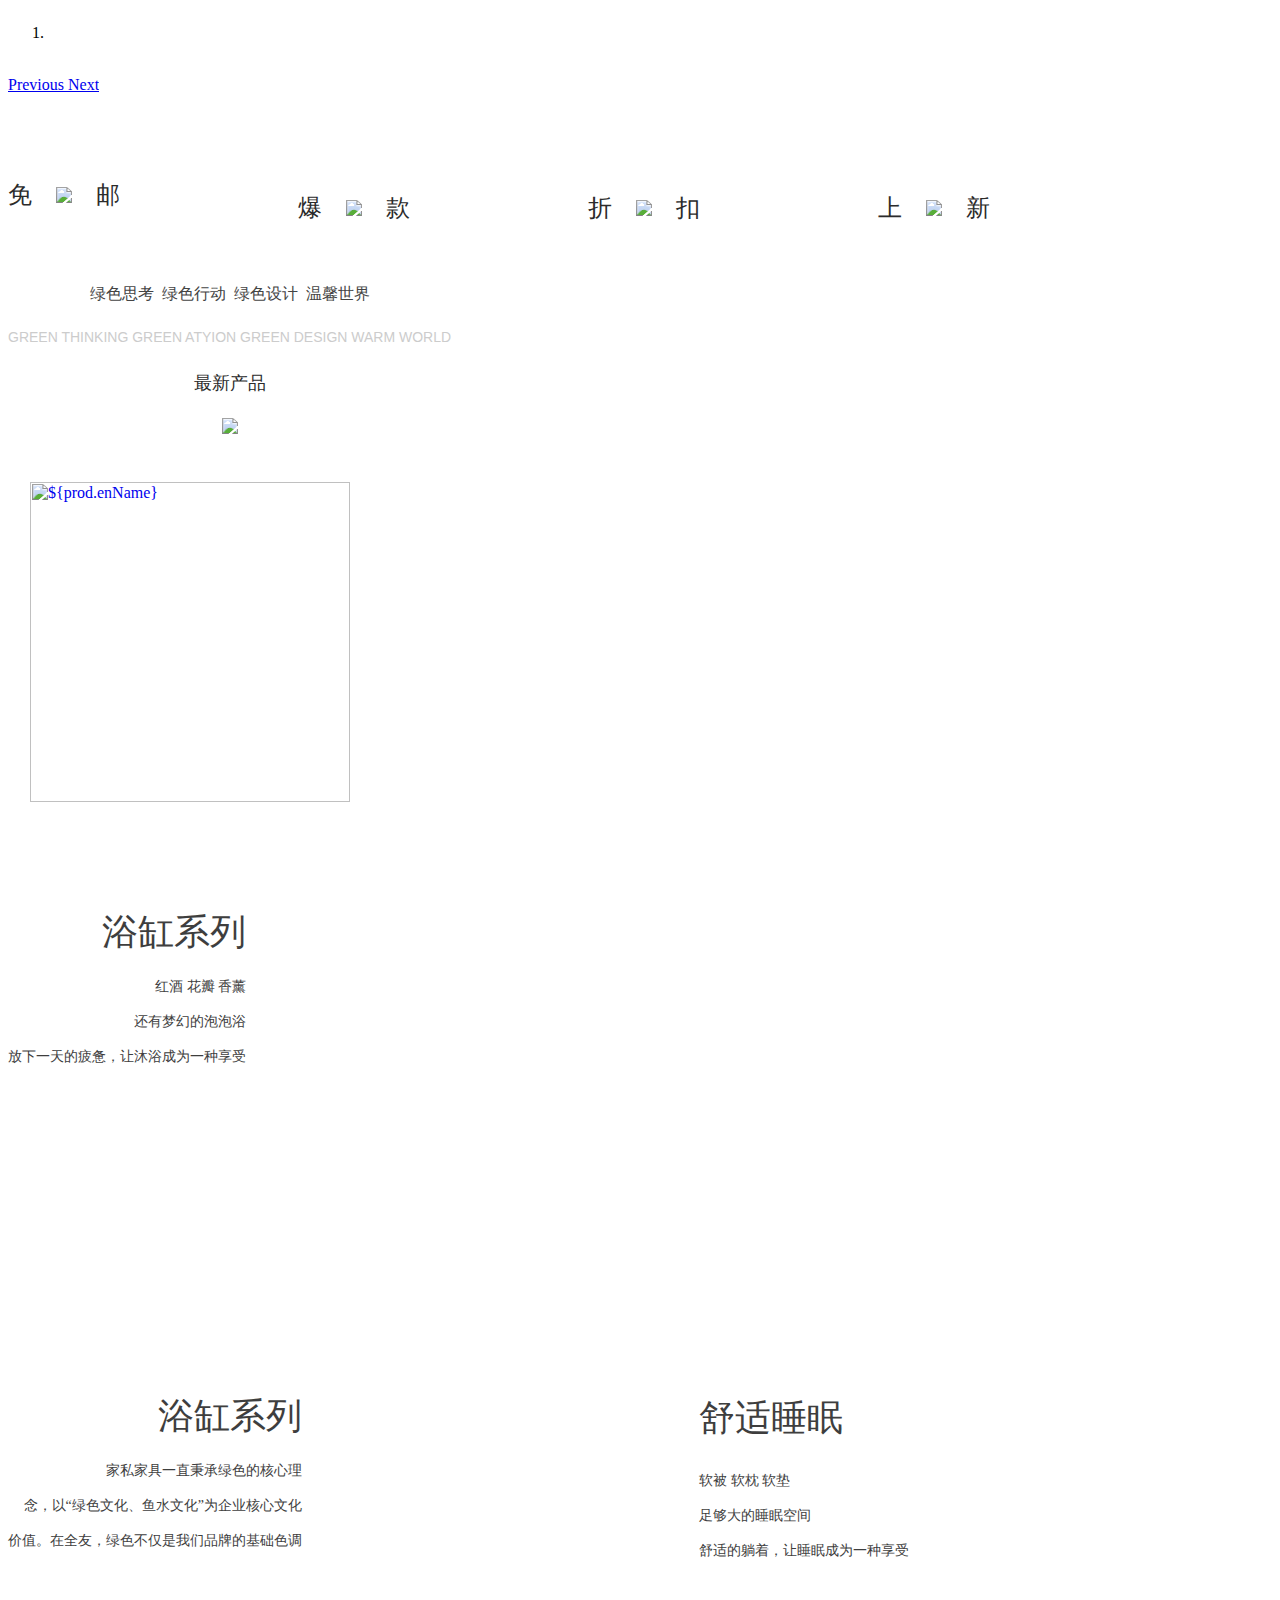
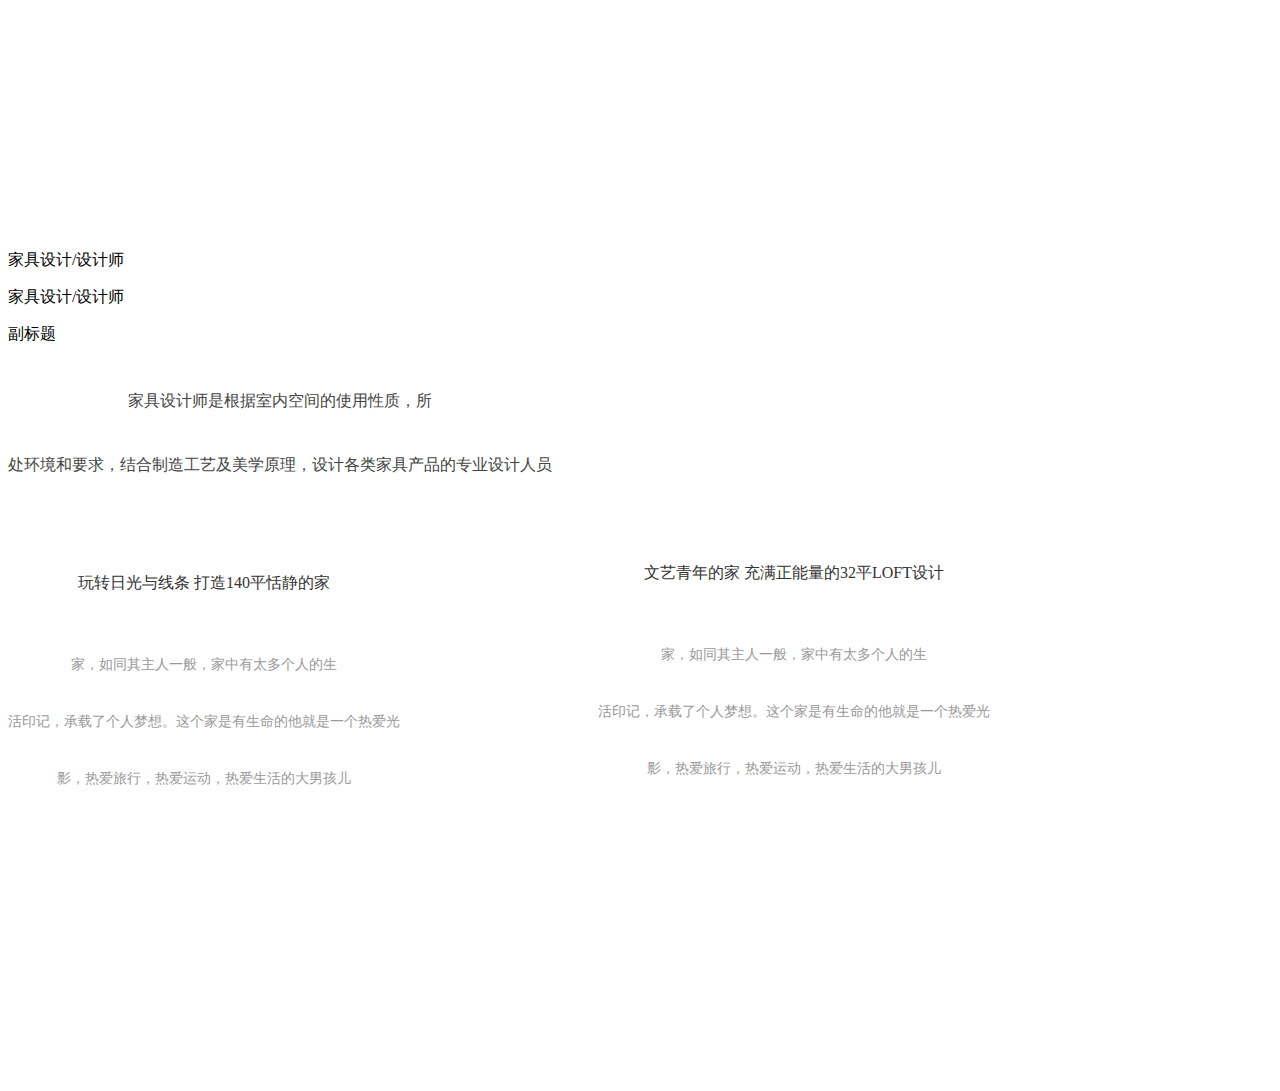
==== src/main/resources/templates/index.html @ b88e956c "feat(zuishare-member): 完善功能" ====
<!DOCTYPE HTML>
<html lang="en" xmlns:th="http://www.thymeleaf.org">
<head>
    <link rel="stylesheet" type="text/css" href="/bootstrap/css/bootstrap.min.css"/>
    <head th:replace="fragments/fragment :: headJsCss"></head>
    <link type='text/css' th:href='@{/css/fkModule.min.css}' rel='stylesheet' id='jzModule2_1_1'/>
    <link type="text/css" th:href="@{/css/jzcusstyle.css}" rel="stylesheet" />
</head>
<body class="g_body g_locale2052 g_cusSiteWidth">
<div id="g_main" class='g_main g_col2 '>
    <div id="web" class="g_web ">

        <div th:replace="fragments/fragment :: menu"></div>

        <table class="webBannerTable J_webBannerTable" cellpadding="0" cellspacing="0">
            <tr>
                <td align="center" class="fk-moduleZoneWrap">


                    <div id="webBanner" class="webBanner">
                        <table class="bannerTable" cellpadding="0" cellspacing="0">
                            <tr>
                                <td class="bannerLeft"></td>
                                <td class="bannerCenter" align='center' valign='top'>
                                    <div class='bannerTop'></div>
                                    <div id='bannerV2' class='banner extBanner' defaultwidth='0'
                                         style='height:auto; background: none; overflow: hidden;'>
                                        <div class="imageSwitchShowName"><span
                                                class="spanHiddenName spanShowName"></span><span
                                                class="spanHiddenName"></span></div>
                                        <div id="carousel-generic" class="carousel slide" data-ride="carousel">
                                            <!-- Indicators -->
                                            <ol class="carousel-indicators">
                                                <li th:each="ad,iterStat:${ads}" data-target="#carousel-generic" th:attr="data-slide-to=${iterStat.index}" th:class="${iterStat.first}?'active'"></li>
                                            </ol>

                                            <!-- Wrapper for slides -->
                                            <div class="carousel-inner" role="listbox">
                                                <div th:each="ad,iterStat:${ads}" th:class="${iterStat.first}?'item active':'item'">
                                                    <a th:href="@{${ad.url}}" target="_blank"><img th:src="@{'/'+${ad.picUrl}}" th:alt="${ad.name}"/></a>
                                                    <div class="carousel-caption" th:utext="${ad.comment}">
                                                    </div>
                                                </div>
                                            </div>

                                            <!-- Controls -->
                                            <a class="left carousel-control" href="#carousel-generic" role="button" data-slide="prev">
                                                <span class="glyphicon glyphicon-chevron-left" aria-hidden="true"></span>
                                                <span class="sr-only">Previous</span>
                                            </a>
                                            <a class="right carousel-control" href="#carousel-generic" role="button" data-slide="next">
                                                <span class="glyphicon glyphicon-chevron-right" aria-hidden="true"></span>
                                                <span class="sr-only">Next</span>
                                            </a>
                                        </div>

                                    </div>
                                </td>
                                <td class="bannerRight"></td>
                            </tr>
                        </table>
                    </div>
                </td>
            </tr>
        </table>

        <div th:replace="fragments/fragment :: absTableAndFullTopForms"></div>

        <table id="webContainerTable" class="webContainerTable" cellpadding="0" cellspacing="0">
            <tr>
                <td align="center">
                    <div id="webContainer" class="webContainer">
                        <div id="container" class="container">
                            <table class="containerTop" cellpadding='0' cellspacing='0'>
                                <tr valign='top'>
                                    <td class="left"></td>
                                    <td class="center"></td>
                                    <td class="right"></td>
                                </tr>
                            </table>

                            <table class="containerMiddle" cellpadding='0' cellspacing='0'>
                                <tr valign='top'>
                                    <td id="containerMiddleLeft" class="containerMiddleLeft">


                                    </td>

                                    <td class="containerMiddleCenter">
                                        <div id="containerMiddleCenterTop" class="containerMiddleCenterTop">

                                        </div>

                                        <div id="containerForms" class="containerForms">
                                            <div id="topForms" class="column forms mainForms topForms"
                                                 style='display:none'>

                                            </div>

                                            <table class="containerFormsMiddle" cellpadding='0' cellspacing='0'>
                                                <tr>
                                                    <td valign="top" id="containerFormsLeft" class="containerFormsLeft"
                                                        style='display:none'>
                                                        <div class="containerFormsLeftTop">
                                                        </div>
                                                        <div id="leftForms" class="column forms sideForms leftForms">

                                                        </div>
                                                        <div class="containerFormsLeftBottom">
                                                        </div>
                                                    </td>

                                                    <td valign="top" id="containerFormsCenter"
                                                        class="containerFormsCenter">

                                                        <div id="centerTopForms"
                                                             class="column forms mainForms centerTopForms">
                                                            <div id='module316' _indexClass='formIndex1' _moduleType='1'
                                                                 _modulestyle='35' _moduleid='316'
                                                                 class='form form316 formIndex1 formStyle35 layoutModule  formStyle35_2  fk-formCol '
                                                                 title='' _sys='0' _banId='' style='' _side='0'
                                                                 _inTab='0' _inMulMCol='0' _inFullmeasure='0'
                                                                 _inpack='0' _autoHeight='1' _global='false'
                                                                 _independent='false'>
                                                                <table class='formTop formTop316' cellpadding='0'
                                                                       cellspacing='0'>
                                                                    <tr>
                                                                        <td class='left'></td>
                                                                        <td class='center'></td>
                                                                        <td class='right'></td>
                                                                    </tr>
                                                                </table>
                                                                <table class=' formMiddle formMiddle316' style=''
                                                                       cellpadding='0' cellspacing='0'>
                                                                    <tr>
                                                                        <td class='formMiddleLeft formMiddleLeft316'></td>
                                                                        <td class='formMiddleCenter formMiddleCenter316  f-colFormMiddleCenter '
                                                                            valign='top'>
                                                                            <div class='formMiddleContent formMiddleContent316 multiColFormMiddleContent f-colFormMiddleContent  fk-formContentOtherPadding'
                                                                                 tabStyle='0'>
                                                                                <div class='mulMColContent'
                                                                                     id='mulMColContent316'>
                                                                                    <table width="100%" border="0"
                                                                                           cellspacing="0"
                                                                                           class="mulMColContentTable"
                                                                                           cellpadding="0">
                                                                                        <tbody>
                                                                                        <tr>
                                                                                            <td class=" mulColLayout mulColPadding"
                                                                                                style="width:290px;">
                                                                                                <div id="mulMCol316_cid_1"
                                                                                                     class="mulMColList">
                                                                                                    <div id='module317'
                                                                                                         _indexClass=''
                                                                                                         _moduleType='1'
                                                                                                         _modulestyle='1'
                                                                                                         _moduleid='317'
                                                                                                         class='form form317 formStyle1 formInMulMCol '
                                                                                                         title=''
                                                                                                         _sys='0'
                                                                                                         _banId=''
                                                                                                         style=''
                                                                                                         _side='0'
                                                                                                         _inTab='0'
                                                                                                         _inMulMCol='316'
                                                                                                         _inFullmeasure='0'
                                                                                                         _inpack='0'
                                                                                                         _autoHeight='1'
                                                                                                         _global='false'
                                                                                                         _independent='false'>
                                                                                                        <table class='formTop formTop317'
                                                                                                               cellpadding='0'
                                                                                                               cellspacing='0'>
                                                                                                            <tr>
                                                                                                                <td class='left'></td>
                                                                                                                <td class='center'></td>
                                                                                                                <td class='right'></td>
                                                                                                            </tr>
                                                                                                        </table>
                                                                                                        <table class=' formMiddle formMiddle317'
                                                                                                               style=''
                                                                                                               cellpadding='0'
                                                                                                               cellspacing='0'>
                                                                                                            <tr>
                                                                                                                <td class='formMiddleLeft formMiddleLeft317'></td>
                                                                                                                <td class='formMiddleCenter formMiddleCenter317 '
                                                                                                                    valign='top'>
                                                                                                                    <div class='formMiddleContent formMiddleContent317 fk-formContentOtherPadding'
                                                                                                                         tabStyle='0'>
                                                                                                                        <div class='richModuleSlaveImgContainer richTextImg textImg3'>
                                                                                                                            <img imgid='AD0It_qCBRAEGAAg1IWawgUo_NGMpgEwhwE4hwE'
                                                                                                                                 imgurl=''
                                                                                                                                 imglinktype='1'
                                                                                                                                 imgcolId='2'
                                                                                                                                 imgpath='http://10532151.s61i.faiusr.com/4/AD0It_qCBRAEGAAg1IWawgUo_NGMpgEwhwE4hwE.png'
                                                                                                                                 class='richModuleSlaveImg richImg richImg3'
                                                                                                                                 alt=''
                                                                                                                                 title=''
                                                                                                                                 src='http://10532151.s61i.faiusr.com/4/AD0It_qCBRAEGAAg1IWawgUo_NGMpgEwhwE4hwE.png'/>
                                                                                                                        </div>
                                                                                                                        <div class='richContent richContent3'>
                                                                                                                            <p style="text-align:center;margin-top:5px;">
                                                                                                                                <span style="text-decoration:none;font-family:微软雅黑;font-size:24px;color:#2B2B2B;"><br/></span>
                                                                                                                            </p>
                                                                                                                            <p style="text-align:center;margin-top:5px;">
                                                                                                                                <span style="text-decoration:none;font-family:微软雅黑;font-size:24px;color:#2B2B2B;">免　<img
                                                                                                                                        src="http://10532151.s61i.faiusr.com/4/AD0It_qCBRAEGAAg04WawgUo9NG-lwIwCDgY.png"
                                                                                                                                        width="8"
                                                                                                                                        height="24"
                                                                                                                                        alt=" "/>　邮</span>
                                                                                                                            </p>
                                                                                                                        </div>
                                                                                                                    </div>
                                                                                                                </td>
                                                                                                                <td class='formMiddleRight formMiddleRight317'></td>
                                                                                                            </tr>
                                                                                                        </table>
                                                                                                        <table class='formBottom formBottom317'
                                                                                                               cellpadding='0'
                                                                                                               cellspacing='0'>
                                                                                                            <tr>
                                                                                                                <td class='left left317'></td>
                                                                                                                <td class='center center317'></td>
                                                                                                                <td class='right right317'></td>
                                                                                                            </tr>
                                                                                                        </table>
                                                                                                        <div class='clearfloat clearfloat317'></div>
                                                                                                    </div>
                                                                                                </div>
                                                                                                <div class="mulModuleColStyleLine"
                                                                                                     style=""></div>
                                                                                            </td>
                                                                                            <td class=" mulColLayout mulColPadding"
                                                                                                style="width:290px;">
                                                                                                <div id="mulMCol316_cid_2"
                                                                                                     class="mulMColList">
                                                                                                    <div id='module318'
                                                                                                         _indexClass=''
                                                                                                         _moduleType='1'
                                                                                                         _modulestyle='1'
                                                                                                         _moduleid='318'
                                                                                                         class='form form318 formStyle1 formInMulMCol '
                                                                                                         title=''
                                                                                                         _sys='0'
                                                                                                         _banId=''
                                                                                                         style=''
                                                                                                         _side='0'
                                                                                                         _inTab='0'
                                                                                                         _inMulMCol='316'
                                                                                                         _inFullmeasure='0'
                                                                                                         _inpack='0'
                                                                                                         _autoHeight='1'
                                                                                                         _global='false'
                                                                                                         _independent='false'>
                                                                                                        <table class='formTop formTop318'
                                                                                                               cellpadding='0'
                                                                                                               cellspacing='0'>
                                                                                                            <tr>
                                                                                                                <td class='left'></td>
                                                                                                                <td class='center'></td>
                                                                                                                <td class='right'></td>
                                                                                                            </tr>
                                                                                                        </table>
                                                                                                        <table class=' formMiddle formMiddle318'
                                                                                                               style=''
                                                                                                               cellpadding='0'
                                                                                                               cellspacing='0'>
                                                                                                            <tr>
                                                                                                                <td class='formMiddleLeft formMiddleLeft318'></td>
                                                                                                                <td class='formMiddleCenter formMiddleCenter318 '
                                                                                                                    valign='top'>
                                                                                                                    <div class='formMiddleContent formMiddleContent318 fk-formContentOtherPadding'
                                                                                                                         tabStyle='0'>
                                                                                                                        <div class='richModuleSlaveImgContainer richTextImg textImg3'>
                                                                                                                            <img imgid='AD0It_qCBRAEGAAg1IWawgUo9aDmmgYwhwE4hwE'
                                                                                                                                 imgurl=''
                                                                                                                                 imglinktype='1'
                                                                                                                                 imgcolId='2'
                                                                                                                                 imgpath='http://10532151.s61i.faiusr.com/4/AD0It_qCBRAEGAAg1IWawgUo9aDmmgYwhwE4hwE.png'
                                                                                                                                 class='richModuleSlaveImg richImg richImg3'
                                                                                                                                 alt=''
                                                                                                                                 title=''
                                                                                                                                 src='http://10532151.s61i.faiusr.com/4/AD0It_qCBRAEGAAg1IWawgUo9aDmmgYwhwE4hwE.png'/>
                                                                                                                        </div>
                                                                                                                        <div class='richContent richContent3'>
                                                                                                                            <p style="text-align:center;">
                                                                                                                                <span style="color:#2B2B2B;font-family:微软雅黑;font-size:24px;line-height:43.2px;text-align:center;"><br/></span>
                                                                                                                            </p>
                                                                                                                            <p style="text-align:center;margin-top:5px;">
                                                                                                                                <span style="color:#2B2B2B;font-family:微软雅黑;font-size:24px;line-height:43.2px;text-align:center;">爆　</span><img
                                                                                                                                    src="http://10532151.s61i.faiusr.com/4/AD0It_qCBRAEGAAg04WawgUo9NG-lwIwCDgY.png"
                                                                                                                                    width="8"
                                                                                                                                    height="24"
                                                                                                                                    alt=" "
                                                                                                                                    style="color:#2B2B2B;font-family:微软雅黑;font-size:24px;line-height:43.2px;text-align:center;"/><span
                                                                                                                                    style="color:#2B2B2B;font-family:微软雅黑;font-size:24px;line-height:43.2px;text-align:center;">　款</span>
                                                                                                                            </p>
                                                                                                                        </div>
                                                                                                                    </div>
                                                                                                                </td>
                                                                                                                <td class='formMiddleRight formMiddleRight318'></td>
                                                                                                            </tr>
                                                                                                        </table>
                                                                                                        <table class='formBottom formBottom318'
                                                                                                               cellpadding='0'
                                                                                                               cellspacing='0'>
                                                                                                            <tr>
                                                                                                                <td class='left left318'></td>
                                                                                                                <td class='center center318'></td>
                                                                                                                <td class='right right318'></td>
                                                                                                            </tr>
                                                                                                        </table>
                                                                                                        <div class='clearfloat clearfloat318'></div>
                                                                                                    </div>
                                                                                                </div>
                                                                                                <div class="mulModuleColStyleLine"
                                                                                                     style=""></div>
                                                                                            </td>
                                                                                            <td class=" mulColLayout mulColPadding"
                                                                                                style="width:290px;">
                                                                                                <div id="mulMCol316_cid_3"
                                                                                                     class="mulMColList">
                                                                                                    <div id='module319'
                                                                                                         _indexClass=''
                                                                                                         _moduleType='1'
                                                                                                         _modulestyle='1'
                                                                                                         _moduleid='319'
                                                                                                         class='form form319 formStyle1 formInMulMCol '
                                                                                                         title=''
                                                                                                         _sys='0'
                                                                                                         _banId=''
                                                                                                         style=''
                                                                                                         _side='0'
                                                                                                         _inTab='0'
                                                                                                         _inMulMCol='316'
                                                                                                         _inFullmeasure='0'
                                                                                                         _inpack='0'
                                                                                                         _autoHeight='1'
                                                                                                         _global='false'
                                                                                                         _independent='false'>
                                                                                                        <table class='formTop formTop319'
                                                                                                               cellpadding='0'
                                                                                                               cellspacing='0'>
                                                                                                            <tr>
                                                                                                                <td class='left'></td>
                                                                                                                <td class='center'></td>
                                                                                                                <td class='right'></td>
                                                                                                            </tr>
                                                                                                        </table>
                                                                                                        <table class=' formMiddle formMiddle319'
                                                                                                               style=''
                                                                                                               cellpadding='0'
                                                                                                               cellspacing='0'>
                                                                                                            <tr>
                                                                                                                <td class='formMiddleLeft formMiddleLeft319'></td>
                                                                                                                <td class='formMiddleCenter formMiddleCenter319 '
                                                                                                                    valign='top'>
                                                                                                                    <div class='formMiddleContent formMiddleContent319 fk-formContentOtherPadding'
                                                                                                                         tabStyle='0'>
                                                                                                                        <div class='richModuleSlaveImgContainer richTextImg textImg3'>
                                                                                                                            <img imgid='AD0It_qCBRAEGAAg1IWawgUorpzWvgMwhwE4hwE'
                                                                                                                                 imgurl=''
                                                                                                                                 imglinktype='1'
                                                                                                                                 imgcolId='2'
                                                                                                                                 imgpath='http://10532151.s61i.faiusr.com/4/AD0It_qCBRAEGAAg1IWawgUorpzWvgMwhwE4hwE.png'
                                                                                                                                 class='richModuleSlaveImg richImg richImg3'
                                                                                                                                 alt=''
                                                                                                                                 title=''
                                                                                                                                 src='http://10532151.s61i.faiusr.com/4/AD0It_qCBRAEGAAg1IWawgUorpzWvgMwhwE4hwE.png'/>
                                                                                                                        </div>
                                                                                                                        <div class='richContent richContent3'>
                                                                                                                            <p style="text-align:center;">
                                                                                                                                <span style="color:#2B2B2B;font-family:微软雅黑;font-size:24px;line-height:43.2px;text-align:center;"><br/></span>
                                                                                                                            </p>
                                                                                                                            <p style="text-align:center;margin-top:5px;">
                                                                                                                                <span style="color:#2B2B2B;font-family:微软雅黑;font-size:24px;line-height:43.2px;text-align:center;">折　</span><img
                                                                                                                                    src="http://10532151.s61i.faiusr.com/4/AD0It_qCBRAEGAAg04WawgUo9NG-lwIwCDgY.png"
                                                                                                                                    width="8"
                                                                                                                                    height="24"
                                                                                                                                    alt=" "
                                                                                                                                    style="color:#2B2B2B;font-family:微软雅黑;font-size:24px;line-height:43.2px;text-align:center;"/><span
                                                                                                                                    style="color:#2B2B2B;font-family:微软雅黑;font-size:24px;line-height:43.2px;text-align:center;">　扣</span>
                                                                                                                            </p>
                                                                                                                        </div>
                                                                                                                    </div>
                                                                                                                </td>
                                                                                                                <td class='formMiddleRight formMiddleRight319'></td>
                                                                                                            </tr>
                                                                                                        </table>
                                                                                                        <table class='formBottom formBottom319'
                                                                                                               cellpadding='0'
                                                                                                               cellspacing='0'>
                                                                                                            <tr>
                                                                                                                <td class='left left319'></td>
                                                                                                                <td class='center center319'></td>
                                                                                                                <td class='right right319'></td>
                                                                                                            </tr>
                                                                                                        </table>
                                                                                                        <div class='clearfloat clearfloat319'></div>
                                                                                                    </div>
                                                                                                </div>
                                                                                                <div class="mulModuleColStyleLine"
                                                                                                     style=""></div>
                                                                                            </td>
                                                                                            <td class="mulColLayout"
                                                                                                style="">
                                                                                                <div id="mulMCol316_cid_4"
                                                                                                     class="mulMColList">
                                                                                                    <div id='module320'
                                                                                                         _indexClass=''
                                                                                                         _moduleType='1'
                                                                                                         _modulestyle='1'
                                                                                                         _moduleid='320'
                                                                                                         class='form form320 formStyle1 formInMulMCol '
                                                                                                         title=''
                                                                                                         _sys='0'
                                                                                                         _banId=''
                                                                                                         style=''
                                                                                                         _side='0'
                                                                                                         _inTab='0'
                                                                                                         _inMulMCol='316'
                                                                                                         _inFullmeasure='0'
                                                                                                         _inpack='0'
                                                                                                         _autoHeight='1'
                                                                                                         _global='false'
                                                                                                         _independent='false'>
                                                                                                        <table class='formTop formTop320'
                                                                                                               cellpadding='0'
                                                                                                               cellspacing='0'>
                                                                                                            <tr>
                                                                                                                <td class='left'></td>
                                                                                                                <td class='center'></td>
                                                                                                                <td class='right'></td>
                                                                                                            </tr>
                                                                                                        </table>
                                                                                                        <table class=' formMiddle formMiddle320'
                                                                                                               style=''
                                                                                                               cellpadding='0'
                                                                                                               cellspacing='0'>
                                                                                                            <tr>
                                                                                                                <td class='formMiddleLeft formMiddleLeft320'></td>
                                                                                                                <td class='formMiddleCenter formMiddleCenter320 '
                                                                                                                    valign='top'>
                                                                                                                    <div class='formMiddleContent formMiddleContent320 fk-formContentOtherPadding'
                                                                                                                         tabStyle='0'>
                                                                                                                        <div class='richModuleSlaveImgContainer richTextImg textImg3'>
                                                                                                                            <img imgid='AD0It_qCBRAEGAAg1oWawgUojrq2HTCHATiHAQ'
                                                                                                                                 imgurl=''
                                                                                                                                 imglinktype='1'
                                                                                                                                 imgcolId='2'
                                                                                                                                 imgpath='http://10532151.s61i.faiusr.com/4/AD0It_qCBRAEGAAg1oWawgUojrq2HTCHATiHAQ.png'
                                                                                                                                 class='richModuleSlaveImg richImg richImg3'
                                                                                                                                 alt=''
                                                                                                                                 title=''
                                                                                                                                 src='http://10532151.s61i.faiusr.com/4/AD0It_qCBRAEGAAg1oWawgUojrq2HTCHATiHAQ.png'/>
                                                                                                                        </div>
                                                                                                                        <div class='richContent richContent3'>
                                                                                                                            <p style="text-align:center;margin-top:5px;">
                                                                                                                                <span style="color:#2B2B2B;font-family:微软雅黑;font-size:24px;line-height:43.2px;text-align:center;"></span>
                                                                                                                            </p>
                                                                                                                            <p style="text-align:center;margin-top:5px;">
                                                                                                                                <span style="color:#2B2B2B;font-family:微软雅黑;font-size:24px;line-height:43.2px;text-align:center;"><br/></span>
                                                                                                                            </p>
                                                                                                                            <p style="text-align:center;text-indent:0em;margin-top:5px;">
                                                                                                                                <span style="color:#2B2B2B;font-family:微软雅黑;font-size:24px;line-height:43.2px;text-align:center;">上　</span><img
                                                                                                                                    src="http://10532151.s61i.faiusr.com/4/AD0It_qCBRAEGAAg04WawgUo9NG-lwIwCDgY.png"
                                                                                                                                    width="8"
                                                                                                                                    height="24"
                                                                                                                                    alt=" "
                                                                                                                                    style="color:#2B2B2B;font-family:微软雅黑;font-size:24px;line-height:43.2px;text-align:center;"/><span
                                                                                                                                    style="color:#2B2B2B;font-family:微软雅黑;font-size:24px;line-height:43.2px;text-align:center;">　新</span>
                                                                                                                            </p>
                                                                                                                        </div>
                                                                                                                    </div>
                                                                                                                </td>
                                                                                                                <td class='formMiddleRight formMiddleRight320'></td>
                                                                                                            </tr>
                                                                                                        </table>
                                                                                                        <table class='formBottom formBottom320'
                                                                                                               cellpadding='0'
                                                                                                               cellspacing='0'>
                                                                                                            <tr>
                                                                                                                <td class='left left320'></td>
                                                                                                                <td class='center center320'></td>
                                                                                                                <td class='right right320'></td>
                                                                                                            </tr>
                                                                                                        </table>
                                                                                                        <div class='clearfloat clearfloat320'></div>
                                                                                                    </div>
                                                                                                </div>
                                                                                            </td>
                                                                                        </tr>
                                                                                        </tbody>
                                                                                    </table>
                                                                                </div>
                                                                            </div>
                                                                        </td>
                                                                        <td class='formMiddleRight formMiddleRight316'></td>
                                                                    </tr>
                                                                </table>
                                                                <table class='formBottom formBottom316' cellpadding='0'
                                                                       cellspacing='0'>
                                                                    <tr>
                                                                        <td class='left left316'></td>
                                                                        <td class='center center316'></td>
                                                                        <td class='right right316'></td>
                                                                    </tr>
                                                                </table>
                                                                <div class='clearfloat clearfloat316'></div>
                                                            </div>


                                                        </div>
                                                        <div class="containerFormsCenterMiddle J_containerFormsCenterMiddle">
                                                            <div id="middleLeftForms"
                                                                 class="column forms mainForms middleLeftForms"
                                                                 style='display:none'

                                                            >

                                                            </div>
                                                            <div id="middleRightForms"
                                                                 class="column forms mainForms middleRightForms"
                                                                 style='display:none'

                                                            >

                                                            </div>
                                                            <div class="clearfloat"></div>
                                                        </div>
                                                        <div id="centerBottomForms"
                                                             class="column forms mainForms centerBottomForms"
                                                             style='display:none'>

                                                        </div>
                                                    </td>

                                                    <td valign="top" id="containerFormsRight"
                                                        class="containerFormsRight" style='display:none'>
                                                        <div class="containerFormsRightTop">
                                                        </div>
                                                        <div id="rightForms" class="column forms sideForms rightForms">

                                                        </div>
                                                        <div class="containerFormsRightBottom">
                                                        </div>
                                                    </td>
                                                </tr>
                                            </table>

                                            <div id="bottomForms" class="column forms mainForms bottomForms"
                                                 style='display:none'>

                                            </div>

                                            <div id="containerPlaceholder" class="containerPlaceholder"></div>

                                        </div>

                                        <div id="containerMiddleCenterBottom" class="containerMiddleCenterBottom">
                                        </div>

                                    </td>

                                    <td id="containerMiddleRight" class="containerMiddleRight"></td>
                                </tr>
                            </table>

                            <table class="containerBottom" cellpadding='0' cellspacing='0'>
                                <tr valign='top'>
                                    <td class="left"></td>
                                    <td class="center"></td>
                                    <td class="right"></td>
                                </tr>
                            </table>
                        </div>

                    </div>
                </td>
            </tr>
        </table>

        <div id="fullmeasureBottomForms"
             class="fullmeasureContainer forms fk-fullmeasureForms fullmeasureForms fullmeasureBottomForms">
            <div id='module321' _indexClass='formIndex1' _moduleType='1' _modulestyle='80' _moduleid='321'
                 class='form form321 formIndex1 formStyle80 fk-formFullmeasure ' title='' _sys='0' _banId='' style=''
                 _side='0' _inTab='0' _inMulMCol='0' _inFullmeasure='0' _inpack='0' _autoHeight='0' _global='false'
                 _independent='false'>
                <div class='fillContentRelative'
                     style='position:absolute; z-index:-1; height:100%; width:100%;display:none;'></div>
                <div style='position:relative;'
                     class='fullmeasureOuterContentPage fullmeasureOuterContentPage1 J_fullmeasurePageShow' page='1'>
                    <div class='fullmeasureOuterContentBg fullmeasureOuterContentBg321 fullmeasureStyle0'></div>
                    <div class='fullmeasureOuterContent fullmeasureOuterContent321'>
                        <div class='fullmeasureContent fullmeasureContent321' id='fullmeasureContent321_1'
                             moduleId='321'>
                            <div class='fullmeasureContentBg fullmeasureContentBg321'></div>
                            <div id='module322' _indexClass='' _moduleType='1' _modulestyle='1' _moduleid='322'
                                 class='form form322 formStyle1' title='' _sys='0' _banId='' style='' _side='0'
                                 _inTab='0' _inMulMCol='0' _inFullmeasure='321' _inpack='0' _autoHeight='1'
                                 _global='false' _independent='false'>
                                <table class='formTop formTop322' cellpadding='0' cellspacing='0'>
                                    <tr>
                                        <td class='left'></td>
                                        <td class='center'></td>
                                        <td class='right'></td>
                                    </tr>
                                </table>
                                <table class=' formMiddle formMiddle322' style='' cellpadding='0' cellspacing='0'>
                                    <tr>
                                        <td class='formMiddleLeft formMiddleLeft322'></td>
                                        <td class='formMiddleCenter formMiddleCenter322 ' valign='top'>
                                            <div class='formMiddleContent formMiddleContent322 fk-formContentOtherPadding'
                                                 tabStyle='0'>
                                                <div class='richModuleSlaveImgContainer richTextImg textImg3'>
                                                    <img imgid='AD0It_qCBRAEGAAg0oWawgUoysmD_gQwRDhE' imgurl=''
                                                         imglinktype='1' imgcolId='2'
                                                         imgpath='http://10532151.s61i.faiusr.com/4/AD0It_qCBRAEGAAg0oWawgUoysmD_gQwRDhE.png'
                                                         class='richModuleSlaveImg richImg richImg3' alt='' title=''
                                                         src='http://10532151.s61i.faiusr.com/4/AD0It_qCBRAEGAAg0oWawgUoysmD_gQwRDhE.png'/>
                                                </div>
                                                <div class='richContent richContent3'><p
                                                        style="text-align:center;margin-top:20px;"><span
                                                        style="font-family:微软雅黑;font-size:16px;color:#444444;">绿色思考 &nbsp;绿色行动 &nbsp;绿色设计 &nbsp;温馨世界</span>
                                                </p>
                                                    <p style="text-align:center;margin-top:20px;"><span
                                                            style="line-height:1.8;font-family:Arial;font-size:14px;color:#CCCCCC;">GREEN THINKING GREEN ATYION GREEN DESIGN WARM WORLD</span><br/>
                                                    </p>
                                                    <p style="text-align:center;margin-top:20px;"><span
                                                            style="color:#CCCCCC;font-family:Arial;"><span
                                                            style="line-height:25.2px;font-family:微软雅黑;font-size:18px;color:#2B2B2B;">最新产品</span></span>
                                                    </p>
                                                    <p style="text-align:center;margin-top:20px;"><span
                                                            style="color:#CCCCCC;font-family:Arial;"><span
                                                            style="line-height:25.2px;font-family:微软雅黑;font-size:18px;color:#2B2B2B;">
									<img src="http://10532151.s61i.faiusr.com/4/AD0It_qCBRAEGAAg0oWawgUo1ruakwIwIjgQ.png"
                                         width="34" height="16" alt=" "/></span></span></p></div>
                                            </div>
                                        </td>
                                        <td class='formMiddleRight formMiddleRight322'></td>
                                    </tr>
                                </table>
                                <table class='formBottom formBottom322' cellpadding='0' cellspacing='0'>
                                    <tr>
                                        <td class='left left322'></td>
                                        <td class='center center322'></td>
                                        <td class='right right322'></td>
                                    </tr>
                                </table>
                                <div class='clearfloat clearfloat322'></div>
                            </div>

                            <div id="module395" _indexclass="" _moduletype="1" _modulestyle="2" _moduleid="395" class="form form395 formStyle2" title="" _sys="0" _banid="" style="" _side="0" _intab="0" _inmulmcol="0" _infullmeasure="321" _inpack="0" _inpopupzone="0" _autoheight="1" _global="false" _independent="false">
                                <table class="formTop formTop395" cellpadding="0" cellspacing="0"><tbody><tr><td class="left"></td><td class="center"></td><td class="right"></td></tr></tbody></table>
                                <table class=" formMiddle formMiddle395" style="" cellpadding="0" cellspacing="0"><tbody><tr>
                                    <td class="formMiddleLeft formMiddleLeft395"></td>
                                    <td class="formMiddleCenter formMiddleCenter395 " valign="top">
                                        <div class="formMiddleContent formMiddleContent395 fk-formContentOtherPadding" tabstyle="0">
                                            <div id="productList395" class="fk-productTitleList productList "  picwidth="320" picheight="320" _bordertype="0" _bgtype="1" _borderwidth="1">
                                                <div th:each="prod:${indexProducts}" topclassname="productListTopIcon" topswitch="on" class="productTileForm fk-productListTilePaddingClass3" style="width: 320px; margin: 25px 23px 25px 22px; height: 363px;">
                                                    <div th:id="'productTileForm'+${prod.id}" class="topFlagImgDiv imgDiv " style="width:320px;height:320px;">
                                                        <table cellpadding="0" cellspacing="0">
                                                            <tbody><tr th:id="'module395product'+${prod.id}">
                                                                <td>
                                                                    <a hidefocus="true" th:href="@{'/product/'+${prod.id}}" href="/" target="_blank">
                                                                        <img th:alt="${prod.enName}" th:src="@{'/'+${prod.picUrl}}" title="${prod.enName}" style="width: 320px; height: 320px; margin-left: 0px;"/>
                                                                    </a>
                                                                </td>
                                                            </tr>
                                                            </tbody></table>
                                                    </div>
                                                    <div class="propList  " style="text-align:center">
                                                        <table class="fk-productName propDiv productName" cellpadding="0" cellspacing="0">
                                                            <tbody><tr>
                                                                <td>
                                                                    <a class="fk-productName" hidefocus="true" href="javascript:;" th:title="${prod.enName}" th:text="${prod.enName}"></a>
                                                                </td>
                                                            </tr>
                                                            </tbody></table>
                                                    </div>
                                                </div>
                                                <div class="clearfloat"></div>
                                            </div>
                                        </div>
                                    </td>
                                    <td class="formMiddleRight formMiddleRight395"></td>
                                </tr></tbody></table>
                                <table class="formBottom formBottom395" cellpadding="0" cellspacing="0"><tbody><tr><td class="left left395"></td><td class="center center395"></td><td class="right right395"></td></tr></tbody></table>
                                <div class="clearfloat clearfloat395"></div>
                            </div>

                        </div>
                    </div>
                    <div class='clearfloat clearfloat321'></div>
                </div>
            </div>

            <div id='module331' _indexClass='formIndex2' _moduleType='1' _modulestyle='80' _moduleid='331'
                 class='form form331 formIndex2 formStyle80 fk-formFullmeasure ' title='' _sys='0' _banId='' style=''
                 _side='0' _inTab='0' _inMulMCol='0' _inFullmeasure='0' _inpack='0' _autoHeight='1' _global='false'
                 _independent='false'>
                <div class='fillContentRelative'
                     style='position:absolute; z-index:-1; height:100%; width:100%;display:none;'></div>
                <div style='position:relative;'
                     class='fullmeasureOuterContentPage fullmeasureOuterContentPage1 J_fullmeasurePageShow' page='1'>
                    <div class='fullmeasureOuterContentBg fullmeasureOuterContentBg331 fullmeasureStyle0'></div>
                    <div class='fullmeasureOuterContent fullmeasureOuterContent331'>
                        <div class='fullmeasureContent fullmeasureContent331' id='fullmeasureContent331_1'
                             moduleId='331'>
                            <div class='fullmeasureContentBg fullmeasureContentBg331'></div>
                            <div id='module332' _indexClass='' _moduleType='1' _modulestyle='35' _moduleid='332'
                                 class='form form332 formStyle35 layoutModule  formStyle35_2  fk-formCol ' title=''
                                 _sys='0' _banId='' style='' _side='0' _inTab='0' _inMulMCol='0' _inFullmeasure='331'
                                 _inpack='0' _autoHeight='0' _global='false' _independent='false'>
                                <table class='formTop formTop332' cellpadding='0' cellspacing='0'>
                                    <tr>
                                        <td class='left'></td>
                                        <td class='center'></td>
                                        <td class='right'></td>
                                    </tr>
                                </table>
                                <table class=' formMiddle formMiddle332' style='height:500px; ' cellpadding='0'
                                       cellspacing='0'>
                                    <tr>
                                        <td class='formMiddleLeft formMiddleLeft332'></td>
                                        <td class='formMiddleCenter formMiddleCenter332  f-colFormMiddleCenter '
                                            valign='top'>
                                            <div class='formMiddleContent formMiddleContent332 multiColFormMiddleContent f-colFormMiddleContent  fk-formContentOtherPadding'
                                                 tabStyle='0'>
                                                <div class='mulMColContent' id='mulMColContent332'>
                                                    <table width="100%" border="0" cellspacing="0"
                                                           class="mulMColContentTable" cellpadding="0">
                                                        <tbody>
                                                        <tr>
                                                            <td class=" mulColLayout mulColPadding"
                                                                style="width:492px;">
                                                                <div id="mulMCol332_cid_1" class="mulMColList">
                                                                    <div id='module333' _indexClass='' _moduleType='1'
                                                                         _modulestyle='1' _moduleid='333'
                                                                         class='form form333 formStyle1 formInMulMCol '
                                                                         title='' _sys='0' _banId='' style='' _side='0'
                                                                         _inTab='0' _inMulMCol='332' _inFullmeasure='0'
                                                                         _inpack='0' _autoHeight='1' _global='false'
                                                                         _independent='false'>
                                                                        <table class='formTop formTop333'
                                                                               cellpadding='0' cellspacing='0'>
                                                                            <tr>
                                                                                <td class='left'></td>
                                                                                <td class='center'></td>
                                                                                <td class='right'></td>
                                                                            </tr>
                                                                        </table>
                                                                        <table class=' formMiddle formMiddle333'
                                                                               style='' cellpadding='0' cellspacing='0'>
                                                                            <tr>
                                                                                <td class='formMiddleLeft formMiddleLeft333'></td>
                                                                                <td class='formMiddleCenter formMiddleCenter333 '
                                                                                    valign='top'>
                                                                                    <div class='formMiddleContent formMiddleContent333 fk-formContentOtherPadding'
                                                                                         tabStyle='0'>
                                                                                        <div class='richContent richContent0'>
                                                                                            <p style="text-align:right;">
                                                                                                <span style="font-family:微软雅黑;font-size:36px;color:#3E3E3E;">浴缸系列</span>
                                                                                            </p>
                                                                                            <p style="text-align:right;margin-top:20px;">
                                                                                                <span style="font-family:微软雅黑;font-size:14px;color:#3E3E3E;">红酒 花瓣 香薰</span>
                                                                                            </p>
                                                                                            <p style="text-align:right;">
                                                                                                <span style="font-family:微软雅黑;font-size:14px;color:#3E3E3E;">还有梦幻的泡泡浴</span>
                                                                                            </p>
                                                                                            <p style="text-align:right;">
                                                                                                <span style="font-family:微软雅黑;font-size:14px;color:#3E3E3E;">放下一天的疲惫，让沐浴成为一种享受</span>
                                                                                            </p>
                                                                                            <p><br/></p></div>
                                                                                    </div>
                                                                                </td>
                                                                                <td class='formMiddleRight formMiddleRight333'></td>
                                                                            </tr>
                                                                        </table>
                                                                        <table class='formBottom formBottom333'
                                                                               cellpadding='0' cellspacing='0'>
                                                                            <tr>
                                                                                <td class='left left333'></td>
                                                                                <td class='center center333'></td>
                                                                                <td class='right right333'></td>
                                                                            </tr>
                                                                        </table>
                                                                        <div class='clearfloat clearfloat333'></div>
                                                                    </div>
                                                                </div>
                                                                <div class="mulModuleColStyleLine" style=""></div>
                                                            </td>
                                                            <td class="mulColLayout" style="">
                                                                <div id="mulMCol332_cid_2" class="mulMColList">
                                                                    <div id='module334' _indexClass='' _moduleType='1'
                                                                         _modulestyle='1' _moduleid='334'
                                                                         class='form form334 formStyle1 formInMulMCol '
                                                                         title='' _sys='0' _banId='' style='' _side='0'
                                                                         _inTab='0' _inMulMCol='332' _inFullmeasure='0'
                                                                         _inpack='0' _autoHeight='1' _global='false'
                                                                         _independent='false'>
                                                                        <table class='formTop formTop334'
                                                                               cellpadding='0' cellspacing='0'>
                                                                            <tr>
                                                                                <td class='left'></td>
                                                                                <td class='center'></td>
                                                                                <td class='right'></td>
                                                                            </tr>
                                                                        </table>
                                                                        <table class=' formMiddle formMiddle334'
                                                                               style='' cellpadding='0' cellspacing='0'>
                                                                            <tr>
                                                                                <td class='formMiddleLeft formMiddleLeft334'></td>
                                                                                <td class='formMiddleCenter formMiddleCenter334 '
                                                                                    valign='top'>
                                                                                    <div class='formMiddleContent formMiddleContent334 fk-formContentOtherPadding'
                                                                                         tabStyle='0'>
                                                                                        <div class='richContent richContent0'>
                                                                                            <p style="text-align:left;">
                                                                                                <span style="font-family:微软雅黑;font-size:36px;color:#FFFFFF;">沙发系列</span>
                                                                                            </p>
                                                                                            <p style="text-align:left;margin-top:20px;">
                                                                                                <span style="line-height:1.8;font-family:微软雅黑;font-size:14px;color:#FFFFFF;">在制作和设计的理念上都以休闲舒适为主，</span>
                                                                                            </p>
                                                                                            <p><span
                                                                                                    style="font-family:微软雅黑;font-size:14px;color:#FFFFFF;">满足了用户生活和运动的各种需要。我们致力于创</span>
                                                                                            </p>
                                                                                            <p><span
                                                                                                    style="font-family:微软雅黑;font-size:14px;color:#FFFFFF;">造更为阳光休闲的生活，带给用户更快乐轻松的状态。</span>
                                                                                            </p>
                                                                                            <p style="text-align:left;margin-top:20px;">
                                                                                                <span style="font-family:微软雅黑;font-size:14px;color:#3E3E3E;"></span><br/>
                                                                                            </p>
                                                                                            <p><br/></p></div>
                                                                                    </div>
                                                                                </td>
                                                                                <td class='formMiddleRight formMiddleRight334'></td>
                                                                            </tr>
                                                                        </table>
                                                                        <table class='formBottom formBottom334'
                                                                               cellpadding='0' cellspacing='0'>
                                                                            <tr>
                                                                                <td class='left left334'></td>
                                                                                <td class='center center334'></td>
                                                                                <td class='right right334'></td>
                                                                            </tr>
                                                                        </table>
                                                                        <div class='clearfloat clearfloat334'></div>
                                                                    </div>
                                                                </div>
                                                            </td>
                                                        </tr>
                                                        </tbody>
                                                    </table>
                                                </div>
                                            </div>
                                        </td>
                                        <td class='formMiddleRight formMiddleRight332'></td>
                                    </tr>
                                </table>
                                <table class='formBottom formBottom332' cellpadding='0' cellspacing='0'>
                                    <tr>
                                        <td class='left left332'></td>
                                        <td class='center center332'></td>
                                        <td class='right right332'></td>
                                    </tr>
                                </table>
                                <div class='clearfloat clearfloat332'></div>
                            </div>
                            <div id='module335' _indexClass='' _moduleType='1' _modulestyle='35' _moduleid='335'
                                 class='form form335 formStyle35 layoutModule  formStyle35_2  fk-formCol ' title=''
                                 _sys='0' _banId='' style='' _side='0' _inTab='0' _inMulMCol='0' _inFullmeasure='331'
                                 _inpack='0' _autoHeight='0' _global='false' _independent='false'>
                                <table class='formTop formTop335' cellpadding='0' cellspacing='0'>
                                    <tr>
                                        <td class='left'></td>
                                        <td class='center'></td>
                                        <td class='right'></td>
                                    </tr>
                                </table>
                                <table class=' formMiddle formMiddle335' style='height:480px; ' cellpadding='0'
                                       cellspacing='0'>
                                    <tr>
                                        <td class='formMiddleLeft formMiddleLeft335'></td>
                                        <td class='formMiddleCenter formMiddleCenter335  f-colFormMiddleCenter '
                                            valign='top'>
                                            <div class='formMiddleContent formMiddleContent335 multiColFormMiddleContent f-colFormMiddleContent  fk-formContentOtherPadding'
                                                 tabStyle='0'>
                                                <div class='mulMColContent' id='mulMColContent335'>
                                                    <table width="100%" border="0" cellspacing="0"
                                                           class="mulMColContentTable" cellpadding="0">
                                                        <tbody>
                                                        <tr>
                                                            <td class=" mulColLayout mulColPadding"
                                                                style="width:691px;">
                                                                <div id="mulMCol335_cid_1" class="mulMColList">
                                                                    <div id='module336' _indexClass='' _moduleType='1'
                                                                         _modulestyle='1' _moduleid='336'
                                                                         class='form form336 formStyle1 formInMulMCol '
                                                                         title='' _sys='0' _banId='' style='' _side='0'
                                                                         _inTab='0' _inMulMCol='335' _inFullmeasure='0'
                                                                         _inpack='0' _autoHeight='1' _global='false'
                                                                         _independent='false'>
                                                                        <table class='formTop formTop336'
                                                                               cellpadding='0' cellspacing='0'>
                                                                            <tr>
                                                                                <td class='left'></td>
                                                                                <td class='center'></td>
                                                                                <td class='right'></td>
                                                                            </tr>
                                                                        </table>
                                                                        <table class=' formMiddle formMiddle336'
                                                                               style='' cellpadding='0' cellspacing='0'>
                                                                            <tr>
                                                                                <td class='formMiddleLeft formMiddleLeft336'></td>
                                                                                <td class='formMiddleCenter formMiddleCenter336 '
                                                                                    valign='top'>
                                                                                    <div class='formMiddleContent formMiddleContent336 fk-formContentOtherPadding'
                                                                                         tabStyle='0'>
                                                                                        <div class='richContent richContent0'>
                                                                                            <p style="text-align:right;">
                                                                                                <span style="font-family:微软雅黑;font-size:36px;color:#3E3E3E;">浴缸系列</span>
                                                                                            </p>
                                                                                            <p style="text-align:right;margin-top:20px;">
                                                                                                <span style="font-family:微软雅黑;font-size:14px;color:#3E3E3E;"></span>
                                                                                            </p>
                                                                                            <p style="text-align:right;">
                                                                                                <span style="font-family:微软雅黑;font-size:14px;color:#3E3E3E;">家私家具一直秉承绿色的核心理</span>
                                                                                            </p>
                                                                                            <p style="text-align:right;">
                                                                                                <span style="font-family:微软雅黑;font-size:14px;color:#3E3E3E;">念，以“绿色文化、鱼水文化”为企业核心文化</span>
                                                                                            </p>
                                                                                            <p style="text-align:right;">
                                                                                                <span style="font-family:微软雅黑;font-size:14px;color:#3E3E3E;">价值。在全友，绿色不仅是我们品牌的基础色调</span>
                                                                                            </p>
                                                                                            <p style="text-align:right;margin-top:20px;">
                                                                                                <span style="font-family:微软雅黑;font-size:14px;color:#3E3E3E;"></span><br/>
                                                                                            </p>
                                                                                            <p><br/></p></div>
                                                                                    </div>
                                                                                </td>
                                                                                <td class='formMiddleRight formMiddleRight336'></td>
                                                                            </tr>
                                                                        </table>
                                                                        <table class='formBottom formBottom336'
                                                                               cellpadding='0' cellspacing='0'>
                                                                            <tr>
                                                                                <td class='left left336'></td>
                                                                                <td class='center center336'></td>
                                                                                <td class='right right336'></td>
                                                                            </tr>
                                                                        </table>
                                                                        <div class='clearfloat clearfloat336'></div>
                                                                    </div>
                                                                </div>
                                                                <div class="mulModuleColStyleLine" style=""></div>
                                                            </td>
                                                            <td class="mulColLayout" style="">
                                                                <div id="mulMCol335_cid_2" class="mulMColList">
                                                                    <div id='module337' _indexClass='' _moduleType='1'
                                                                         _modulestyle='1' _moduleid='337'
                                                                         class='form form337 formStyle1 formInMulMCol '
                                                                         title='' _sys='0' _banId='' style='' _side='0'
                                                                         _inTab='0' _inMulMCol='335' _inFullmeasure='0'
                                                                         _inpack='0' _autoHeight='1' _global='false'
                                                                         _independent='false'>
                                                                        <table class='formTop formTop337'
                                                                               cellpadding='0' cellspacing='0'>
                                                                            <tr>
                                                                                <td class='left'></td>
                                                                                <td class='center'></td>
                                                                                <td class='right'></td>
                                                                            </tr>
                                                                        </table>
                                                                        <table class=' formMiddle formMiddle337'
                                                                               style='' cellpadding='0' cellspacing='0'>
                                                                            <tr>
                                                                                <td class='formMiddleLeft formMiddleLeft337'></td>
                                                                                <td class='formMiddleCenter formMiddleCenter337 '
                                                                                    valign='top'>
                                                                                    <div class='formMiddleContent formMiddleContent337 fk-formContentOtherPadding'
                                                                                         tabStyle='0'>
                                                                                        <div class='richContent richContent0'>
                                                                                            <p style="text-align:left;">
                                                                                                <span style="color:#3E3E3E;font-family:微软雅黑;"><span
                                                                                                        style="font-size:36px;line-height:64.8px;">舒适睡眠</span></span>
                                                                                            </p>
                                                                                            <p style="text-align:left;margin-top:20px;">
                                                                                                <span style="font-family:微软雅黑;font-size:14px;color:#3E3E3E;"></span>
                                                                                            </p>
                                                                                            <p style="text-align:left;">
                                                                                                <span style="font-family:微软雅黑;font-size:14px;color:#3E3E3E;"></span>
                                                                                            </p>
                                                                                            <p><span
                                                                                                    style="font-family:微软雅黑;font-size:14px;color:#3E3E3E;">软被 软枕 软垫</span>
                                                                                            </p>
                                                                                            <p><span
                                                                                                    style="font-family:微软雅黑;font-size:14px;color:#3E3E3E;">足够大的睡眠空间</span>
                                                                                            </p>
                                                                                            <p><span
                                                                                                    style="font-family:微软雅黑;font-size:14px;color:#3E3E3E;">舒适的躺着，让睡眠成为一种享受</span>
                                                                                            </p>
                                                                                            <p style="text-align:left;">
                                                                                                <span style="font-family:微软雅黑;font-size:14px;color:#3E3E3E;"></span><br/>
                                                                                            </p>
                                                                                            <p><br/></p></div>
                                                                                    </div>
                                                                                </td>
                                                                                <td class='formMiddleRight formMiddleRight337'></td>
                                                                            </tr>
                                                                        </table>
                                                                        <table class='formBottom formBottom337'
                                                                               cellpadding='0' cellspacing='0'>
                                                                            <tr>
                                                                                <td class='left left337'></td>
                                                                                <td class='center center337'></td>
                                                                                <td class='right right337'></td>
                                                                            </tr>
                                                                        </table>
                                                                        <div class='clearfloat clearfloat337'></div>
                                                                    </div>
                                                                </div>
                                                            </td>
                                                        </tr>
                                                        </tbody>
                                                    </table>
                                                </div>
                                            </div>
                                        </td>
                                        <td class='formMiddleRight formMiddleRight335'></td>
                                    </tr>
                                </table>
                                <table class='formBottom formBottom335' cellpadding='0' cellspacing='0'>
                                    <tr>
                                        <td class='left left335'></td>
                                        <td class='center center335'></td>
                                        <td class='right right335'></td>
                                    </tr>
                                </table>
                                <div class='clearfloat clearfloat335'></div>
                            </div>
                        </div>
                    </div>
                    <div class='clearfloat clearfloat331'></div>
                </div>
            </div>

            <div id='module342' _indexClass='formIndex3' _moduleType='1' _modulestyle='80' _moduleid='342'
                 class='form form342 formIndex3 formStyle80 fk-formFullmeasure ' title='' _sys='0' _banId='' style=''
                 _side='0' _inTab='0' _inMulMCol='0' _inFullmeasure='0' _inpack='0' _autoHeight='1' _global='false'
                 _independent='false'>
                <div class='fillContentRelative'
                     style='position:absolute; z-index:-1; height:100%; width:100%;display:none;'></div>
                <div style='position:relative;'
                     class='fullmeasureOuterContentPage fullmeasureOuterContentPage1 J_fullmeasurePageShow' page='1'>
                    <div class='fullmeasureOuterContentBg fullmeasureOuterContentBg342 fullmeasureStyle0'></div>
                    <div class='fullmeasureOuterContent fullmeasureOuterContent342'>
                        <div class='fullmeasureContent fullmeasureContent342' id='fullmeasureContent342_1'
                             moduleId='342'>
                            <div class='fullmeasureContentBg fullmeasureContentBg342'></div>
                            <div id='module343' _indexClass='' _moduleType='1' _modulestyle='1' _moduleid='343'
                                 systemPattern='340' class='form form343 formStyle1 jz-modulePattern340' title=''
                                 _sys='0' _banId='' style='' _side='0' _inTab='0' _inMulMCol='0' _inFullmeasure='342'
                                 _inpack='0' _autoHeight='1' _global='false' _independent='false'>
                                <table class='formTop formTop343' cellpadding='0' cellspacing='0'>
                                    <tr>
                                        <td class='left'></td>
                                        <td class='center'></td>
                                        <td class='right'></td>
                                    </tr>
                                </table>
                                <table class='formBanner formBanner343' cellpadding='0' cellspacing='0' style=''>
                                    <tr>
                                        <td class='left left343'></td>
                                        <td class='center center343' valign='top'>
                                            <table cellpadding='0' cellspacing='0'
                                                   class='formBannerTitle formBannerTitle343'>
                                                <tr>
                                                    <td class='titleLeft titleLeft343' valign='top'>
                                                    </td>
                                                    <td class='titleCenter titleCenter343' valign='top'>
                                                        <div class='titleText titleText343'><span
                                                                class='bannerNormalTitle fk_mainTitle mainTitle mainTitle343'>家具设计/设计师</span>
                                                            <div class='bannerTextOutWrap j_doubleTitleSkin'><span
                                                                    class='bannerTextInnerWrap'><span
                                                                    class='doubleTitleWrap doubleTitleWrap343'><p
                                                                    class='mainTitleWrap'><span
                                                                    class='mainTitle_fontIcon ' style=''></span><span
                                                                    class='fk_mainTitle mainTitle mainTitle343'>家具设计/设计师</span></p><p
                                                                    class='subTitleWrap'><span
                                                                    class='subTitleLineTop dividingLine dividingLine343'></span><span
                                                                    class='subTitleText fk_auxiliaryTitle auxiliaryTitle auxiliaryTitle343'>副标题</span><span
                                                                    class='subTitleLineBottom dividingLine dividingLine343'></span></p><p
                                                                    class='titleUnderAidLine0 dividingLine dividingLine343'></p></span><p
                                                                    class='titleInnerAidLine0 dividingLine dividingLine343'></p><p
                                                                    class='titleInnerAidLine1 dividingLine dividingLine343'></p><p
                                                                    class='titleInnerAidLine dividingLineDefault dividingLineDefault343'></p></span>
                                                            </div>
                                                        </div>
                                                    </td>
                                                    <td class='titleRight titleRight343' valign='top'>
                                                    </td>
                                                </tr>
                                            </table>
                                        </td>
                                        <td class='right right343'></td>
                                    </tr>
                                </table>
                                <table class=' formMiddle formMiddle343' style='' cellpadding='0' cellspacing='0'>
                                    <tr>
                                        <td class='formMiddleLeft formMiddleLeft343'></td>
                                        <td class='formMiddleCenter formMiddleCenter343 ' valign='top'>
                                            <div class='formMiddleContent formMiddleContent343 fk-formContentOtherPadding'
                                                 tabStyle='0'>
                                                <div class='richContent richContent0'><p
                                                        style="text-align:center;line-height:3em;"><span
                                                        style="font-family:微软雅黑;font-size:16px;color:#444444;">家具设计师是根据室内空间的使用性质，所</span>
                                                </p>
                                                    <p style="text-align:center;line-height:3em;"><span
                                                            style="font-family:微软雅黑;font-size:16px;color:#444444;">处环境和要求，结合制造工艺及美学原理，设计各类家具产品的专业设计人员</span>
                                                    </p>
                                                    <p><br/></p></div>
                                            </div>
                                        </td>
                                        <td class='formMiddleRight formMiddleRight343'></td>
                                    </tr>
                                </table>
                                <table class='formBottom formBottom343' cellpadding='0' cellspacing='0'>
                                    <tr>
                                        <td class='left left343'></td>
                                        <td class='center center343'></td>
                                        <td class='right right343'></td>
                                    </tr>
                                </table>
                                <div class='clearfloat clearfloat343'></div>
                            </div>
                            <div id='module344' _indexClass='' _moduleType='1' _modulestyle='35' _moduleid='344'
                                 class='form form344 formStyle35 layoutModule  formStyle35_2  fk-formCol ' title=''
                                 _sys='0' _banId='' style='' _side='0' _inTab='0' _inMulMCol='0' _inFullmeasure='342'
                                 _inpack='0' _autoHeight='1' _global='false' _independent='false'>
                                <table class='formTop formTop344' cellpadding='0' cellspacing='0'>
                                    <tr>
                                        <td class='left'></td>
                                        <td class='center'></td>
                                        <td class='right'></td>
                                    </tr>
                                </table>
                                <table class=' formMiddle formMiddle344' style='' cellpadding='0' cellspacing='0'>
                                    <tr>
                                        <td class='formMiddleLeft formMiddleLeft344'></td>
                                        <td class='formMiddleCenter formMiddleCenter344  f-colFormMiddleCenter '
                                            valign='top'>
                                            <div class='formMiddleContent formMiddleContent344 multiColFormMiddleContent f-colFormMiddleContent  fk-formContentOtherPadding'
                                                 tabStyle='0'>
                                                <div class='mulMColContent' id='mulMColContent344'>
                                                    <table width="100%" border="0" cellspacing="0"
                                                           class="mulMColContentTable" cellpadding="0">
                                                        <tbody>
                                                        <tr>
                                                            <td class=" mulColLayout mulColPadding"
                                                                style="width:590px;">
                                                                <div id="mulMCol344_cid_1" class="mulMColList">
                                                                    <div id='module345' _indexClass='' _moduleType='1'
                                                                         _modulestyle='1' _moduleid='345'
                                                                         class='form form345 formStyle1 formInMulMCol '
                                                                         title='' _sys='0' _banId='' style='' _side='0'
                                                                         _inTab='0' _inMulMCol='344' _inFullmeasure='0'
                                                                         _inpack='0' _autoHeight='1' _global='false'
                                                                         _independent='false'>
                                                                        <table class='formTop formTop345'
                                                                               cellpadding='0' cellspacing='0'>
                                                                            <tr>
                                                                                <td class='left'></td>
                                                                                <td class='center'></td>
                                                                                <td class='right'></td>
                                                                            </tr>
                                                                        </table>
                                                                        <table class=' formMiddle formMiddle345'
                                                                               style='' cellpadding='0' cellspacing='0'>
                                                                            <tr>
                                                                                <td class='formMiddleLeft formMiddleLeft345'></td>
                                                                                <td class='formMiddleCenter formMiddleCenter345 '
                                                                                    valign='top'>
                                                                                    <div class='formMiddleContent formMiddleContent345 fk-formContentOtherPadding'
                                                                                         tabStyle='0'>
                                                                                        <div class='richModuleSlaveImgContainer richTextImg textImg4'>
                                                                                            <img imgid='AD0It_qCBRACGAAg0oWawgUo4qzpuAcw9AM4rAI'
                                                                                                 imgurl=''
                                                                                                 imglinktype='1'
                                                                                                 imgcolId='2'
                                                                                                 imgpath='http://10532151.s61i.faiusr.com/2/AD0It_qCBRACGAAg0oWawgUo4qzpuAcw9AM4rAI.jpg'
                                                                                                 class='richModuleSlaveImg richImg richImg4'
                                                                                                 alt='' title=''
                                                                                                 src='http://10532151.s61i.faiusr.com/2/AD0It_qCBRACGAAg0oWawgUo4qzpuAcw9AM4rAI.jpg'/>
                                                                                        </div>
                                                                                        <div class='richContent richContent4'></div>
                                                                                    </div>
                                                                                </td>
                                                                                <td class='formMiddleRight formMiddleRight345'></td>
                                                                            </tr>
                                                                        </table>
                                                                        <table class='formBottom formBottom345'
                                                                               cellpadding='0' cellspacing='0'>
                                                                            <tr>
                                                                                <td class='left left345'></td>
                                                                                <td class='center center345'></td>
                                                                                <td class='right right345'></td>
                                                                            </tr>
                                                                        </table>
                                                                        <div class='clearfloat clearfloat345'></div>
                                                                    </div>
                                                                    <div id='module347' _indexClass='' _moduleType='1'
                                                                         _modulestyle='1' _moduleid='347'
                                                                         class='form form347 formStyle1 formInMulMCol '
                                                                         title='' _sys='0' _banId='' style='' _side='0'
                                                                         _inTab='0' _inMulMCol='344' _inFullmeasure='0'
                                                                         _inpack='0' _autoHeight='0' _global='false'
                                                                         _independent='false'>
                                                                        <table class='formTop formTop347'
                                                                               cellpadding='0' cellspacing='0'>
                                                                            <tr>
                                                                                <td class='left'></td>
                                                                                <td class='center'></td>
                                                                                <td class='right'></td>
                                                                            </tr>
                                                                        </table>
                                                                        <table class=' formMiddle formMiddle347'
                                                                               style='height:300px; ' cellpadding='0'
                                                                               cellspacing='0'>
                                                                            <tr>
                                                                                <td class='formMiddleLeft formMiddleLeft347'></td>
                                                                                <td class='formMiddleCenter formMiddleCenter347 '
                                                                                    valign='top'>
                                                                                    <div class='formMiddleContent formMiddleContent347 fk-formContentOtherPadding'
                                                                                         tabStyle='0'>
                                                                                        <div class='richContent richContent0'>
                                                                                            <p style="text-align:center;">
                                                                                                <span style="font-family:微软雅黑;font-size:16px;color:#333333;">玩转日光与线条 打造140平恬静的家</span>
                                                                                            </p>
                                                                                            <p style="text-align:center;">
                                                                                                <span style="font-family:微软雅黑;font-size:16px;color:#333333;"><br/></span>
                                                                                            </p>
                                                                                            <p style="text-align:center;">
                                                                                                <span style="font-family:微软雅黑;font-size:16px;color:#333333;"></span>
                                                                                            </p>
                                                                                            <p style="line-height:2.5em;text-align:center;">
                                                                                                <span style="font-family:微软雅黑;font-size:14px;color:#999999;">家，如同其主人一般，家中有太多个人的生</span>
                                                                                            </p>
                                                                                            <p style="line-height:2.5em;text-align:center;">
                                                                                                <span style="font-family:微软雅黑;font-size:14px;color:#999999;">活印记，承载了个人梦想。这个家是有生命的他就是一个热爱光</span>
                                                                                            </p>
                                                                                            <p style="line-height:2.5em;text-align:center;">
                                                                                                <span style="font-family:微软雅黑;font-size:14px;color:#999999;">影，热爱旅行，热爱运动，热爱生活的大男孩儿</span>
                                                                                            </p>
                                                                                            <div><span
                                                                                                    style="font-family:微软雅黑;font-size:14px;color:#999999;"><br/></span>
                                                                                            </div>
                                                                                            <p><br/></p></div>
                                                                                    </div>
                                                                                </td>
                                                                                <td class='formMiddleRight formMiddleRight347'></td>
                                                                            </tr>
                                                                        </table>
                                                                        <table class='formBottom formBottom347'
                                                                               cellpadding='0' cellspacing='0'>
                                                                            <tr>
                                                                                <td class='left left347'></td>
                                                                                <td class='center center347'></td>
                                                                                <td class='right right347'></td>
                                                                            </tr>
                                                                        </table>
                                                                        <div class='clearfloat clearfloat347'></div>
                                                                    </div>
                                                                </div>
                                                                <div class="mulModuleColStyleLine"
                                                                     style="right:-1px;"></div>
                                                            </td>
                                                            <td class="mulColLayout" style="">
                                                                <div id="mulMCol344_cid_2" class="mulMColList">
                                                                    <div id='module346' _indexClass='' _moduleType='1'
                                                                         _modulestyle='1' _moduleid='346'
                                                                         class='form form346 formStyle1 formInMulMCol '
                                                                         title='' _sys='0' _banId='' style='' _side='0'
                                                                         _inTab='0' _inMulMCol='344' _inFullmeasure='0'
                                                                         _inpack='0' _autoHeight='0' _global='false'
                                                                         _independent='false'>
                                                                        <table class='formTop formTop346'
                                                                               cellpadding='0' cellspacing='0'>
                                                                            <tr>
                                                                                <td class='left'></td>
                                                                                <td class='center'></td>
                                                                                <td class='right'></td>
                                                                            </tr>
                                                                        </table>
                                                                        <table class=' formMiddle formMiddle346'
                                                                               style='height:300px; ' cellpadding='0'
                                                                               cellspacing='0'>
                                                                            <tr>
                                                                                <td class='formMiddleLeft formMiddleLeft346'></td>
                                                                                <td class='formMiddleCenter formMiddleCenter346 '
                                                                                    valign='top'>
                                                                                    <div class='formMiddleContent formMiddleContent346 fk-formContentOtherPadding'
                                                                                         tabStyle='0'>
                                                                                        <div class='richContent richContent0'>
                                                                                            <p style="text-align:center;">
                                                                                                <span style="font-family:微软雅黑;font-size:16px;color:#333333;">文艺青年的家 充满正能量的32平LOFT设计</span>
                                                                                            </p>
                                                                                            <p style="text-align:center;">
                                                                                                <span style="font-family:微软雅黑;font-size:16px;color:#333333;"><br/></span>
                                                                                            </p>
                                                                                            <p style="text-align:center;">
                                                                                                <span style="font-family:微软雅黑;font-size:16px;color:#333333;"></span>
                                                                                            </p>
                                                                                            <p style="text-align:center;line-height:2.5em;">
                                                                                                <span style="font-family:微软雅黑;font-size:14px;color:#999999;">家，如同其主人一般，家中有太多个人的生</span>
                                                                                            </p>
                                                                                            <p style="text-align:center;line-height:2.5em;">
                                                                                                <span style="font-family:微软雅黑;font-size:14px;color:#999999;">活印记，承载了个人梦想。这个家是有生命的他就是一个热爱光</span>
                                                                                            </p>
                                                                                            <p style="text-align:center;line-height:2.5em;">
                                                                                                <span style="font-family:微软雅黑;font-size:14px;color:#999999;">影，热爱旅行，热爱运动，热爱生活的大男孩儿</span>
                                                                                            </p>
                                                                                            <p style="text-align:center;">
                                                                                                <span style="font-family:微软雅黑;font-size:16px;color:#333333;"><br/></span><br/>
                                                                                            </p></div>
                                                                                    </div>
                                                                                </td>
                                                                                <td class='formMiddleRight formMiddleRight346'></td>
                                                                            </tr>
                                                                        </table>
                                                                        <table class='formBottom formBottom346'
                                                                               cellpadding='0' cellspacing='0'>
                                                                            <tr>
                                                                                <td class='left left346'></td>
                                                                                <td class='center center346'></td>
                                                                                <td class='right right346'></td>
                                                                            </tr>
                                                                        </table>
                                                                        <div class='clearfloat clearfloat346'></div>
                                                                    </div>
                                                                    <div id='module348' _indexClass='' _moduleType='1'
                                                                         _modulestyle='1' _moduleid='348'
                                                                         class='form form348 formStyle1 formInMulMCol '
                                                                         title='' _sys='0' _banId='' style='' _side='0'
                                                                         _inTab='0' _inMulMCol='344' _inFullmeasure='0'
                                                                         _inpack='0' _autoHeight='1' _global='false'
                                                                         _independent='false'>
                                                                        <table class='formTop formTop348'
                                                                               cellpadding='0' cellspacing='0'>
                                                                            <tr>
                                                                                <td class='left'></td>
                                                                                <td class='center'></td>
                                                                                <td class='right'></td>
                                                                            </tr>
                                                                        </table>
                                                                        <table class=' formMiddle formMiddle348'
                                                                               style='' cellpadding='0' cellspacing='0'>
                                                                            <tr>
                                                                                <td class='formMiddleLeft formMiddleLeft348'></td>
                                                                                <td class='formMiddleCenter formMiddleCenter348 '
                                                                                    valign='top'>
                                                                                    <div class='formMiddleContent formMiddleContent348 fk-formContentOtherPadding'
                                                                                         tabStyle='0'>
                                                                                        <div class='richModuleSlaveImgContainer richTextImg textImg1'>
                                                                                            <img imgid='AD0It_qCBRACGAAg04WawgUo3sOKXzD0AzisAg'
                                                                                                 imgurl=''
                                                                                                 imglinktype='1'
                                                                                                 imgcolId='2'
                                                                                                 imgpath='http://10532151.s61i.faiusr.com/2/AD0It_qCBRACGAAg04WawgUo3sOKXzD0AzisAg.jpg'
                                                                                                 class='richModuleSlaveImg richImg richImg1'
                                                                                                 alt='' title=''
                                                                                                 src='http://10532151.s61i.faiusr.com/2/AD0It_qCBRACGAAg04WawgUo3sOKXzD0AzisAg.jpg'/>
                                                                                        </div>
                                                                                        <div class='richContent richContent1'></div>
                                                                                    </div>
                                                                                </td>
                                                                                <td class='formMiddleRight formMiddleRight348'></td>
                                                                            </tr>
                                                                        </table>
                                                                        <table class='formBottom formBottom348'
                                                                               cellpadding='0' cellspacing='0'>
                                                                            <tr>
                                                                                <td class='left left348'></td>
                                                                                <td class='center center348'></td>
                                                                                <td class='right right348'></td>
                                                                            </tr>
                                                                        </table>
                                                                        <div class='clearfloat clearfloat348'></div>
                                                                    </div>
                                                                </div>
                                                            </td>
                                                        </tr>
                                                        </tbody>
                                                    </table>
                                                </div>
                                            </div>
                                        </td>
                                        <td class='formMiddleRight formMiddleRight344'></td>
                                    </tr>
                                </table>
                                <table class='formBottom formBottom344' cellpadding='0' cellspacing='0'>
                                    <tr>
                                        <td class='left left344'></td>
                                        <td class='center center344'></td>
                                        <td class='right right344'></td>
                                    </tr>
                                </table>
                                <div class='clearfloat clearfloat344'></div>
                            </div>
                        </div>
                    </div>
                    <div class='clearfloat clearfloat342'></div>
                </div>
            </div>

            <div id='module349' _indexClass='formIndex4' _moduleType='1' _modulestyle='80' _moduleid='349'
                 class='form form349 formIndex4 formStyle80 fk-formFullmeasure ' title='' _sys='0' _banId='' style=''
                 _side='0' _inTab='0' _inMulMCol='0' _inFullmeasure='0' _inpack='0' _autoHeight='1' _global='false'
                 _independent='false'>
                <div class='fillContentRelative'
                     style='position:absolute; z-index:-1; height:100%; width:100%;display:none;'></div>
                <div style='position:relative;'
                     class='fullmeasureOuterContentPage fullmeasureOuterContentPage1 J_fullmeasurePageShow' page='1'>
                    <div class='fullmeasureOuterContentBg fullmeasureOuterContentBg349 fullmeasureStyle0'></div>
                    <div class='fullmeasureOuterContent fullmeasureOuterContent349'>
                        <div class='fullmeasureContent fullmeasureContent349' id='fullmeasureContent349_1'
                             moduleId='349'>
                            <div class='fullmeasureContentBg fullmeasureContentBg349'></div>
                            <div id='module350' _indexClass='' _moduleType='1' _modulestyle='35' _moduleid='350'
                                 class='form form350 formStyle35 layoutModule  formStyle35_2  fk-formCol ' title=''
                                 _sys='0' _banId='' style='' _side='0' _inTab='0' _inMulMCol='0' _inFullmeasure='349'
                                 _inpack='0' _autoHeight='0' _global='false' _independent='false'>
                                <table class='formTop formTop350' cellpadding='0' cellspacing='0'>
                                    <tr>
                                        <td class='left'></td>
                                        <td class='center'></td>
                                        <td class='right'></td>
                                    </tr>
                                </table>
                                <table class=' formMiddle formMiddle350' style='height:200px; ' cellpadding='0'
                                       cellspacing='0'>
                                    <tr>
                                        <td class='formMiddleLeft formMiddleLeft350'></td>
                                        <td class='formMiddleCenter formMiddleCenter350  f-colFormMiddleCenter '
                                            valign='top'>
                                            <div class='formMiddleContent formMiddleContent350 multiColFormMiddleContent f-colFormMiddleContent  fk-formContentOtherPadding'
                                                 tabStyle='0'>
                                                <div class='mulMColContent' id='mulMColContent350'>
                                                    <table width="100%" border="0" cellspacing="0"
                                                           class="mulMColContentTable" cellpadding="0">
                                                        <tbody>
                                                        <tr>
                                                            <td class=" mulColLayout mulColPadding"
                                                                style="width:230px;">
                                                                <div id="mulMCol350_cid_1" class="mulMColList">
                                                                    <div id='module351' _indexClass='' _moduleType='1'
                                                                         _modulestyle='1' _moduleid='351'
                                                                         class='form form351 formStyle1 formInMulMCol '
                                                                         title='' _sys='0' _banId='' style='' _side='0'
                                                                         _inTab='0' _inMulMCol='350' _inFullmeasure='0'
                                                                         _inpack='0' _autoHeight='1' _global='false'
                                                                         _independent='false'>
                                                                        <table class='formTop formTop351'
                                                                               cellpadding='0' cellspacing='0'>
                                                                            <tr>
                                                                                <td class='left'></td>
                                                                                <td class='center'></td>
                                                                                <td class='right'></td>
                                                                            </tr>
                                                                        </table>
                                                                        <table class=' formMiddle formMiddle351'
                                                                               style='' cellpadding='0' cellspacing='0'>
                                                                            <tr>
                                                                                <td class='formMiddleLeft formMiddleLeft351'></td>
                                                                                <td class='formMiddleCenter formMiddleCenter351 '
                                                                                    valign='top'>
                                                                                    <div class='formMiddleContent formMiddleContent351 fk-formContentOtherPadding'
                                                                                         tabStyle='0'>
                                                                                        <div class='richModuleSlaveImgContainer richTextImg textImg3'>
                                                                                            <img imgid='AD0It_qCBRAEGAAg1IWawgUo6OmZ1AQwUDhQ'
                                                                                                 imgurl=''
                                                                                                 imglinktype='1'
                                                                                                 imgcolId='2'
                                                                                                 imgpath='http://10532151.s61i.faiusr.com/4/AD0It_qCBRAEGAAg1IWawgUo6OmZ1AQwUDhQ.png'
                                                                                                 class='richModuleSlaveImg richImg richImg3'
                                                                                                 alt='' title=''
                                                                                                 src='http://10532151.s61i.faiusr.com/4/AD0It_qCBRAEGAAg1IWawgUo6OmZ1AQwUDhQ.png'/>
                                                                                        </div>
                                                                                        <div class='richContent richContent3'>
                                                                                            <p style="text-align:center;margin-top:15px;">
                                                                                                <span style="font-family:微软雅黑;font-size:16px;color:#FFFFFF;">免费上门测量</span>
                                                                                            </p></div>
                                                                                    </div>
                                                                                </td>
                                                                                <td class='formMiddleRight formMiddleRight351'></td>
                                                                            </tr>
                                                                        </table>
                                                                        <table class='formBottom formBottom351'
                                                                               cellpadding='0' cellspacing='0'>
                                                                            <tr>
                                                                                <td class='left left351'></td>
                                                                                <td class='center center351'></td>
                                                                                <td class='right right351'></td>
                                                                            </tr>
                                                                        </table>
                                                                        <div class='clearfloat clearfloat351'></div>
                                                                    </div>
                                                                </div>
                                                                <div class="mulModuleColStyleLine" style=""></div>
                                                            </td>
                                                            <td class=" mulColLayout mulColPadding"
                                                                style="width:230px;">
                                                                <div id="mulMCol350_cid_2" class="mulMColList">
                                                                    <div id='module352' _indexClass='' _moduleType='1'
                                                                         _modulestyle='1' _moduleid='352'
                                                                         class='form form352 formStyle1 formInMulMCol '
                                                                         title='' _sys='0' _banId='' style='' _side='0'
                                                                         _inTab='0' _inMulMCol='350' _inFullmeasure='0'
                                                                         _inpack='0' _autoHeight='1' _global='false'
                                                                         _independent='false'>
                                                                        <table class='formTop formTop352'
                                                                               cellpadding='0' cellspacing='0'>
                                                                            <tr>
                                                                                <td class='left'></td>
                                                                                <td class='center'></td>
                                                                                <td class='right'></td>
                                                                            </tr>
                                                                        </table>
                                                                        <table class=' formMiddle formMiddle352'
                                                                               style='' cellpadding='0' cellspacing='0'>
                                                                            <tr>
                                                                                <td class='formMiddleLeft formMiddleLeft352'></td>
                                                                                <td class='formMiddleCenter formMiddleCenter352 '
                                                                                    valign='top'>
                                                                                    <div class='formMiddleContent formMiddleContent352 fk-formContentOtherPadding'
                                                                                         tabStyle='0'>
                                                                                        <div class='richModuleSlaveImgContainer richTextImg textImg3'>
                                                                                            <img imgid='AD0It_qCBRAEGAAg1oWawgUoh9DuzAMwUDhQ'
                                                                                                 imgurl=''
                                                                                                 imglinktype='1'
                                                                                                 imgcolId='2'
                                                                                                 imgpath='http://10532151.s61i.faiusr.com/4/AD0It_qCBRAEGAAg1oWawgUoh9DuzAMwUDhQ.png'
                                                                                                 class='richModuleSlaveImg richImg richImg3'
                                                                                                 alt='' title=''
                                                                                                 src='http://10532151.s61i.faiusr.com/4/AD0It_qCBRAEGAAg1oWawgUoh9DuzAMwUDhQ.png'/>
                                                                                        </div>
                                                                                        <div class='richContent richContent3'>
                                                                                            <p style="text-align:center;margin-top:15px;">
                                                                                                <span style="font-family:微软雅黑;font-size:16px;color:#FFFFFF;">免费设计</span><br/>
                                                                                            </p></div>
                                                                                    </div>
                                                                                </td>
                                                                                <td class='formMiddleRight formMiddleRight352'></td>
                                                                            </tr>
                                                                        </table>
                                                                        <table class='formBottom formBottom352'
                                                                               cellpadding='0' cellspacing='0'>
                                                                            <tr>
                                                                                <td class='left left352'></td>
                                                                                <td class='center center352'></td>
                                                                                <td class='right right352'></td>
                                                                            </tr>
                                                                        </table>
                                                                        <div class='clearfloat clearfloat352'></div>
                                                                    </div>
                                                                </div>
                                                                <div class="mulModuleColStyleLine" style=""></div>
                                                            </td>
                                                            <td class=" mulColLayout mulColPadding"
                                                                style="width:230px;">
                                                                <div id="mulMCol350_cid_3" class="mulMColList">
                                                                    <div id='module353' _indexClass='' _moduleType='1'
                                                                         _modulestyle='1' _moduleid='353'
                                                                         class='form form353 formStyle1 formInMulMCol '
                                                                         title='' _sys='0' _banId='' style='' _side='0'
                                                                         _inTab='0' _inMulMCol='350' _inFullmeasure='0'
                                                                         _inpack='0' _autoHeight='1' _global='false'
                                                                         _independent='false'>
                                                                        <table class='formTop formTop353'
                                                                               cellpadding='0' cellspacing='0'>
                                                                            <tr>
                                                                                <td class='left'></td>
                                                                                <td class='center'></td>
                                                                                <td class='right'></td>
                                                                            </tr>
                                                                        </table>
                                                                        <table class=' formMiddle formMiddle353'
                                                                               style='' cellpadding='0' cellspacing='0'>
                                                                            <tr>
                                                                                <td class='formMiddleLeft formMiddleLeft353'></td>
                                                                                <td class='formMiddleCenter formMiddleCenter353 '
                                                                                    valign='top'>
                                                                                    <div class='formMiddleContent formMiddleContent353 fk-formContentOtherPadding'
                                                                                         tabStyle='0'>
                                                                                        <div class='richModuleSlaveImgContainer richTextImg textImg3'>
                                                                                            <img imgid='AD0It_qCBRAEGAAg04WawgUosaCzkQIwUDhQ'
                                                                                                 imgurl=''
                                                                                                 imglinktype='1'
                                                                                                 imgcolId='2'
                                                                                                 imgpath='http://10532151.s61i.faiusr.com/4/AD0It_qCBRAEGAAg04WawgUosaCzkQIwUDhQ.png'
                                                                                                 class='richModuleSlaveImg richImg richImg3'
                                                                                                 alt='' title=''
                                                                                                 src='http://10532151.s61i.faiusr.com/4/AD0It_qCBRAEGAAg04WawgUosaCzkQIwUDhQ.png'
                                                                                                 data-original='http://10532151.s61i.faiusr.com/4/AD0It_qCBRAEGAAg04WawgUosaCzkQIwUDhQ.png'/>
                                                                                        </div>
                                                                                        <div class='richContent richContent3'>
                                                                                            <p style="text-align:center;margin-top:15px;">
                                                                                                <span style="font-family:微软雅黑;font-size:16px;color:#FFFFFF;">免费上门安装</span><br/>
                                                                                            </p></div>
                                                                                    </div>
                                                                                </td>
                                                                                <td class='formMiddleRight formMiddleRight353'></td>
                                                                            </tr>
                                                                        </table>
                                                                        <table class='formBottom formBottom353'
                                                                               cellpadding='0' cellspacing='0'>
                                                                            <tr>
                                                                                <td class='left left353'></td>
                                                                                <td class='center center353'></td>
                                                                                <td class='right right353'></td>
                                                                            </tr>
                                                                        </table>
                                                                        <div class='clearfloat clearfloat353'></div>
                                                                    </div>
                                                                </div>
                                                                <div class="mulModuleColStyleLine" style=""></div>
                                                            </td>
                                                            <td class=" mulColLayout mulColPadding"
                                                                style="width:230px;">
                                                                <div id="mulMCol350_cid_4" class="mulMColList">
                                                                    <div id='module354' _indexClass='' _moduleType='1'
                                                                         _modulestyle='1' _moduleid='354'
                                                                         class='form form354 formStyle1 formInMulMCol '
                                                                         title='' _sys='0' _banId='' style='' _side='0'
                                                                         _inTab='0' _inMulMCol='350' _inFullmeasure='0'
                                                                         _inpack='0' _autoHeight='1' _global='false'
                                                                         _independent='false'>
                                                                        <table class='formTop formTop354'
                                                                               cellpadding='0' cellspacing='0'>
                                                                            <tr>
                                                                                <td class='left'></td>
                                                                                <td class='center'></td>
                                                                                <td class='right'></td>
                                                                            </tr>
                                                                        </table>
                                                                        <table class=' formMiddle formMiddle354'
                                                                               style='' cellpadding='0' cellspacing='0'>
                                                                            <tr>
                                                                                <td class='formMiddleLeft formMiddleLeft354'></td>
                                                                                <td class='formMiddleCenter formMiddleCenter354 '
                                                                                    valign='top'>
                                                                                    <div class='formMiddleContent formMiddleContent354 fk-formContentOtherPadding'
                                                                                         tabStyle='0'>
                                                                                        <div class='richModuleSlaveImgContainer richTextImg textImg3'>
                                                                                            <img imgid='AD0It_qCBRAEGAAg0oWawgUo3O_LpQcwUDhQ'
                                                                                                 imgurl=''
                                                                                                 imglinktype='1'
                                                                                                 imgcolId='2'
                                                                                                 imgpath='http://10532151.s61i.faiusr.com/4/AD0It_qCBRAEGAAg0oWawgUo3O_LpQcwUDhQ.png'
                                                                                                 class='richModuleSlaveImg richImg richImg3'
                                                                                                 alt='' title=''
                                                                                                 src='http://10532151.s61i.faiusr.com/4/AD0It_qCBRAEGAAg0oWawgUo3O_LpQcwUDhQ.png'
                                                                                                 data-original='http://10532151.s61i.faiusr.com/4/AD0It_qCBRAEGAAg0oWawgUo3O_LpQcwUDhQ.png'/>
                                                                                        </div>
                                                                                        <div class='richContent richContent3'>
                                                                                            <p style="text-align:center;margin-top:15px;">
                                                                                                <span style="font-family:微软雅黑;font-size:16px;color:#FFFFFF;">100%品质保证</span>
                                                                                            </p></div>
                                                                                    </div>
                                                                                </td>
                                                                                <td class='formMiddleRight formMiddleRight354'></td>
                                                                            </tr>
                                                                        </table>
                                                                        <table class='formBottom formBottom354'
                                                                               cellpadding='0' cellspacing='0'>
                                                                            <tr>
                                                                                <td class='left left354'></td>
                                                                                <td class='center center354'></td>
                                                                                <td class='right right354'></td>
                                                                            </tr>
                                                                        </table>
                                                                        <div class='clearfloat clearfloat354'></div>
                                                                    </div>
                                                                </div>
                                                                <div class="mulModuleColStyleLine" style=""></div>
                                                            </td>
                                                            <td class="mulColLayout" style="">
                                                                <div id="mulMCol350_cid_5" class="mulMColList">
                                                                    <div id='module355' _indexClass='' _moduleType='1'
                                                                         _modulestyle='1' _moduleid='355'
                                                                         class='form form355 formStyle1 formInMulMCol '
                                                                         title='' _sys='0' _banId='' style='' _side='0'
                                                                         _inTab='0' _inMulMCol='350' _inFullmeasure='0'
                                                                         _inpack='0' _autoHeight='1' _global='false'
                                                                         _independent='false'>
                                                                        <table class='formTop formTop355'
                                                                               cellpadding='0' cellspacing='0'>
                                                                            <tr>
                                                                                <td class='left'></td>
                                                                                <td class='center'></td>
                                                                                <td class='right'></td>
                                                                            </tr>
                                                                        </table>
                                                                        <table class=' formMiddle formMiddle355'
                                                                               style='' cellpadding='0' cellspacing='0'>
                                                                            <tr>
                                                                                <td class='formMiddleLeft formMiddleLeft355'></td>
                                                                                <td class='formMiddleCenter formMiddleCenter355 '
                                                                                    valign='top'>
                                                                                    <div class='formMiddleContent formMiddleContent355 fk-formContentOtherPadding'
                                                                                         tabStyle='0'>
                                                                                        <div class='richModuleSlaveImgContainer richTextImg textImg3'>
                                                                                            <img imgid='AD0It_qCBRAEGAAg1YWawgUo6oOFywUwUDhQ'
                                                                                                 imgurl=''
                                                                                                 imglinktype='1'
                                                                                                 imgcolId='2'
                                                                                                 imgpath='http://10532151.s61i.faiusr.com/4/AD0It_qCBRAEGAAg1YWawgUo6oOFywUwUDhQ.png'
                                                                                                 class='richModuleSlaveImg richImg richImg3'
                                                                                                 alt='' title=''
                                                                                                 src='http://10532151.s61i.faiusr.com/4/AD0It_qCBRAEGAAg1YWawgUo6oOFywUwUDhQ.png'
                                                                                                 data-original='http://10532151.s61i.faiusr.com/4/AD0It_qCBRAEGAAg1YWawgUo6oOFywUwUDhQ.png'/>
                                                                                        </div>
                                                                                        <div class='richContent richContent3'>
                                                                                            <p style="text-align:center;margin-top:15px;">
                                                                                                <span style="font-size:16px;font-family:微软雅黑;color:#FFFFFF;">绿色环保材料</span>
                                                                                            </p></div>
                                                                                    </div>
                                                                                </td>
                                                                                <td class='formMiddleRight formMiddleRight355'></td>
                                                                            </tr>
                                                                        </table>
                                                                        <table class='formBottom formBottom355'
                                                                               cellpadding='0' cellspacing='0'>
                                                                            <tr>
                                                                                <td class='left left355'></td>
                                                                                <td class='center center355'></td>
                                                                                <td class='right right355'></td>
                                                                            </tr>
                                                                        </table>
                                                                        <div class='clearfloat clearfloat355'></div>
                                                                    </div>
                                                                </div>
                                                            </td>
                                                        </tr>
                                                        </tbody>
                                                    </table>
                                                </div>
                                            </div>
                                        </td>
                                        <td class='formMiddleRight formMiddleRight350'></td>
                                    </tr>
                                </table>
                                <table class='formBottom formBottom350' cellpadding='0' cellspacing='0'>
                                    <tr>
                                        <td class='left left350'></td>
                                        <td class='center center350'></td>
                                        <td class='right right350'></td>
                                    </tr>
                                </table>
                                <div class='clearfloat clearfloat350'></div>
                            </div>
                        </div>
                    </div>
                    <div class='clearfloat clearfloat349'></div>
                </div>
            </div>


            <wbr style='display:none;'/>
        </div>

        <div th:replace="fragments/fragment :: webFooterTable"></div>

    </div>
</div>


<footer th:replace="fragments/fragment :: floatDiv"></footer>

<footer th:replace="fragments/fragment :: footerCssJs"></footer>
<script type="text/javascript" src="/bootstrap/js/bootstrap.min.js"></script>
<script type="text/javascript" src="/js/tools.js"></script>
</body>
</html>
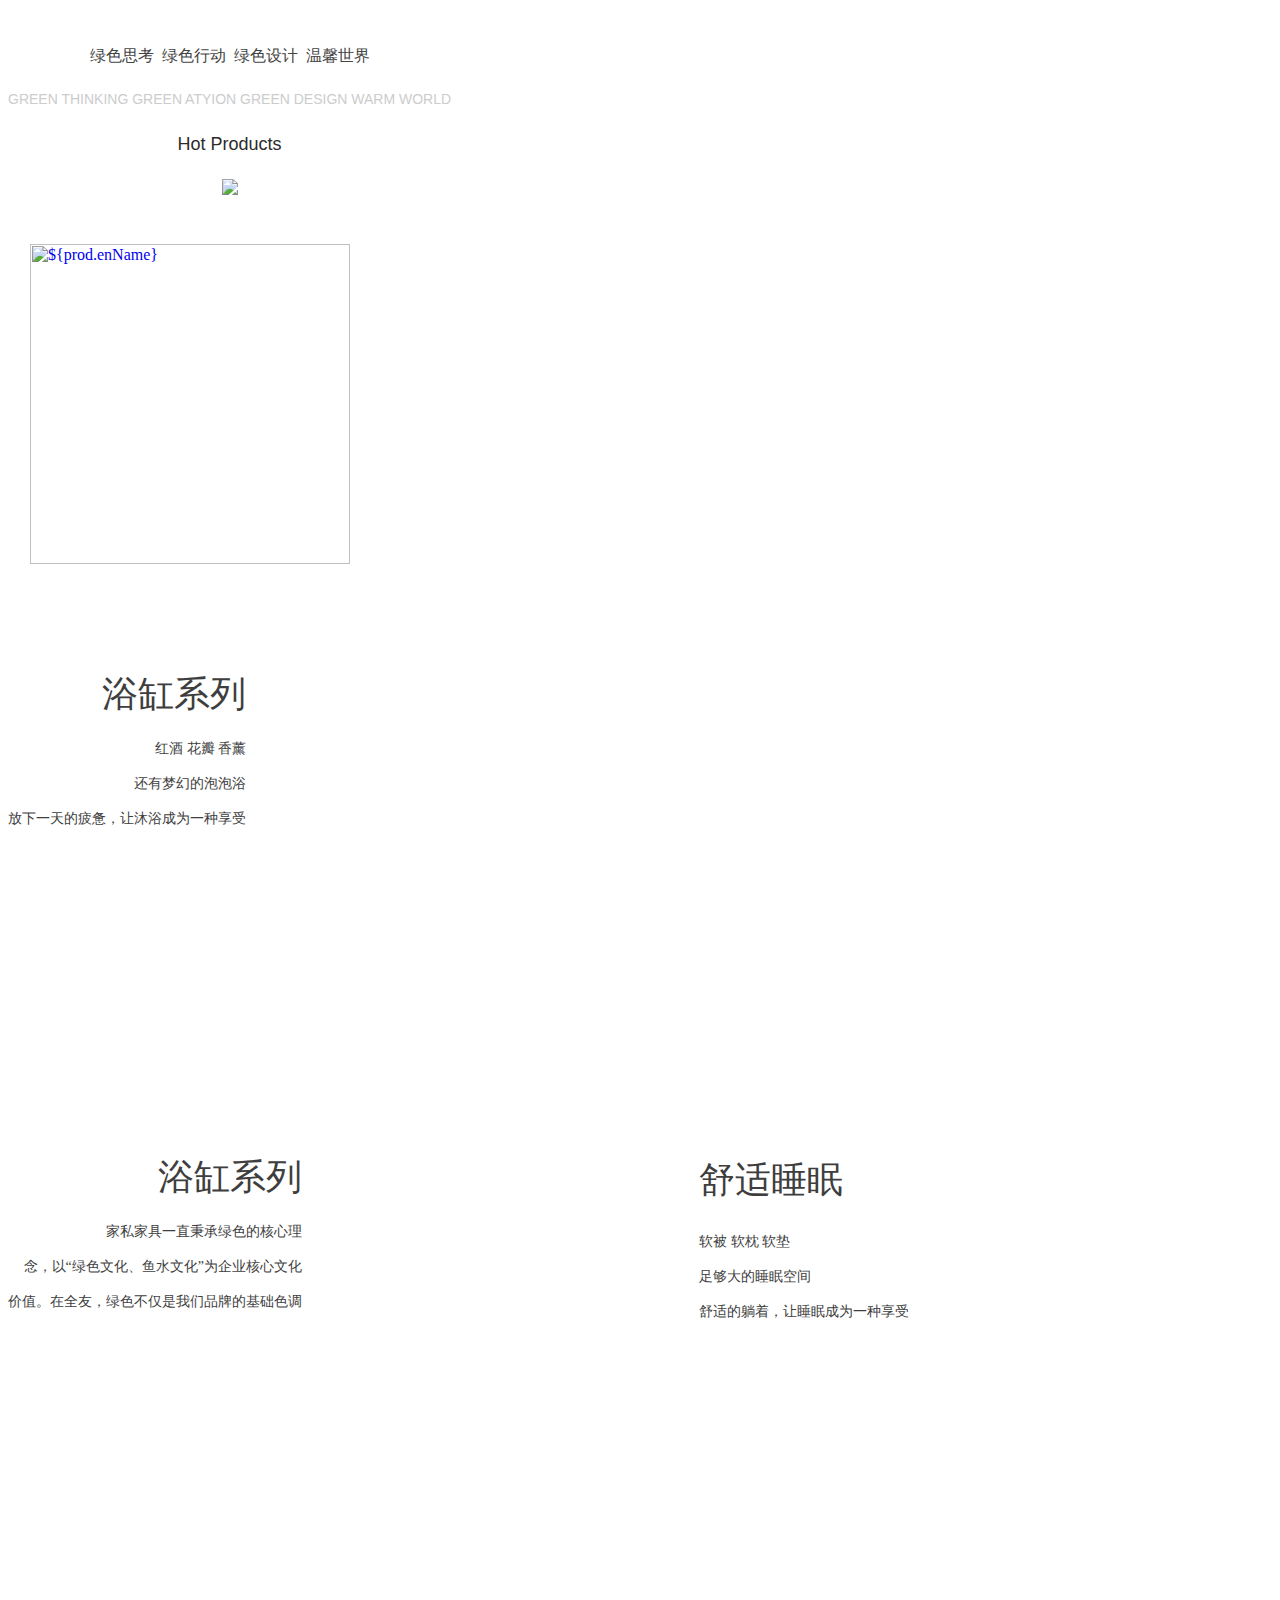
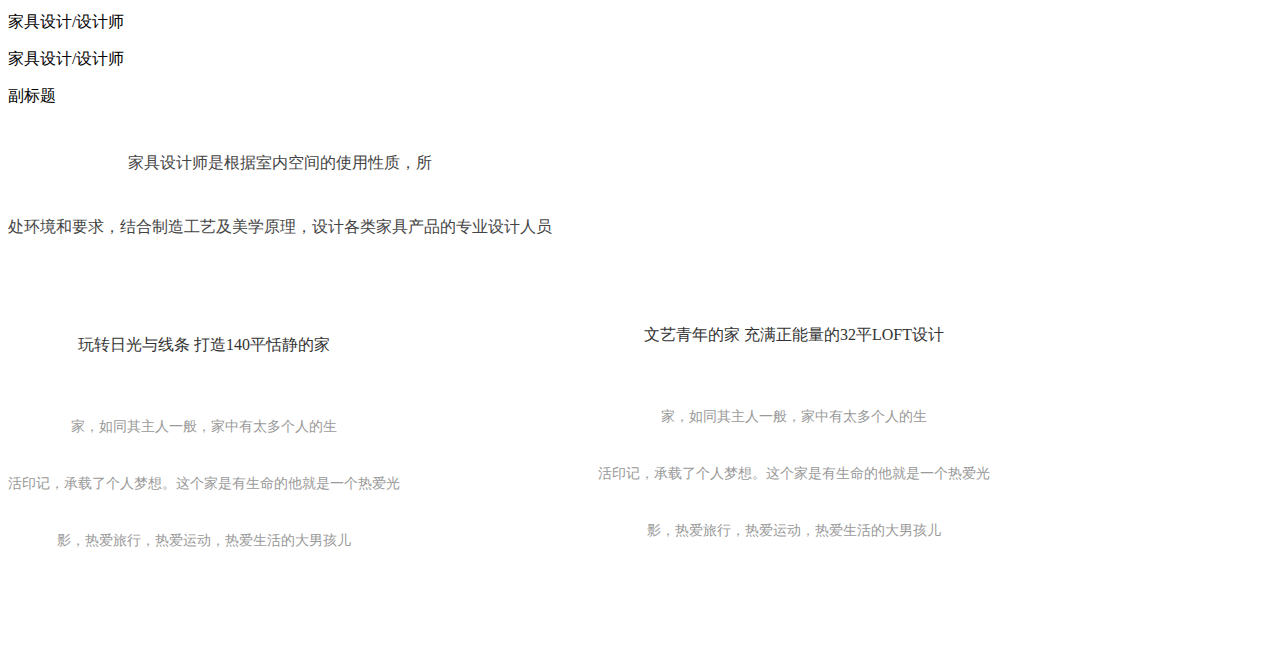
==== commit fee63471: "fix(zuishare-member): css完善" ====
--- a/src/main/resources/templates/index.html
+++ b/src/main/resources/templates/index.html
@@ -12,573 +12,9 @@
 
         <div th:replace="fragments/fragment :: menu"></div>
 
-        <table class="webBannerTable J_webBannerTable" cellpadding="0" cellspacing="0">
-            <tr>
-                <td align="center" class="fk-moduleZoneWrap">
-
-
-                    <div id="webBanner" class="webBanner">
-                        <table class="bannerTable" cellpadding="0" cellspacing="0">
-                            <tr>
-                                <td class="bannerLeft"></td>
-                                <td class="bannerCenter" align='center' valign='top'>
-                                    <div class='bannerTop'></div>
-                                    <div id='bannerV2' class='banner extBanner' defaultwidth='0'
-                                         style='height:auto; background: none; overflow: hidden;'>
-                                        <div class="imageSwitchShowName"><span
-                                                class="spanHiddenName spanShowName"></span><span
-                                                class="spanHiddenName"></span></div>
-                                        <div id="carousel-generic" class="carousel slide" data-ride="carousel">
-                                            <!-- Indicators -->
-                                            <ol class="carousel-indicators">
-                                                <li th:each="ad,iterStat:${ads}" data-target="#carousel-generic" th:attr="data-slide-to=${iterStat.index}" th:class="${iterStat.first}?'active'"></li>
-                                            </ol>
-
-                                            <!-- Wrapper for slides -->
-                                            <div class="carousel-inner" role="listbox">
-                                                <div th:each="ad,iterStat:${ads}" th:class="${iterStat.first}?'item active':'item'">
-                                                    <a th:href="@{${ad.url}}" target="_blank"><img th:src="@{'/'+${ad.picUrl}}" th:alt="${ad.name}"/></a>
-                                                    <div class="carousel-caption" th:utext="${ad.comment}">
-                                                    </div>
-                                                </div>
-                                            </div>
-
-                                            <!-- Controls -->
-                                            <a class="left carousel-control" href="#carousel-generic" role="button" data-slide="prev">
-                                                <span class="glyphicon glyphicon-chevron-left" aria-hidden="true"></span>
-                                                <span class="sr-only">Previous</span>
-                                            </a>
-                                            <a class="right carousel-control" href="#carousel-generic" role="button" data-slide="next">
-                                                <span class="glyphicon glyphicon-chevron-right" aria-hidden="true"></span>
-                                                <span class="sr-only">Next</span>
-                                            </a>
-                                        </div>
-
-                                    </div>
-                                </td>
-                                <td class="bannerRight"></td>
-                            </tr>
-                        </table>
-                    </div>
-                </td>
-            </tr>
-        </table>
+        <div th:replace="fragments/fragment :: indexAds"></div>
 
         <div th:replace="fragments/fragment :: absTableAndFullTopForms"></div>
-
-        <table id="webContainerTable" class="webContainerTable" cellpadding="0" cellspacing="0">
-            <tr>
-                <td align="center">
-                    <div id="webContainer" class="webContainer">
-                        <div id="container" class="container">
-                            <table class="containerTop" cellpadding='0' cellspacing='0'>
-                                <tr valign='top'>
-                                    <td class="left"></td>
-                                    <td class="center"></td>
-                                    <td class="right"></td>
-                                </tr>
-                            </table>
-
-                            <table class="containerMiddle" cellpadding='0' cellspacing='0'>
-                                <tr valign='top'>
-                                    <td id="containerMiddleLeft" class="containerMiddleLeft">
-
-
-                                    </td>
-
-                                    <td class="containerMiddleCenter">
-                                        <div id="containerMiddleCenterTop" class="containerMiddleCenterTop">
-
-                                        </div>
-
-                                        <div id="containerForms" class="containerForms">
-                                            <div id="topForms" class="column forms mainForms topForms"
-                                                 style='display:none'>
-
-                                            </div>
-
-                                            <table class="containerFormsMiddle" cellpadding='0' cellspacing='0'>
-                                                <tr>
-                                                    <td valign="top" id="containerFormsLeft" class="containerFormsLeft"
-                                                        style='display:none'>
-                                                        <div class="containerFormsLeftTop">
-                                                        </div>
-                                                        <div id="leftForms" class="column forms sideForms leftForms">
-
-                                                        </div>
-                                                        <div class="containerFormsLeftBottom">
-                                                        </div>
-                                                    </td>
-
-                                                    <td valign="top" id="containerFormsCenter"
-                                                        class="containerFormsCenter">
-
-                                                        <div id="centerTopForms"
-                                                             class="column forms mainForms centerTopForms">
-                                                            <div id='module316' _indexClass='formIndex1' _moduleType='1'
-                                                                 _modulestyle='35' _moduleid='316'
-                                                                 class='form form316 formIndex1 formStyle35 layoutModule  formStyle35_2  fk-formCol '
-                                                                 title='' _sys='0' _banId='' style='' _side='0'
-                                                                 _inTab='0' _inMulMCol='0' _inFullmeasure='0'
-                                                                 _inpack='0' _autoHeight='1' _global='false'
-                                                                 _independent='false'>
-                                                                <table class='formTop formTop316' cellpadding='0'
-                                                                       cellspacing='0'>
-                                                                    <tr>
-                                                                        <td class='left'></td>
-                                                                        <td class='center'></td>
-                                                                        <td class='right'></td>
-                                                                    </tr>
-                                                                </table>
-                                                                <table class=' formMiddle formMiddle316' style=''
-                                                                       cellpadding='0' cellspacing='0'>
-                                                                    <tr>
-                                                                        <td class='formMiddleLeft formMiddleLeft316'></td>
-                                                                        <td class='formMiddleCenter formMiddleCenter316  f-colFormMiddleCenter '
-                                                                            valign='top'>
-                                                                            <div class='formMiddleContent formMiddleContent316 multiColFormMiddleContent f-colFormMiddleContent  fk-formContentOtherPadding'
-                                                                                 tabStyle='0'>
-                                                                                <div class='mulMColContent'
-                                                                                     id='mulMColContent316'>
-                                                                                    <table width="100%" border="0"
-                                                                                           cellspacing="0"
-                                                                                           class="mulMColContentTable"
-                                                                                           cellpadding="0">
-                                                                                        <tbody>
-                                                                                        <tr>
-                                                                                            <td class=" mulColLayout mulColPadding"
-                                                                                                style="width:290px;">
-                                                                                                <div id="mulMCol316_cid_1"
-                                                                                                     class="mulMColList">
-                                                                                                    <div id='module317'
-                                                                                                         _indexClass=''
-                                                                                                         _moduleType='1'
-                                                                                                         _modulestyle='1'
-                                                                                                         _moduleid='317'
-                                                                                                         class='form form317 formStyle1 formInMulMCol '
-                                                                                                         title=''
-                                                                                                         _sys='0'
-                                                                                                         _banId=''
-                                                                                                         style=''
-                                                                                                         _side='0'
-                                                                                                         _inTab='0'
-                                                                                                         _inMulMCol='316'
-                                                                                                         _inFullmeasure='0'
-                                                                                                         _inpack='0'
-                                                                                                         _autoHeight='1'
-                                                                                                         _global='false'
-                                                                                                         _independent='false'>
-                                                                                                        <table class='formTop formTop317'
-                                                                                                               cellpadding='0'
-                                                                                                               cellspacing='0'>
-                                                                                                            <tr>
-                                                                                                                <td class='left'></td>
-                                                                                                                <td class='center'></td>
-                                                                                                                <td class='right'></td>
-                                                                                                            </tr>
-                                                                                                        </table>
-                                                                                                        <table class=' formMiddle formMiddle317'
-                                                                                                               style=''
-                                                                                                               cellpadding='0'
-                                                                                                               cellspacing='0'>
-                                                                                                            <tr>
-                                                                                                                <td class='formMiddleLeft formMiddleLeft317'></td>
-                                                                                                                <td class='formMiddleCenter formMiddleCenter317 '
-                                                                                                                    valign='top'>
-                                                                                                                    <div class='formMiddleContent formMiddleContent317 fk-formContentOtherPadding'
-                                                                                                                         tabStyle='0'>
-                                                                                                                        <div class='richModuleSlaveImgContainer richTextImg textImg3'>
-                                                                                                                            <img imgid='AD0It_qCBRAEGAAg1IWawgUo_NGMpgEwhwE4hwE'
-                                                                                                                                 imgurl=''
-                                                                                                                                 imglinktype='1'
-                                                                                                                                 imgcolId='2'
-                                                                                                                                 imgpath='http://10532151.s61i.faiusr.com/4/AD0It_qCBRAEGAAg1IWawgUo_NGMpgEwhwE4hwE.png'
-                                                                                                                                 class='richModuleSlaveImg richImg richImg3'
-                                                                                                                                 alt=''
-                                                                                                                                 title=''
-                                                                                                                                 src='http://10532151.s61i.faiusr.com/4/AD0It_qCBRAEGAAg1IWawgUo_NGMpgEwhwE4hwE.png'/>
-                                                                                                                        </div>
-                                                                                                                        <div class='richContent richContent3'>
-                                                                                                                            <p style="text-align:center;margin-top:5px;">
-                                                                                                                                <span style="text-decoration:none;font-family:微软雅黑;font-size:24px;color:#2B2B2B;"><br/></span>
-                                                                                                                            </p>
-                                                                                                                            <p style="text-align:center;margin-top:5px;">
-                                                                                                                                <span style="text-decoration:none;font-family:微软雅黑;font-size:24px;color:#2B2B2B;">免　<img
-                                                                                                                                        src="http://10532151.s61i.faiusr.com/4/AD0It_qCBRAEGAAg04WawgUo9NG-lwIwCDgY.png"
-                                                                                                                                        width="8"
-                                                                                                                                        height="24"
-                                                                                                                                        alt=" "/>　邮</span>
-                                                                                                                            </p>
-                                                                                                                        </div>
-                                                                                                                    </div>
-                                                                                                                </td>
-                                                                                                                <td class='formMiddleRight formMiddleRight317'></td>
-                                                                                                            </tr>
-                                                                                                        </table>
-                                                                                                        <table class='formBottom formBottom317'
-                                                                                                               cellpadding='0'
-                                                                                                               cellspacing='0'>
-                                                                                                            <tr>
-                                                                                                                <td class='left left317'></td>
-                                                                                                                <td class='center center317'></td>
-                                                                                                                <td class='right right317'></td>
-                                                                                                            </tr>
-                                                                                                        </table>
-                                                                                                        <div class='clearfloat clearfloat317'></div>
-                                                                                                    </div>
-                                                                                                </div>
-                                                                                                <div class="mulModuleColStyleLine"
-                                                                                                     style=""></div>
-                                                                                            </td>
-                                                                                            <td class=" mulColLayout mulColPadding"
-                                                                                                style="width:290px;">
-                                                                                                <div id="mulMCol316_cid_2"
-                                                                                                     class="mulMColList">
-                                                                                                    <div id='module318'
-                                                                                                         _indexClass=''
-                                                                                                         _moduleType='1'
-                                                                                                         _modulestyle='1'
-                                                                                                         _moduleid='318'
-                                                                                                         class='form form318 formStyle1 formInMulMCol '
-                                                                                                         title=''
-                                                                                                         _sys='0'
-                                                                                                         _banId=''
-                                                                                                         style=''
-                                                                                                         _side='0'
-                                                                                                         _inTab='0'
-                                                                                                         _inMulMCol='316'
-                                                                                                         _inFullmeasure='0'
-                                                                                                         _inpack='0'
-                                                                                                         _autoHeight='1'
-                                                                                                         _global='false'
-                                                                                                         _independent='false'>
-                                                                                                        <table class='formTop formTop318'
-                                                                                                               cellpadding='0'
-                                                                                                               cellspacing='0'>
-                                                                                                            <tr>
-                                                                                                                <td class='left'></td>
-                                                                                                                <td class='center'></td>
-                                                                                                                <td class='right'></td>
-                                                                                                            </tr>
-                                                                                                        </table>
-                                                                                                        <table class=' formMiddle formMiddle318'
-                                                                                                               style=''
-                                                                                                               cellpadding='0'
-                                                                                                               cellspacing='0'>
-                                                                                                            <tr>
-                                                                                                                <td class='formMiddleLeft formMiddleLeft318'></td>
-                                                                                                                <td class='formMiddleCenter formMiddleCenter318 '
-                                                                                                                    valign='top'>
-                                                                                                                    <div class='formMiddleContent formMiddleContent318 fk-formContentOtherPadding'
-                                                                                                                         tabStyle='0'>
-                                                                                                                        <div class='richModuleSlaveImgContainer richTextImg textImg3'>
-                                                                                                                            <img imgid='AD0It_qCBRAEGAAg1IWawgUo9aDmmgYwhwE4hwE'
-                                                                                                                                 imgurl=''
-                                                                                                                                 imglinktype='1'
-                                                                                                                                 imgcolId='2'
-                                                                                                                                 imgpath='http://10532151.s61i.faiusr.com/4/AD0It_qCBRAEGAAg1IWawgUo9aDmmgYwhwE4hwE.png'
-                                                                                                                                 class='richModuleSlaveImg richImg richImg3'
-                                                                                                                                 alt=''
-                                                                                                                                 title=''
-                                                                                                                                 src='http://10532151.s61i.faiusr.com/4/AD0It_qCBRAEGAAg1IWawgUo9aDmmgYwhwE4hwE.png'/>
-                                                                                                                        </div>
-                                                                                                                        <div class='richContent richContent3'>
-                                                                                                                            <p style="text-align:center;">
-                                                                                                                                <span style="color:#2B2B2B;font-family:微软雅黑;font-size:24px;line-height:43.2px;text-align:center;"><br/></span>
-                                                                                                                            </p>
-                                                                                                                            <p style="text-align:center;margin-top:5px;">
-                                                                                                                                <span style="color:#2B2B2B;font-family:微软雅黑;font-size:24px;line-height:43.2px;text-align:center;">爆　</span><img
-                                                                                                                                    src="http://10532151.s61i.faiusr.com/4/AD0It_qCBRAEGAAg04WawgUo9NG-lwIwCDgY.png"
-                                                                                                                                    width="8"
-                                                                                                                                    height="24"
-                                                                                                                                    alt=" "
-                                                                                                                                    style="color:#2B2B2B;font-family:微软雅黑;font-size:24px;line-height:43.2px;text-align:center;"/><span
-                                                                                                                                    style="color:#2B2B2B;font-family:微软雅黑;font-size:24px;line-height:43.2px;text-align:center;">　款</span>
-                                                                                                                            </p>
-                                                                                                                        </div>
-                                                                                                                    </div>
-                                                                                                                </td>
-                                                                                                                <td class='formMiddleRight formMiddleRight318'></td>
-                                                                                                            </tr>
-                                                                                                        </table>
-                                                                                                        <table class='formBottom formBottom318'
-                                                                                                               cellpadding='0'
-                                                                                                               cellspacing='0'>
-                                                                                                            <tr>
-                                                                                                                <td class='left left318'></td>
-                                                                                                                <td class='center center318'></td>
-                                                                                                                <td class='right right318'></td>
-                                                                                                            </tr>
-                                                                                                        </table>
-                                                                                                        <div class='clearfloat clearfloat318'></div>
-                                                                                                    </div>
-                                                                                                </div>
-                                                                                                <div class="mulModuleColStyleLine"
-                                                                                                     style=""></div>
-                                                                                            </td>
-                                                                                            <td class=" mulColLayout mulColPadding"
-                                                                                                style="width:290px;">
-                                                                                                <div id="mulMCol316_cid_3"
-                                                                                                     class="mulMColList">
-                                                                                                    <div id='module319'
-                                                                                                         _indexClass=''
-                                                                                                         _moduleType='1'
-                                                                                                         _modulestyle='1'
-                                                                                                         _moduleid='319'
-                                                                                                         class='form form319 formStyle1 formInMulMCol '
-                                                                                                         title=''
-                                                                                                         _sys='0'
-                                                                                                         _banId=''
-                                                                                                         style=''
-                                                                                                         _side='0'
-                                                                                                         _inTab='0'
-                                                                                                         _inMulMCol='316'
-                                                                                                         _inFullmeasure='0'
-                                                                                                         _inpack='0'
-                                                                                                         _autoHeight='1'
-                                                                                                         _global='false'
-                                                                                                         _independent='false'>
-                                                                                                        <table class='formTop formTop319'
-                                                                                                               cellpadding='0'
-                                                                                                               cellspacing='0'>
-                                                                                                            <tr>
-                                                                                                                <td class='left'></td>
-                                                                                                                <td class='center'></td>
-                                                                                                                <td class='right'></td>
-                                                                                                            </tr>
-                                                                                                        </table>
-                                                                                                        <table class=' formMiddle formMiddle319'
-                                                                                                               style=''
-                                                                                                               cellpadding='0'
-                                                                                                               cellspacing='0'>
-                                                                                                            <tr>
-                                                                                                                <td class='formMiddleLeft formMiddleLeft319'></td>
-                                                                                                                <td class='formMiddleCenter formMiddleCenter319 '
-                                                                                                                    valign='top'>
-                                                                                                                    <div class='formMiddleContent formMiddleContent319 fk-formContentOtherPadding'
-                                                                                                                         tabStyle='0'>
-                                                                                                                        <div class='richModuleSlaveImgContainer richTextImg textImg3'>
-                                                                                                                            <img imgid='AD0It_qCBRAEGAAg1IWawgUorpzWvgMwhwE4hwE'
-                                                                                                                                 imgurl=''
-                                                                                                                                 imglinktype='1'
-                                                                                                                                 imgcolId='2'
-                                                                                                                                 imgpath='http://10532151.s61i.faiusr.com/4/AD0It_qCBRAEGAAg1IWawgUorpzWvgMwhwE4hwE.png'
-                                                                                                                                 class='richModuleSlaveImg richImg richImg3'
-                                                                                                                                 alt=''
-                                                                                                                                 title=''
-                                                                                                                                 src='http://10532151.s61i.faiusr.com/4/AD0It_qCBRAEGAAg1IWawgUorpzWvgMwhwE4hwE.png'/>
-                                                                                                                        </div>
-                                                                                                                        <div class='richContent richContent3'>
-                                                                                                                            <p style="text-align:center;">
-                                                                                                                                <span style="color:#2B2B2B;font-family:微软雅黑;font-size:24px;line-height:43.2px;text-align:center;"><br/></span>
-                                                                                                                            </p>
-                                                                                                                            <p style="text-align:center;margin-top:5px;">
-                                                                                                                                <span style="color:#2B2B2B;font-family:微软雅黑;font-size:24px;line-height:43.2px;text-align:center;">折　</span><img
-                                                                                                                                    src="http://10532151.s61i.faiusr.com/4/AD0It_qCBRAEGAAg04WawgUo9NG-lwIwCDgY.png"
-                                                                                                                                    width="8"
-                                                                                                                                    height="24"
-                                                                                                                                    alt=" "
-                                                                                                                                    style="color:#2B2B2B;font-family:微软雅黑;font-size:24px;line-height:43.2px;text-align:center;"/><span
-                                                                                                                                    style="color:#2B2B2B;font-family:微软雅黑;font-size:24px;line-height:43.2px;text-align:center;">　扣</span>
-                                                                                                                            </p>
-                                                                                                                        </div>
-                                                                                                                    </div>
-                                                                                                                </td>
-                                                                                                                <td class='formMiddleRight formMiddleRight319'></td>
-                                                                                                            </tr>
-                                                                                                        </table>
-                                                                                                        <table class='formBottom formBottom319'
-                                                                                                               cellpadding='0'
-                                                                                                               cellspacing='0'>
-                                                                                                            <tr>
-                                                                                                                <td class='left left319'></td>
-                                                                                                                <td class='center center319'></td>
-                                                                                                                <td class='right right319'></td>
-                                                                                                            </tr>
-                                                                                                        </table>
-                                                                                                        <div class='clearfloat clearfloat319'></div>
-                                                                                                    </div>
-                                                                                                </div>
-                                                                                                <div class="mulModuleColStyleLine"
-                                                                                                     style=""></div>
-                                                                                            </td>
-                                                                                            <td class="mulColLayout"
-                                                                                                style="">
-                                                                                                <div id="mulMCol316_cid_4"
-                                                                                                     class="mulMColList">
-                                                                                                    <div id='module320'
-                                                                                                         _indexClass=''
-                                                                                                         _moduleType='1'
-                                                                                                         _modulestyle='1'
-                                                                                                         _moduleid='320'
-                                                                                                         class='form form320 formStyle1 formInMulMCol '
-                                                                                                         title=''
-                                                                                                         _sys='0'
-                                                                                                         _banId=''
-                                                                                                         style=''
-                                                                                                         _side='0'
-                                                                                                         _inTab='0'
-                                                                                                         _inMulMCol='316'
-                                                                                                         _inFullmeasure='0'
-                                                                                                         _inpack='0'
-                                                                                                         _autoHeight='1'
-                                                                                                         _global='false'
-                                                                                                         _independent='false'>
-                                                                                                        <table class='formTop formTop320'
-                                                                                                               cellpadding='0'
-                                                                                                               cellspacing='0'>
-                                                                                                            <tr>
-                                                                                                                <td class='left'></td>
-                                                                                                                <td class='center'></td>
-                                                                                                                <td class='right'></td>
-                                                                                                            </tr>
-                                                                                                        </table>
-                                                                                                        <table class=' formMiddle formMiddle320'
-                                                                                                               style=''
-                                                                                                               cellpadding='0'
-                                                                                                               cellspacing='0'>
-                                                                                                            <tr>
-                                                                                                                <td class='formMiddleLeft formMiddleLeft320'></td>
-                                                                                                                <td class='formMiddleCenter formMiddleCenter320 '
-                                                                                                                    valign='top'>
-                                                                                                                    <div class='formMiddleContent formMiddleContent320 fk-formContentOtherPadding'
-                                                                                                                         tabStyle='0'>
-                                                                                                                        <div class='richModuleSlaveImgContainer richTextImg textImg3'>
-                                                                                                                            <img imgid='AD0It_qCBRAEGAAg1oWawgUojrq2HTCHATiHAQ'
-                                                                                                                                 imgurl=''
-                                                                                                                                 imglinktype='1'
-                                                                                                                                 imgcolId='2'
-                                                                                                                                 imgpath='http://10532151.s61i.faiusr.com/4/AD0It_qCBRAEGAAg1oWawgUojrq2HTCHATiHAQ.png'
-                                                                                                                                 class='richModuleSlaveImg richImg richImg3'
-                                                                                                                                 alt=''
-                                                                                                                                 title=''
-                                                                                                                                 src='http://10532151.s61i.faiusr.com/4/AD0It_qCBRAEGAAg1oWawgUojrq2HTCHATiHAQ.png'/>
-                                                                                                                        </div>
-                                                                                                                        <div class='richContent richContent3'>
-                                                                                                                            <p style="text-align:center;margin-top:5px;">
-                                                                                                                                <span style="color:#2B2B2B;font-family:微软雅黑;font-size:24px;line-height:43.2px;text-align:center;"></span>
-                                                                                                                            </p>
-                                                                                                                            <p style="text-align:center;margin-top:5px;">
-                                                                                                                                <span style="color:#2B2B2B;font-family:微软雅黑;font-size:24px;line-height:43.2px;text-align:center;"><br/></span>
-                                                                                                                            </p>
-                                                                                                                            <p style="text-align:center;text-indent:0em;margin-top:5px;">
-                                                                                                                                <span style="color:#2B2B2B;font-family:微软雅黑;font-size:24px;line-height:43.2px;text-align:center;">上　</span><img
-                                                                                                                                    src="http://10532151.s61i.faiusr.com/4/AD0It_qCBRAEGAAg04WawgUo9NG-lwIwCDgY.png"
-                                                                                                                                    width="8"
-                                                                                                                                    height="24"
-                                                                                                                                    alt=" "
-                                                                                                                                    style="color:#2B2B2B;font-family:微软雅黑;font-size:24px;line-height:43.2px;text-align:center;"/><span
-                                                                                                                                    style="color:#2B2B2B;font-family:微软雅黑;font-size:24px;line-height:43.2px;text-align:center;">　新</span>
-                                                                                                                            </p>
-                                                                                                                        </div>
-                                                                                                                    </div>
-                                                                                                                </td>
-                                                                                                                <td class='formMiddleRight formMiddleRight320'></td>
-                                                                                                            </tr>
-                                                                                                        </table>
-                                                                                                        <table class='formBottom formBottom320'
-                                                                                                               cellpadding='0'
-                                                                                                               cellspacing='0'>
-                                                                                                            <tr>
-                                                                                                                <td class='left left320'></td>
-                                                                                                                <td class='center center320'></td>
-                                                                                                                <td class='right right320'></td>
-                                                                                                            </tr>
-                                                                                                        </table>
-                                                                                                        <div class='clearfloat clearfloat320'></div>
-                                                                                                    </div>
-                                                                                                </div>
-                                                                                            </td>
-                                                                                        </tr>
-                                                                                        </tbody>
-                                                                                    </table>
-                                                                                </div>
-                                                                            </div>
-                                                                        </td>
-                                                                        <td class='formMiddleRight formMiddleRight316'></td>
-                                                                    </tr>
-                                                                </table>
-                                                                <table class='formBottom formBottom316' cellpadding='0'
-                                                                       cellspacing='0'>
-                                                                    <tr>
-                                                                        <td class='left left316'></td>
-                                                                        <td class='center center316'></td>
-                                                                        <td class='right right316'></td>
-                                                                    </tr>
-                                                                </table>
-                                                                <div class='clearfloat clearfloat316'></div>
-                                                            </div>
-
-
-                                                        </div>
-                                                        <div class="containerFormsCenterMiddle J_containerFormsCenterMiddle">
-                                                            <div id="middleLeftForms"
-                                                                 class="column forms mainForms middleLeftForms"
-                                                                 style='display:none'
-
-                                                            >
-
-                                                            </div>
-                                                            <div id="middleRightForms"
-                                                                 class="column forms mainForms middleRightForms"
-                                                                 style='display:none'
-
-                                                            >
-
-                                                            </div>
-                                                            <div class="clearfloat"></div>
-                                                        </div>
-                                                        <div id="centerBottomForms"
-                                                             class="column forms mainForms centerBottomForms"
-                                                             style='display:none'>
-
-                                                        </div>
-                                                    </td>
-
-                                                    <td valign="top" id="containerFormsRight"
-                                                        class="containerFormsRight" style='display:none'>
-                                                        <div class="containerFormsRightTop">
-                                                        </div>
-                                                        <div id="rightForms" class="column forms sideForms rightForms">
-
-                                                        </div>
-                                                        <div class="containerFormsRightBottom">
-                                                        </div>
-                                                    </td>
-                                                </tr>
-                                            </table>
-
-                                            <div id="bottomForms" class="column forms mainForms bottomForms"
-                                                 style='display:none'>
-
-                                            </div>
-
-                                            <div id="containerPlaceholder" class="containerPlaceholder"></div>
-
-                                        </div>
-
-                                        <div id="containerMiddleCenterBottom" class="containerMiddleCenterBottom">
-                                        </div>
-
-                                    </td>
-
-                                    <td id="containerMiddleRight" class="containerMiddleRight"></td>
-                                </tr>
-                            </table>
-
-                            <table class="containerBottom" cellpadding='0' cellspacing='0'>
-                                <tr valign='top'>
-                                    <td class="left"></td>
-                                    <td class="center"></td>
-                                    <td class="right"></td>
-                                </tr>
-                            </table>
-                        </div>
-
-                    </div>
-                </td>
-            </tr>
-        </table>
 
         <div id="fullmeasureBottomForms"
              class="fullmeasureContainer forms fk-fullmeasureForms fullmeasureForms fullmeasureBottomForms">
@@ -628,7 +64,7 @@
                                                     </p>
                                                     <p style="text-align:center;margin-top:20px;"><span
                                                             style="color:#CCCCCC;font-family:Arial;"><span
-                                                            style="line-height:25.2px;font-family:微软雅黑;font-size:18px;color:#2B2B2B;">最新产品</span></span>
+                                                            style="line-height:25.2px;font-family:Arial, Helvetica;font-size:18px;color:#2B2B2B;">Hot Products</span></span>
                                                     </p>
                                                     <p style="text-align:center;margin-top:20px;"><span
                                                             style="color:#CCCCCC;font-family:Arial;"><span
@@ -1421,346 +857,6 @@
                      style='position:absolute; z-index:-1; height:100%; width:100%;display:none;'></div>
                 <div style='position:relative;'
                      class='fullmeasureOuterContentPage fullmeasureOuterContentPage1 J_fullmeasurePageShow' page='1'>
-                    <div class='fullmeasureOuterContentBg fullmeasureOuterContentBg349 fullmeasureStyle0'></div>
-                    <div class='fullmeasureOuterContent fullmeasureOuterContent349'>
-                        <div class='fullmeasureContent fullmeasureContent349' id='fullmeasureContent349_1'
-                             moduleId='349'>
-                            <div class='fullmeasureContentBg fullmeasureContentBg349'></div>
-                            <div id='module350' _indexClass='' _moduleType='1' _modulestyle='35' _moduleid='350'
-                                 class='form form350 formStyle35 layoutModule  formStyle35_2  fk-formCol ' title=''
-                                 _sys='0' _banId='' style='' _side='0' _inTab='0' _inMulMCol='0' _inFullmeasure='349'
-                                 _inpack='0' _autoHeight='0' _global='false' _independent='false'>
-                                <table class='formTop formTop350' cellpadding='0' cellspacing='0'>
-                                    <tr>
-                                        <td class='left'></td>
-                                        <td class='center'></td>
-                                        <td class='right'></td>
-                                    </tr>
-                                </table>
-                                <table class=' formMiddle formMiddle350' style='height:200px; ' cellpadding='0'
-                                       cellspacing='0'>
-                                    <tr>
-                                        <td class='formMiddleLeft formMiddleLeft350'></td>
-                                        <td class='formMiddleCenter formMiddleCenter350  f-colFormMiddleCenter '
-                                            valign='top'>
-                                            <div class='formMiddleContent formMiddleContent350 multiColFormMiddleContent f-colFormMiddleContent  fk-formContentOtherPadding'
-                                                 tabStyle='0'>
-                                                <div class='mulMColContent' id='mulMColContent350'>
-                                                    <table width="100%" border="0" cellspacing="0"
-                                                           class="mulMColContentTable" cellpadding="0">
-                                                        <tbody>
-                                                        <tr>
-                                                            <td class=" mulColLayout mulColPadding"
-                                                                style="width:230px;">
-                                                                <div id="mulMCol350_cid_1" class="mulMColList">
-                                                                    <div id='module351' _indexClass='' _moduleType='1'
-                                                                         _modulestyle='1' _moduleid='351'
-                                                                         class='form form351 formStyle1 formInMulMCol '
-                                                                         title='' _sys='0' _banId='' style='' _side='0'
-                                                                         _inTab='0' _inMulMCol='350' _inFullmeasure='0'
-                                                                         _inpack='0' _autoHeight='1' _global='false'
-                                                                         _independent='false'>
-                                                                        <table class='formTop formTop351'
-                                                                               cellpadding='0' cellspacing='0'>
-                                                                            <tr>
-                                                                                <td class='left'></td>
-                                                                                <td class='center'></td>
-                                                                                <td class='right'></td>
-                                                                            </tr>
-                                                                        </table>
-                                                                        <table class=' formMiddle formMiddle351'
-                                                                               style='' cellpadding='0' cellspacing='0'>
-                                                                            <tr>
-                                                                                <td class='formMiddleLeft formMiddleLeft351'></td>
-                                                                                <td class='formMiddleCenter formMiddleCenter351 '
-                                                                                    valign='top'>
-                                                                                    <div class='formMiddleContent formMiddleContent351 fk-formContentOtherPadding'
-                                                                                         tabStyle='0'>
-                                                                                        <div class='richModuleSlaveImgContainer richTextImg textImg3'>
-                                                                                            <img imgid='AD0It_qCBRAEGAAg1IWawgUo6OmZ1AQwUDhQ'
-                                                                                                 imgurl=''
-                                                                                                 imglinktype='1'
-                                                                                                 imgcolId='2'
-                                                                                                 imgpath='http://10532151.s61i.faiusr.com/4/AD0It_qCBRAEGAAg1IWawgUo6OmZ1AQwUDhQ.png'
-                                                                                                 class='richModuleSlaveImg richImg richImg3'
-                                                                                                 alt='' title=''
-                                                                                                 src='http://10532151.s61i.faiusr.com/4/AD0It_qCBRAEGAAg1IWawgUo6OmZ1AQwUDhQ.png'/>
-                                                                                        </div>
-                                                                                        <div class='richContent richContent3'>
-                                                                                            <p style="text-align:center;margin-top:15px;">
-                                                                                                <span style="font-family:微软雅黑;font-size:16px;color:#FFFFFF;">免费上门测量</span>
-                                                                                            </p></div>
-                                                                                    </div>
-                                                                                </td>
-                                                                                <td class='formMiddleRight formMiddleRight351'></td>
-                                                                            </tr>
-                                                                        </table>
-                                                                        <table class='formBottom formBottom351'
-                                                                               cellpadding='0' cellspacing='0'>
-                                                                            <tr>
-                                                                                <td class='left left351'></td>
-                                                                                <td class='center center351'></td>
-                                                                                <td class='right right351'></td>
-                                                                            </tr>
-                                                                        </table>
-                                                                        <div class='clearfloat clearfloat351'></div>
-                                                                    </div>
-                                                                </div>
-                                                                <div class="mulModuleColStyleLine" style=""></div>
-                                                            </td>
-                                                            <td class=" mulColLayout mulColPadding"
-                                                                style="width:230px;">
-                                                                <div id="mulMCol350_cid_2" class="mulMColList">
-                                                                    <div id='module352' _indexClass='' _moduleType='1'
-                                                                         _modulestyle='1' _moduleid='352'
-                                                                         class='form form352 formStyle1 formInMulMCol '
-                                                                         title='' _sys='0' _banId='' style='' _side='0'
-                                                                         _inTab='0' _inMulMCol='350' _inFullmeasure='0'
-                                                                         _inpack='0' _autoHeight='1' _global='false'
-                                                                         _independent='false'>
-                                                                        <table class='formTop formTop352'
-                                                                               cellpadding='0' cellspacing='0'>
-                                                                            <tr>
-                                                                                <td class='left'></td>
-                                                                                <td class='center'></td>
-                                                                                <td class='right'></td>
-                                                                            </tr>
-                                                                        </table>
-                                                                        <table class=' formMiddle formMiddle352'
-                                                                               style='' cellpadding='0' cellspacing='0'>
-                                                                            <tr>
-                                                                                <td class='formMiddleLeft formMiddleLeft352'></td>
-                                                                                <td class='formMiddleCenter formMiddleCenter352 '
-                                                                                    valign='top'>
-                                                                                    <div class='formMiddleContent formMiddleContent352 fk-formContentOtherPadding'
-                                                                                         tabStyle='0'>
-                                                                                        <div class='richModuleSlaveImgContainer richTextImg textImg3'>
-                                                                                            <img imgid='AD0It_qCBRAEGAAg1oWawgUoh9DuzAMwUDhQ'
-                                                                                                 imgurl=''
-                                                                                                 imglinktype='1'
-                                                                                                 imgcolId='2'
-                                                                                                 imgpath='http://10532151.s61i.faiusr.com/4/AD0It_qCBRAEGAAg1oWawgUoh9DuzAMwUDhQ.png'
-                                                                                                 class='richModuleSlaveImg richImg richImg3'
-                                                                                                 alt='' title=''
-                                                                                                 src='http://10532151.s61i.faiusr.com/4/AD0It_qCBRAEGAAg1oWawgUoh9DuzAMwUDhQ.png'/>
-                                                                                        </div>
-                                                                                        <div class='richContent richContent3'>
-                                                                                            <p style="text-align:center;margin-top:15px;">
-                                                                                                <span style="font-family:微软雅黑;font-size:16px;color:#FFFFFF;">免费设计</span><br/>
-                                                                                            </p></div>
-                                                                                    </div>
-                                                                                </td>
-                                                                                <td class='formMiddleRight formMiddleRight352'></td>
-                                                                            </tr>
-                                                                        </table>
-                                                                        <table class='formBottom formBottom352'
-                                                                               cellpadding='0' cellspacing='0'>
-                                                                            <tr>
-                                                                                <td class='left left352'></td>
-                                                                                <td class='center center352'></td>
-                                                                                <td class='right right352'></td>
-                                                                            </tr>
-                                                                        </table>
-                                                                        <div class='clearfloat clearfloat352'></div>
-                                                                    </div>
-                                                                </div>
-                                                                <div class="mulModuleColStyleLine" style=""></div>
-                                                            </td>
-                                                            <td class=" mulColLayout mulColPadding"
-                                                                style="width:230px;">
-                                                                <div id="mulMCol350_cid_3" class="mulMColList">
-                                                                    <div id='module353' _indexClass='' _moduleType='1'
-                                                                         _modulestyle='1' _moduleid='353'
-                                                                         class='form form353 formStyle1 formInMulMCol '
-                                                                         title='' _sys='0' _banId='' style='' _side='0'
-                                                                         _inTab='0' _inMulMCol='350' _inFullmeasure='0'
-                                                                         _inpack='0' _autoHeight='1' _global='false'
-                                                                         _independent='false'>
-                                                                        <table class='formTop formTop353'
-                                                                               cellpadding='0' cellspacing='0'>
-                                                                            <tr>
-                                                                                <td class='left'></td>
-                                                                                <td class='center'></td>
-                                                                                <td class='right'></td>
-                                                                            </tr>
-                                                                        </table>
-                                                                        <table class=' formMiddle formMiddle353'
-                                                                               style='' cellpadding='0' cellspacing='0'>
-                                                                            <tr>
-                                                                                <td class='formMiddleLeft formMiddleLeft353'></td>
-                                                                                <td class='formMiddleCenter formMiddleCenter353 '
-                                                                                    valign='top'>
-                                                                                    <div class='formMiddleContent formMiddleContent353 fk-formContentOtherPadding'
-                                                                                         tabStyle='0'>
-                                                                                        <div class='richModuleSlaveImgContainer richTextImg textImg3'>
-                                                                                            <img imgid='AD0It_qCBRAEGAAg04WawgUosaCzkQIwUDhQ'
-                                                                                                 imgurl=''
-                                                                                                 imglinktype='1'
-                                                                                                 imgcolId='2'
-                                                                                                 imgpath='http://10532151.s61i.faiusr.com/4/AD0It_qCBRAEGAAg04WawgUosaCzkQIwUDhQ.png'
-                                                                                                 class='richModuleSlaveImg richImg richImg3'
-                                                                                                 alt='' title=''
-                                                                                                 src='http://10532151.s61i.faiusr.com/4/AD0It_qCBRAEGAAg04WawgUosaCzkQIwUDhQ.png'
-                                                                                                 data-original='http://10532151.s61i.faiusr.com/4/AD0It_qCBRAEGAAg04WawgUosaCzkQIwUDhQ.png'/>
-                                                                                        </div>
-                                                                                        <div class='richContent richContent3'>
-                                                                                            <p style="text-align:center;margin-top:15px;">
-                                                                                                <span style="font-family:微软雅黑;font-size:16px;color:#FFFFFF;">免费上门安装</span><br/>
-                                                                                            </p></div>
-                                                                                    </div>
-                                                                                </td>
-                                                                                <td class='formMiddleRight formMiddleRight353'></td>
-                                                                            </tr>
-                                                                        </table>
-                                                                        <table class='formBottom formBottom353'
-                                                                               cellpadding='0' cellspacing='0'>
-                                                                            <tr>
-                                                                                <td class='left left353'></td>
-                                                                                <td class='center center353'></td>
-                                                                                <td class='right right353'></td>
-                                                                            </tr>
-                                                                        </table>
-                                                                        <div class='clearfloat clearfloat353'></div>
-                                                                    </div>
-                                                                </div>
-                                                                <div class="mulModuleColStyleLine" style=""></div>
-                                                            </td>
-                                                            <td class=" mulColLayout mulColPadding"
-                                                                style="width:230px;">
-                                                                <div id="mulMCol350_cid_4" class="mulMColList">
-                                                                    <div id='module354' _indexClass='' _moduleType='1'
-                                                                         _modulestyle='1' _moduleid='354'
-                                                                         class='form form354 formStyle1 formInMulMCol '
-                                                                         title='' _sys='0' _banId='' style='' _side='0'
-                                                                         _inTab='0' _inMulMCol='350' _inFullmeasure='0'
-                                                                         _inpack='0' _autoHeight='1' _global='false'
-                                                                         _independent='false'>
-                                                                        <table class='formTop formTop354'
-                                                                               cellpadding='0' cellspacing='0'>
-                                                                            <tr>
-                                                                                <td class='left'></td>
-                                                                                <td class='center'></td>
-                                                                                <td class='right'></td>
-                                                                            </tr>
-                                                                        </table>
-                                                                        <table class=' formMiddle formMiddle354'
-                                                                               style='' cellpadding='0' cellspacing='0'>
-                                                                            <tr>
-                                                                                <td class='formMiddleLeft formMiddleLeft354'></td>
-                                                                                <td class='formMiddleCenter formMiddleCenter354 '
-                                                                                    valign='top'>
-                                                                                    <div class='formMiddleContent formMiddleContent354 fk-formContentOtherPadding'
-                                                                                         tabStyle='0'>
-                                                                                        <div class='richModuleSlaveImgContainer richTextImg textImg3'>
-                                                                                            <img imgid='AD0It_qCBRAEGAAg0oWawgUo3O_LpQcwUDhQ'
-                                                                                                 imgurl=''
-                                                                                                 imglinktype='1'
-                                                                                                 imgcolId='2'
-                                                                                                 imgpath='http://10532151.s61i.faiusr.com/4/AD0It_qCBRAEGAAg0oWawgUo3O_LpQcwUDhQ.png'
-                                                                                                 class='richModuleSlaveImg richImg richImg3'
-                                                                                                 alt='' title=''
-                                                                                                 src='http://10532151.s61i.faiusr.com/4/AD0It_qCBRAEGAAg0oWawgUo3O_LpQcwUDhQ.png'
-                                                                                                 data-original='http://10532151.s61i.faiusr.com/4/AD0It_qCBRAEGAAg0oWawgUo3O_LpQcwUDhQ.png'/>
-                                                                                        </div>
-                                                                                        <div class='richContent richContent3'>
-                                                                                            <p style="text-align:center;margin-top:15px;">
-                                                                                                <span style="font-family:微软雅黑;font-size:16px;color:#FFFFFF;">100%品质保证</span>
-                                                                                            </p></div>
-                                                                                    </div>
-                                                                                </td>
-                                                                                <td class='formMiddleRight formMiddleRight354'></td>
-                                                                            </tr>
-                                                                        </table>
-                                                                        <table class='formBottom formBottom354'
-                                                                               cellpadding='0' cellspacing='0'>
-                                                                            <tr>
-                                                                                <td class='left left354'></td>
-                                                                                <td class='center center354'></td>
-                                                                                <td class='right right354'></td>
-                                                                            </tr>
-                                                                        </table>
-                                                                        <div class='clearfloat clearfloat354'></div>
-                                                                    </div>
-                                                                </div>
-                                                                <div class="mulModuleColStyleLine" style=""></div>
-                                                            </td>
-                                                            <td class="mulColLayout" style="">
-                                                                <div id="mulMCol350_cid_5" class="mulMColList">
-                                                                    <div id='module355' _indexClass='' _moduleType='1'
-                                                                         _modulestyle='1' _moduleid='355'
-                                                                         class='form form355 formStyle1 formInMulMCol '
-                                                                         title='' _sys='0' _banId='' style='' _side='0'
-                                                                         _inTab='0' _inMulMCol='350' _inFullmeasure='0'
-                                                                         _inpack='0' _autoHeight='1' _global='false'
-                                                                         _independent='false'>
-                                                                        <table class='formTop formTop355'
-                                                                               cellpadding='0' cellspacing='0'>
-                                                                            <tr>
-                                                                                <td class='left'></td>
-                                                                                <td class='center'></td>
-                                                                                <td class='right'></td>
-                                                                            </tr>
-                                                                        </table>
-                                                                        <table class=' formMiddle formMiddle355'
-                                                                               style='' cellpadding='0' cellspacing='0'>
-                                                                            <tr>
-                                                                                <td class='formMiddleLeft formMiddleLeft355'></td>
-                                                                                <td class='formMiddleCenter formMiddleCenter355 '
-                                                                                    valign='top'>
-                                                                                    <div class='formMiddleContent formMiddleContent355 fk-formContentOtherPadding'
-                                                                                         tabStyle='0'>
-                                                                                        <div class='richModuleSlaveImgContainer richTextImg textImg3'>
-                                                                                            <img imgid='AD0It_qCBRAEGAAg1YWawgUo6oOFywUwUDhQ'
-                                                                                                 imgurl=''
-                                                                                                 imglinktype='1'
-                                                                                                 imgcolId='2'
-                                                                                                 imgpath='http://10532151.s61i.faiusr.com/4/AD0It_qCBRAEGAAg1YWawgUo6oOFywUwUDhQ.png'
-                                                                                                 class='richModuleSlaveImg richImg richImg3'
-                                                                                                 alt='' title=''
-                                                                                                 src='http://10532151.s61i.faiusr.com/4/AD0It_qCBRAEGAAg1YWawgUo6oOFywUwUDhQ.png'
-                                                                                                 data-original='http://10532151.s61i.faiusr.com/4/AD0It_qCBRAEGAAg1YWawgUo6oOFywUwUDhQ.png'/>
-                                                                                        </div>
-                                                                                        <div class='richContent richContent3'>
-                                                                                            <p style="text-align:center;margin-top:15px;">
-                                                                                                <span style="font-size:16px;font-family:微软雅黑;color:#FFFFFF;">绿色环保材料</span>
-                                                                                            </p></div>
-                                                                                    </div>
-                                                                                </td>
-                                                                                <td class='formMiddleRight formMiddleRight355'></td>
-                                                                            </tr>
-                                                                        </table>
-                                                                        <table class='formBottom formBottom355'
-                                                                               cellpadding='0' cellspacing='0'>
-                                                                            <tr>
-                                                                                <td class='left left355'></td>
-                                                                                <td class='center center355'></td>
-                                                                                <td class='right right355'></td>
-                                                                            </tr>
-                                                                        </table>
-                                                                        <div class='clearfloat clearfloat355'></div>
-                                                                    </div>
-                                                                </div>
-                                                            </td>
-                                                        </tr>
-                                                        </tbody>
-                                                    </table>
-                                                </div>
-                                            </div>
-                                        </td>
-                                        <td class='formMiddleRight formMiddleRight350'></td>
-                                    </tr>
-                                </table>
-                                <table class='formBottom formBottom350' cellpadding='0' cellspacing='0'>
-                                    <tr>
-                                        <td class='left left350'></td>
-                                        <td class='center center350'></td>
-                                        <td class='right right350'></td>
-                                    </tr>
-                                </table>
-                                <div class='clearfloat clearfloat350'></div>
-                            </div>
-                        </div>
-                    </div>
                     <div class='clearfloat clearfloat349'></div>
                 </div>
             </div>
@@ -1779,6 +875,5 @@
 
 <footer th:replace="fragments/fragment :: footerCssJs"></footer>
 <script type="text/javascript" src="/bootstrap/js/bootstrap.min.js"></script>
-<script type="text/javascript" src="/js/tools.js"></script>
 </body>
 </html>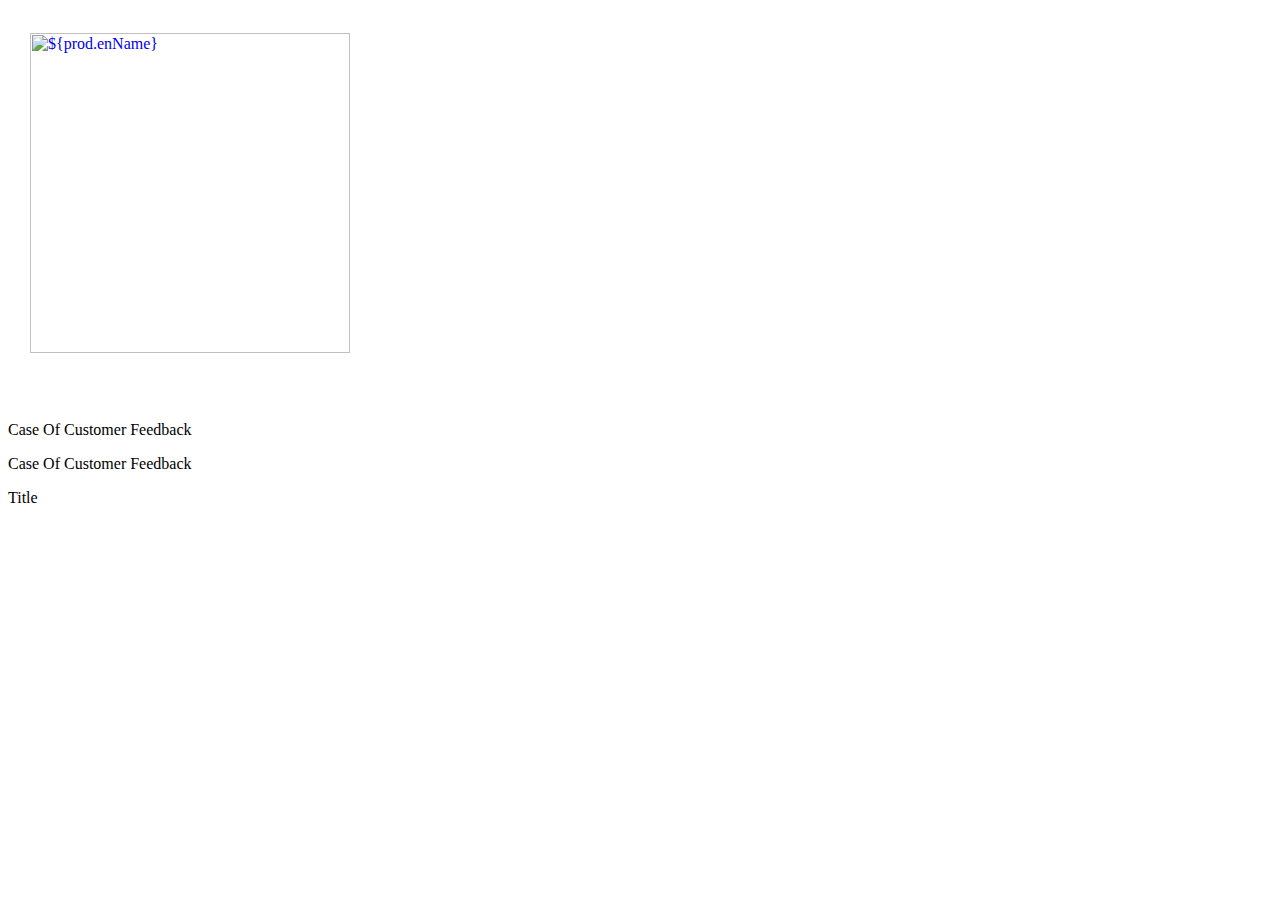
==== commit 8a04a6aa: "fix(zuishare-member): bug修复" ====
--- a/src/main/resources/templates/index.html
+++ b/src/main/resources/templates/index.html
@@ -4,7 +4,6 @@
     <link rel="stylesheet" type="text/css" href="/bootstrap/css/bootstrap.min.css"/>
     <head th:replace="fragments/fragment :: headJsCss"></head>
     <link type='text/css' th:href='@{/css/fkModule.min.css}' rel='stylesheet' id='jzModule2_1_1'/>
-    <link type="text/css" th:href="@{/css/jzcusstyle.css}" rel="stylesheet" />
 </head>
 <body class="g_body g_locale2052 g_cusSiteWidth">
 <div id="g_main" class='g_main g_col2 '>
@@ -14,10 +13,9 @@
 
         <div th:replace="fragments/fragment :: indexAds"></div>
 
-        <div th:replace="fragments/fragment :: absTableAndFullTopForms"></div>
-
         <div id="fullmeasureBottomForms"
-             class="fullmeasureContainer forms fk-fullmeasureForms fullmeasureForms fullmeasureBottomForms">
+             class="fullmeasureContainer forms fk-fullmeasureForms fullmeasureForms fullmeasureBottomForms jz-modulePattern340">
+
             <div id='module321' _indexClass='formIndex1' _moduleType='1' _modulestyle='80' _moduleid='321'
                  class='form form321 formIndex1 formStyle80 fk-formFullmeasure ' title='' _sys='0' _banId='' style=''
                  _side='0' _inTab='0' _inMulMCol='0' _inFullmeasure='0' _inpack='0' _autoHeight='0' _global='false'
@@ -31,62 +29,8 @@
                         <div class='fullmeasureContent fullmeasureContent321' id='fullmeasureContent321_1'
                              moduleId='321'>
                             <div class='fullmeasureContentBg fullmeasureContentBg321'></div>
-                            <div id='module322' _indexClass='' _moduleType='1' _modulestyle='1' _moduleid='322'
-                                 class='form form322 formStyle1' title='' _sys='0' _banId='' style='' _side='0'
-                                 _inTab='0' _inMulMCol='0' _inFullmeasure='321' _inpack='0' _autoHeight='1'
-                                 _global='false' _independent='false'>
-                                <table class='formTop formTop322' cellpadding='0' cellspacing='0'>
-                                    <tr>
-                                        <td class='left'></td>
-                                        <td class='center'></td>
-                                        <td class='right'></td>
-                                    </tr>
-                                </table>
-                                <table class=' formMiddle formMiddle322' style='' cellpadding='0' cellspacing='0'>
-                                    <tr>
-                                        <td class='formMiddleLeft formMiddleLeft322'></td>
-                                        <td class='formMiddleCenter formMiddleCenter322 ' valign='top'>
-                                            <div class='formMiddleContent formMiddleContent322 fk-formContentOtherPadding'
-                                                 tabStyle='0'>
-                                                <div class='richModuleSlaveImgContainer richTextImg textImg3'>
-                                                    <img imgid='AD0It_qCBRAEGAAg0oWawgUoysmD_gQwRDhE' imgurl=''
-                                                         imglinktype='1' imgcolId='2'
-                                                         imgpath='http://10532151.s61i.faiusr.com/4/AD0It_qCBRAEGAAg0oWawgUoysmD_gQwRDhE.png'
-                                                         class='richModuleSlaveImg richImg richImg3' alt='' title=''
-                                                         src='http://10532151.s61i.faiusr.com/4/AD0It_qCBRAEGAAg0oWawgUoysmD_gQwRDhE.png'/>
-                                                </div>
-                                                <div class='richContent richContent3'><p
-                                                        style="text-align:center;margin-top:20px;"><span
-                                                        style="font-family:微软雅黑;font-size:16px;color:#444444;">绿色思考 &nbsp;绿色行动 &nbsp;绿色设计 &nbsp;温馨世界</span>
-                                                </p>
-                                                    <p style="text-align:center;margin-top:20px;"><span
-                                                            style="line-height:1.8;font-family:Arial;font-size:14px;color:#CCCCCC;">GREEN THINKING GREEN ATYION GREEN DESIGN WARM WORLD</span><br/>
-                                                    </p>
-                                                    <p style="text-align:center;margin-top:20px;"><span
-                                                            style="color:#CCCCCC;font-family:Arial;"><span
-                                                            style="line-height:25.2px;font-family:Arial, Helvetica;font-size:18px;color:#2B2B2B;">Hot Products</span></span>
-                                                    </p>
-                                                    <p style="text-align:center;margin-top:20px;"><span
-                                                            style="color:#CCCCCC;font-family:Arial;"><span
-                                                            style="line-height:25.2px;font-family:微软雅黑;font-size:18px;color:#2B2B2B;">
-									<img src="http://10532151.s61i.faiusr.com/4/AD0It_qCBRAEGAAg0oWawgUo1ruakwIwIjgQ.png"
-                                         width="34" height="16" alt=" "/></span></span></p></div>
-                                            </div>
-                                        </td>
-                                        <td class='formMiddleRight formMiddleRight322'></td>
-                                    </tr>
-                                </table>
-                                <table class='formBottom formBottom322' cellpadding='0' cellspacing='0'>
-                                    <tr>
-                                        <td class='left left322'></td>
-                                        <td class='center center322'></td>
-                                        <td class='right right322'></td>
-                                    </tr>
-                                </table>
-                                <div class='clearfloat clearfloat322'></div>
-                            </div>
-
-                            <div id="module395" _indexclass="" _moduletype="1" _modulestyle="2" _moduleid="395" class="form form395 formStyle2" title="" _sys="0" _banid="" style="" _side="0" _intab="0" _inmulmcol="0" _infullmeasure="321" _inpack="0" _inpopupzone="0" _autoheight="1" _global="false" _independent="false">
+
+                            <div id="module395" indexclass="" _moduletype="1" _modulestyle="2" _moduleid="395" class="form form395 formStyle2" title="" _sys="0" _banid="" style="" _side="0" _intab="0" _inmulmcol="0" _infullmeasure="321" _inpack="0" _inpopupzone="0" _autoheight="1" _global="false" _independent="false">
                                 <table class="formTop formTop395" cellpadding="0" cellspacing="0"><tbody><tr><td class="left"></td><td class="center"></td><td class="right"></td></tr></tbody></table>
                                 <table class=" formMiddle formMiddle395" style="" cellpadding="0" cellspacing="0"><tbody><tr>
                                     <td class="formMiddleLeft formMiddleLeft395"></td>
@@ -98,7 +42,7 @@
                                                         <table cellpadding="0" cellspacing="0">
                                                             <tbody><tr th:id="'module395product'+${prod.id}">
                                                                 <td>
-                                                                    <a hidefocus="true" th:href="@{'/product/'+${prod.id}}" href="/" target="_blank">
+                                                                    <a hidefocus="true" th:href="@{'/product/'+${prod.id}+'.html'}" href="/" target="_blank">
                                                                         <img th:alt="${prod.enName}" th:src="@{'/'+${prod.picUrl}}" title="${prod.enName}" style="width: 320px; height: 320px; margin-left: 0px;"/>
                                                                     </a>
                                                                 </td>
@@ -131,360 +75,7 @@
                 </div>
             </div>
 
-            <div id='module331' _indexClass='formIndex2' _moduleType='1' _modulestyle='80' _moduleid='331'
-                 class='form form331 formIndex2 formStyle80 fk-formFullmeasure ' title='' _sys='0' _banId='' style=''
-                 _side='0' _inTab='0' _inMulMCol='0' _inFullmeasure='0' _inpack='0' _autoHeight='1' _global='false'
-                 _independent='false'>
-                <div class='fillContentRelative'
-                     style='position:absolute; z-index:-1; height:100%; width:100%;display:none;'></div>
-                <div style='position:relative;'
-                     class='fullmeasureOuterContentPage fullmeasureOuterContentPage1 J_fullmeasurePageShow' page='1'>
-                    <div class='fullmeasureOuterContentBg fullmeasureOuterContentBg331 fullmeasureStyle0'></div>
-                    <div class='fullmeasureOuterContent fullmeasureOuterContent331'>
-                        <div class='fullmeasureContent fullmeasureContent331' id='fullmeasureContent331_1'
-                             moduleId='331'>
-                            <div class='fullmeasureContentBg fullmeasureContentBg331'></div>
-                            <div id='module332' _indexClass='' _moduleType='1' _modulestyle='35' _moduleid='332'
-                                 class='form form332 formStyle35 layoutModule  formStyle35_2  fk-formCol ' title=''
-                                 _sys='0' _banId='' style='' _side='0' _inTab='0' _inMulMCol='0' _inFullmeasure='331'
-                                 _inpack='0' _autoHeight='0' _global='false' _independent='false'>
-                                <table class='formTop formTop332' cellpadding='0' cellspacing='0'>
-                                    <tr>
-                                        <td class='left'></td>
-                                        <td class='center'></td>
-                                        <td class='right'></td>
-                                    </tr>
-                                </table>
-                                <table class=' formMiddle formMiddle332' style='height:500px; ' cellpadding='0'
-                                       cellspacing='0'>
-                                    <tr>
-                                        <td class='formMiddleLeft formMiddleLeft332'></td>
-                                        <td class='formMiddleCenter formMiddleCenter332  f-colFormMiddleCenter '
-                                            valign='top'>
-                                            <div class='formMiddleContent formMiddleContent332 multiColFormMiddleContent f-colFormMiddleContent  fk-formContentOtherPadding'
-                                                 tabStyle='0'>
-                                                <div class='mulMColContent' id='mulMColContent332'>
-                                                    <table width="100%" border="0" cellspacing="0"
-                                                           class="mulMColContentTable" cellpadding="0">
-                                                        <tbody>
-                                                        <tr>
-                                                            <td class=" mulColLayout mulColPadding"
-                                                                style="width:492px;">
-                                                                <div id="mulMCol332_cid_1" class="mulMColList">
-                                                                    <div id='module333' _indexClass='' _moduleType='1'
-                                                                         _modulestyle='1' _moduleid='333'
-                                                                         class='form form333 formStyle1 formInMulMCol '
-                                                                         title='' _sys='0' _banId='' style='' _side='0'
-                                                                         _inTab='0' _inMulMCol='332' _inFullmeasure='0'
-                                                                         _inpack='0' _autoHeight='1' _global='false'
-                                                                         _independent='false'>
-                                                                        <table class='formTop formTop333'
-                                                                               cellpadding='0' cellspacing='0'>
-                                                                            <tr>
-                                                                                <td class='left'></td>
-                                                                                <td class='center'></td>
-                                                                                <td class='right'></td>
-                                                                            </tr>
-                                                                        </table>
-                                                                        <table class=' formMiddle formMiddle333'
-                                                                               style='' cellpadding='0' cellspacing='0'>
-                                                                            <tr>
-                                                                                <td class='formMiddleLeft formMiddleLeft333'></td>
-                                                                                <td class='formMiddleCenter formMiddleCenter333 '
-                                                                                    valign='top'>
-                                                                                    <div class='formMiddleContent formMiddleContent333 fk-formContentOtherPadding'
-                                                                                         tabStyle='0'>
-                                                                                        <div class='richContent richContent0'>
-                                                                                            <p style="text-align:right;">
-                                                                                                <span style="font-family:微软雅黑;font-size:36px;color:#3E3E3E;">浴缸系列</span>
-                                                                                            </p>
-                                                                                            <p style="text-align:right;margin-top:20px;">
-                                                                                                <span style="font-family:微软雅黑;font-size:14px;color:#3E3E3E;">红酒 花瓣 香薰</span>
-                                                                                            </p>
-                                                                                            <p style="text-align:right;">
-                                                                                                <span style="font-family:微软雅黑;font-size:14px;color:#3E3E3E;">还有梦幻的泡泡浴</span>
-                                                                                            </p>
-                                                                                            <p style="text-align:right;">
-                                                                                                <span style="font-family:微软雅黑;font-size:14px;color:#3E3E3E;">放下一天的疲惫，让沐浴成为一种享受</span>
-                                                                                            </p>
-                                                                                            <p><br/></p></div>
-                                                                                    </div>
-                                                                                </td>
-                                                                                <td class='formMiddleRight formMiddleRight333'></td>
-                                                                            </tr>
-                                                                        </table>
-                                                                        <table class='formBottom formBottom333'
-                                                                               cellpadding='0' cellspacing='0'>
-                                                                            <tr>
-                                                                                <td class='left left333'></td>
-                                                                                <td class='center center333'></td>
-                                                                                <td class='right right333'></td>
-                                                                            </tr>
-                                                                        </table>
-                                                                        <div class='clearfloat clearfloat333'></div>
-                                                                    </div>
-                                                                </div>
-                                                                <div class="mulModuleColStyleLine" style=""></div>
-                                                            </td>
-                                                            <td class="mulColLayout" style="">
-                                                                <div id="mulMCol332_cid_2" class="mulMColList">
-                                                                    <div id='module334' _indexClass='' _moduleType='1'
-                                                                         _modulestyle='1' _moduleid='334'
-                                                                         class='form form334 formStyle1 formInMulMCol '
-                                                                         title='' _sys='0' _banId='' style='' _side='0'
-                                                                         _inTab='0' _inMulMCol='332' _inFullmeasure='0'
-                                                                         _inpack='0' _autoHeight='1' _global='false'
-                                                                         _independent='false'>
-                                                                        <table class='formTop formTop334'
-                                                                               cellpadding='0' cellspacing='0'>
-                                                                            <tr>
-                                                                                <td class='left'></td>
-                                                                                <td class='center'></td>
-                                                                                <td class='right'></td>
-                                                                            </tr>
-                                                                        </table>
-                                                                        <table class=' formMiddle formMiddle334'
-                                                                               style='' cellpadding='0' cellspacing='0'>
-                                                                            <tr>
-                                                                                <td class='formMiddleLeft formMiddleLeft334'></td>
-                                                                                <td class='formMiddleCenter formMiddleCenter334 '
-                                                                                    valign='top'>
-                                                                                    <div class='formMiddleContent formMiddleContent334 fk-formContentOtherPadding'
-                                                                                         tabStyle='0'>
-                                                                                        <div class='richContent richContent0'>
-                                                                                            <p style="text-align:left;">
-                                                                                                <span style="font-family:微软雅黑;font-size:36px;color:#FFFFFF;">沙发系列</span>
-                                                                                            </p>
-                                                                                            <p style="text-align:left;margin-top:20px;">
-                                                                                                <span style="line-height:1.8;font-family:微软雅黑;font-size:14px;color:#FFFFFF;">在制作和设计的理念上都以休闲舒适为主，</span>
-                                                                                            </p>
-                                                                                            <p><span
-                                                                                                    style="font-family:微软雅黑;font-size:14px;color:#FFFFFF;">满足了用户生活和运动的各种需要。我们致力于创</span>
-                                                                                            </p>
-                                                                                            <p><span
-                                                                                                    style="font-family:微软雅黑;font-size:14px;color:#FFFFFF;">造更为阳光休闲的生活，带给用户更快乐轻松的状态。</span>
-                                                                                            </p>
-                                                                                            <p style="text-align:left;margin-top:20px;">
-                                                                                                <span style="font-family:微软雅黑;font-size:14px;color:#3E3E3E;"></span><br/>
-                                                                                            </p>
-                                                                                            <p><br/></p></div>
-                                                                                    </div>
-                                                                                </td>
-                                                                                <td class='formMiddleRight formMiddleRight334'></td>
-                                                                            </tr>
-                                                                        </table>
-                                                                        <table class='formBottom formBottom334'
-                                                                               cellpadding='0' cellspacing='0'>
-                                                                            <tr>
-                                                                                <td class='left left334'></td>
-                                                                                <td class='center center334'></td>
-                                                                                <td class='right right334'></td>
-                                                                            </tr>
-                                                                        </table>
-                                                                        <div class='clearfloat clearfloat334'></div>
-                                                                    </div>
-                                                                </div>
-                                                            </td>
-                                                        </tr>
-                                                        </tbody>
-                                                    </table>
-                                                </div>
-                                            </div>
-                                        </td>
-                                        <td class='formMiddleRight formMiddleRight332'></td>
-                                    </tr>
-                                </table>
-                                <table class='formBottom formBottom332' cellpadding='0' cellspacing='0'>
-                                    <tr>
-                                        <td class='left left332'></td>
-                                        <td class='center center332'></td>
-                                        <td class='right right332'></td>
-                                    </tr>
-                                </table>
-                                <div class='clearfloat clearfloat332'></div>
-                            </div>
-                            <div id='module335' _indexClass='' _moduleType='1' _modulestyle='35' _moduleid='335'
-                                 class='form form335 formStyle35 layoutModule  formStyle35_2  fk-formCol ' title=''
-                                 _sys='0' _banId='' style='' _side='0' _inTab='0' _inMulMCol='0' _inFullmeasure='331'
-                                 _inpack='0' _autoHeight='0' _global='false' _independent='false'>
-                                <table class='formTop formTop335' cellpadding='0' cellspacing='0'>
-                                    <tr>
-                                        <td class='left'></td>
-                                        <td class='center'></td>
-                                        <td class='right'></td>
-                                    </tr>
-                                </table>
-                                <table class=' formMiddle formMiddle335' style='height:480px; ' cellpadding='0'
-                                       cellspacing='0'>
-                                    <tr>
-                                        <td class='formMiddleLeft formMiddleLeft335'></td>
-                                        <td class='formMiddleCenter formMiddleCenter335  f-colFormMiddleCenter '
-                                            valign='top'>
-                                            <div class='formMiddleContent formMiddleContent335 multiColFormMiddleContent f-colFormMiddleContent  fk-formContentOtherPadding'
-                                                 tabStyle='0'>
-                                                <div class='mulMColContent' id='mulMColContent335'>
-                                                    <table width="100%" border="0" cellspacing="0"
-                                                           class="mulMColContentTable" cellpadding="0">
-                                                        <tbody>
-                                                        <tr>
-                                                            <td class=" mulColLayout mulColPadding"
-                                                                style="width:691px;">
-                                                                <div id="mulMCol335_cid_1" class="mulMColList">
-                                                                    <div id='module336' _indexClass='' _moduleType='1'
-                                                                         _modulestyle='1' _moduleid='336'
-                                                                         class='form form336 formStyle1 formInMulMCol '
-                                                                         title='' _sys='0' _banId='' style='' _side='0'
-                                                                         _inTab='0' _inMulMCol='335' _inFullmeasure='0'
-                                                                         _inpack='0' _autoHeight='1' _global='false'
-                                                                         _independent='false'>
-                                                                        <table class='formTop formTop336'
-                                                                               cellpadding='0' cellspacing='0'>
-                                                                            <tr>
-                                                                                <td class='left'></td>
-                                                                                <td class='center'></td>
-                                                                                <td class='right'></td>
-                                                                            </tr>
-                                                                        </table>
-                                                                        <table class=' formMiddle formMiddle336'
-                                                                               style='' cellpadding='0' cellspacing='0'>
-                                                                            <tr>
-                                                                                <td class='formMiddleLeft formMiddleLeft336'></td>
-                                                                                <td class='formMiddleCenter formMiddleCenter336 '
-                                                                                    valign='top'>
-                                                                                    <div class='formMiddleContent formMiddleContent336 fk-formContentOtherPadding'
-                                                                                         tabStyle='0'>
-                                                                                        <div class='richContent richContent0'>
-                                                                                            <p style="text-align:right;">
-                                                                                                <span style="font-family:微软雅黑;font-size:36px;color:#3E3E3E;">浴缸系列</span>
-                                                                                            </p>
-                                                                                            <p style="text-align:right;margin-top:20px;">
-                                                                                                <span style="font-family:微软雅黑;font-size:14px;color:#3E3E3E;"></span>
-                                                                                            </p>
-                                                                                            <p style="text-align:right;">
-                                                                                                <span style="font-family:微软雅黑;font-size:14px;color:#3E3E3E;">家私家具一直秉承绿色的核心理</span>
-                                                                                            </p>
-                                                                                            <p style="text-align:right;">
-                                                                                                <span style="font-family:微软雅黑;font-size:14px;color:#3E3E3E;">念，以“绿色文化、鱼水文化”为企业核心文化</span>
-                                                                                            </p>
-                                                                                            <p style="text-align:right;">
-                                                                                                <span style="font-family:微软雅黑;font-size:14px;color:#3E3E3E;">价值。在全友，绿色不仅是我们品牌的基础色调</span>
-                                                                                            </p>
-                                                                                            <p style="text-align:right;margin-top:20px;">
-                                                                                                <span style="font-family:微软雅黑;font-size:14px;color:#3E3E3E;"></span><br/>
-                                                                                            </p>
-                                                                                            <p><br/></p></div>
-                                                                                    </div>
-                                                                                </td>
-                                                                                <td class='formMiddleRight formMiddleRight336'></td>
-                                                                            </tr>
-                                                                        </table>
-                                                                        <table class='formBottom formBottom336'
-                                                                               cellpadding='0' cellspacing='0'>
-                                                                            <tr>
-                                                                                <td class='left left336'></td>
-                                                                                <td class='center center336'></td>
-                                                                                <td class='right right336'></td>
-                                                                            </tr>
-                                                                        </table>
-                                                                        <div class='clearfloat clearfloat336'></div>
-                                                                    </div>
-                                                                </div>
-                                                                <div class="mulModuleColStyleLine" style=""></div>
-                                                            </td>
-                                                            <td class="mulColLayout" style="">
-                                                                <div id="mulMCol335_cid_2" class="mulMColList">
-                                                                    <div id='module337' _indexClass='' _moduleType='1'
-                                                                         _modulestyle='1' _moduleid='337'
-                                                                         class='form form337 formStyle1 formInMulMCol '
-                                                                         title='' _sys='0' _banId='' style='' _side='0'
-                                                                         _inTab='0' _inMulMCol='335' _inFullmeasure='0'
-                                                                         _inpack='0' _autoHeight='1' _global='false'
-                                                                         _independent='false'>
-                                                                        <table class='formTop formTop337'
-                                                                               cellpadding='0' cellspacing='0'>
-                                                                            <tr>
-                                                                                <td class='left'></td>
-                                                                                <td class='center'></td>
-                                                                                <td class='right'></td>
-                                                                            </tr>
-                                                                        </table>
-                                                                        <table class=' formMiddle formMiddle337'
-                                                                               style='' cellpadding='0' cellspacing='0'>
-                                                                            <tr>
-                                                                                <td class='formMiddleLeft formMiddleLeft337'></td>
-                                                                                <td class='formMiddleCenter formMiddleCenter337 '
-                                                                                    valign='top'>
-                                                                                    <div class='formMiddleContent formMiddleContent337 fk-formContentOtherPadding'
-                                                                                         tabStyle='0'>
-                                                                                        <div class='richContent richContent0'>
-                                                                                            <p style="text-align:left;">
-                                                                                                <span style="color:#3E3E3E;font-family:微软雅黑;"><span
-                                                                                                        style="font-size:36px;line-height:64.8px;">舒适睡眠</span></span>
-                                                                                            </p>
-                                                                                            <p style="text-align:left;margin-top:20px;">
-                                                                                                <span style="font-family:微软雅黑;font-size:14px;color:#3E3E3E;"></span>
-                                                                                            </p>
-                                                                                            <p style="text-align:left;">
-                                                                                                <span style="font-family:微软雅黑;font-size:14px;color:#3E3E3E;"></span>
-                                                                                            </p>
-                                                                                            <p><span
-                                                                                                    style="font-family:微软雅黑;font-size:14px;color:#3E3E3E;">软被 软枕 软垫</span>
-                                                                                            </p>
-                                                                                            <p><span
-                                                                                                    style="font-family:微软雅黑;font-size:14px;color:#3E3E3E;">足够大的睡眠空间</span>
-                                                                                            </p>
-                                                                                            <p><span
-                                                                                                    style="font-family:微软雅黑;font-size:14px;color:#3E3E3E;">舒适的躺着，让睡眠成为一种享受</span>
-                                                                                            </p>
-                                                                                            <p style="text-align:left;">
-                                                                                                <span style="font-family:微软雅黑;font-size:14px;color:#3E3E3E;"></span><br/>
-                                                                                            </p>
-                                                                                            <p><br/></p></div>
-                                                                                    </div>
-                                                                                </td>
-                                                                                <td class='formMiddleRight formMiddleRight337'></td>
-                                                                            </tr>
-                                                                        </table>
-                                                                        <table class='formBottom formBottom337'
-                                                                               cellpadding='0' cellspacing='0'>
-                                                                            <tr>
-                                                                                <td class='left left337'></td>
-                                                                                <td class='center center337'></td>
-                                                                                <td class='right right337'></td>
-                                                                            </tr>
-                                                                        </table>
-                                                                        <div class='clearfloat clearfloat337'></div>
-                                                                    </div>
-                                                                </div>
-                                                            </td>
-                                                        </tr>
-                                                        </tbody>
-                                                    </table>
-                                                </div>
-                                            </div>
-                                        </td>
-                                        <td class='formMiddleRight formMiddleRight335'></td>
-                                    </tr>
-                                </table>
-                                <table class='formBottom formBottom335' cellpadding='0' cellspacing='0'>
-                                    <tr>
-                                        <td class='left left335'></td>
-                                        <td class='center center335'></td>
-                                        <td class='right right335'></td>
-                                    </tr>
-                                </table>
-                                <div class='clearfloat clearfloat335'></div>
-                            </div>
-                        </div>
-                    </div>
-                    <div class='clearfloat clearfloat331'></div>
-                </div>
-            </div>
-
-            <div id='module342' _indexClass='formIndex3' _moduleType='1' _modulestyle='80' _moduleid='342'
-                 class='form form342 formIndex3 formStyle80 fk-formFullmeasure ' title='' _sys='0' _banId='' style=''
-                 _side='0' _inTab='0' _inMulMCol='0' _inFullmeasure='0' _inpack='0' _autoHeight='1' _global='false'
-                 _independent='false'>
+            <div id='module342' class='form form342 formIndex3 formStyle80 fk-formFullmeasure '>
                 <div class='fillContentRelative'
                      style='position:absolute; z-index:-1; height:100%; width:100%;display:none;'></div>
                 <div style='position:relative;'
@@ -494,10 +85,7 @@
                         <div class='fullmeasureContent fullmeasureContent342' id='fullmeasureContent342_1'
                              moduleId='342'>
                             <div class='fullmeasureContentBg fullmeasureContentBg342'></div>
-                            <div id='module343' _indexClass='' _moduleType='1' _modulestyle='1' _moduleid='343'
-                                 systemPattern='340' class='form form343 formStyle1 jz-modulePattern340' title=''
-                                 _sys='0' _banId='' style='' _side='0' _inTab='0' _inMulMCol='0' _inFullmeasure='342'
-                                 _inpack='0' _autoHeight='1' _global='false' _independent='false'>
+                            <div id='module343' class='form form343 formStyle1 jz-modulePattern340'>
                                 <table class='formTop formTop343' cellpadding='0' cellspacing='0'>
                                     <tr>
                                         <td class='left'></td>
@@ -516,16 +104,16 @@
                                                     </td>
                                                     <td class='titleCenter titleCenter343' valign='top'>
                                                         <div class='titleText titleText343'><span
-                                                                class='bannerNormalTitle fk_mainTitle mainTitle mainTitle343'>家具设计/设计师</span>
+                                                                class='bannerNormalTitle fk_mainTitle mainTitle mainTitle343'>Case Of Customer Feedback</span>
                                                             <div class='bannerTextOutWrap j_doubleTitleSkin'><span
                                                                     class='bannerTextInnerWrap'><span
                                                                     class='doubleTitleWrap doubleTitleWrap343'><p
                                                                     class='mainTitleWrap'><span
                                                                     class='mainTitle_fontIcon ' style=''></span><span
-                                                                    class='fk_mainTitle mainTitle mainTitle343'>家具设计/设计师</span></p><p
+                                                                    class='fk_mainTitle mainTitle mainTitle343'>Case Of Customer Feedback</span></p><p
                                                                     class='subTitleWrap'><span
                                                                     class='subTitleLineTop dividingLine dividingLine343'></span><span
-                                                                    class='subTitleText fk_auxiliaryTitle auxiliaryTitle auxiliaryTitle343'>副标题</span><span
+                                                                    class='subTitleText fk_auxiliaryTitle auxiliaryTitle auxiliaryTitle343'>Title</span><span
                                                                     class='subTitleLineBottom dividingLine dividingLine343'></span></p><p
                                                                     class='titleUnderAidLine0 dividingLine dividingLine343'></p></span><p
                                                                     class='titleInnerAidLine0 dividingLine dividingLine343'></p><p
@@ -542,25 +130,6 @@
                                         <td class='right right343'></td>
                                     </tr>
                                 </table>
-                                <table class=' formMiddle formMiddle343' style='' cellpadding='0' cellspacing='0'>
-                                    <tr>
-                                        <td class='formMiddleLeft formMiddleLeft343'></td>
-                                        <td class='formMiddleCenter formMiddleCenter343 ' valign='top'>
-                                            <div class='formMiddleContent formMiddleContent343 fk-formContentOtherPadding'
-                                                 tabStyle='0'>
-                                                <div class='richContent richContent0'><p
-                                                        style="text-align:center;line-height:3em;"><span
-                                                        style="font-family:微软雅黑;font-size:16px;color:#444444;">家具设计师是根据室内空间的使用性质，所</span>
-                                                </p>
-                                                    <p style="text-align:center;line-height:3em;"><span
-                                                            style="font-family:微软雅黑;font-size:16px;color:#444444;">处环境和要求，结合制造工艺及美学原理，设计各类家具产品的专业设计人员</span>
-                                                    </p>
-                                                    <p><br/></p></div>
-                                            </div>
-                                        </td>
-                                        <td class='formMiddleRight formMiddleRight343'></td>
-                                    </tr>
-                                </table>
                                 <table class='formBottom formBottom343' cellpadding='0' cellspacing='0'>
                                     <tr>
                                         <td class='left left343'></td>
@@ -570,308 +139,175 @@
                                 </table>
                                 <div class='clearfloat clearfloat343'></div>
                             </div>
-                            <div id='module344' _indexClass='' _moduleType='1' _modulestyle='35' _moduleid='344'
-                                 class='form form344 formStyle35 layoutModule  formStyle35_2  fk-formCol ' title=''
-                                 _sys='0' _banId='' style='' _side='0' _inTab='0' _inMulMCol='0' _inFullmeasure='342'
-                                 _inpack='0' _autoHeight='1' _global='false' _independent='false'>
-                                <table class='formTop formTop344' cellpadding='0' cellspacing='0'>
-                                    <tr>
-                                        <td class='left'></td>
-                                        <td class='center'></td>
-                                        <td class='right'></td>
-                                    </tr>
-                                </table>
-                                <table class=' formMiddle formMiddle344' style='' cellpadding='0' cellspacing='0'>
-                                    <tr>
-                                        <td class='formMiddleLeft formMiddleLeft344'></td>
-                                        <td class='formMiddleCenter formMiddleCenter344  f-colFormMiddleCenter '
-                                            valign='top'>
-                                            <div class='formMiddleContent formMiddleContent344 multiColFormMiddleContent f-colFormMiddleContent  fk-formContentOtherPadding'
-                                                 tabStyle='0'>
-                                                <div class='mulMColContent' id='mulMColContent344'>
-                                                    <table width="100%" border="0" cellspacing="0"
-                                                           class="mulMColContentTable" cellpadding="0">
-                                                        <tbody>
-                                                        <tr>
-                                                            <td class=" mulColLayout mulColPadding"
-                                                                style="width:590px;">
-                                                                <div id="mulMCol344_cid_1" class="mulMColList">
-                                                                    <div id='module345' _indexClass='' _moduleType='1'
-                                                                         _modulestyle='1' _moduleid='345'
-                                                                         class='form form345 formStyle1 formInMulMCol '
-                                                                         title='' _sys='0' _banId='' style='' _side='0'
-                                                                         _inTab='0' _inMulMCol='344' _inFullmeasure='0'
-                                                                         _inpack='0' _autoHeight='1' _global='false'
-                                                                         _independent='false'>
-                                                                        <table class='formTop formTop345'
-                                                                               cellpadding='0' cellspacing='0'>
-                                                                            <tr>
-                                                                                <td class='left'></td>
-                                                                                <td class='center'></td>
-                                                                                <td class='right'></td>
-                                                                            </tr>
-                                                                        </table>
-                                                                        <table class=' formMiddle formMiddle345'
-                                                                               style='' cellpadding='0' cellspacing='0'>
-                                                                            <tr>
-                                                                                <td class='formMiddleLeft formMiddleLeft345'></td>
-                                                                                <td class='formMiddleCenter formMiddleCenter345 '
-                                                                                    valign='top'>
-                                                                                    <div class='formMiddleContent formMiddleContent345 fk-formContentOtherPadding'
-                                                                                         tabStyle='0'>
-                                                                                        <div class='richModuleSlaveImgContainer richTextImg textImg4'>
-                                                                                            <img imgid='AD0It_qCBRACGAAg0oWawgUo4qzpuAcw9AM4rAI'
-                                                                                                 imgurl=''
-                                                                                                 imglinktype='1'
-                                                                                                 imgcolId='2'
-                                                                                                 imgpath='http://10532151.s61i.faiusr.com/2/AD0It_qCBRACGAAg0oWawgUo4qzpuAcw9AM4rAI.jpg'
-                                                                                                 class='richModuleSlaveImg richImg richImg4'
-                                                                                                 alt='' title=''
-                                                                                                 src='http://10532151.s61i.faiusr.com/2/AD0It_qCBRACGAAg0oWawgUo4qzpuAcw9AM4rAI.jpg'/>
-                                                                                        </div>
-                                                                                        <div class='richContent richContent4'></div>
-                                                                                    </div>
-                                                                                </td>
-                                                                                <td class='formMiddleRight formMiddleRight345'></td>
-                                                                            </tr>
-                                                                        </table>
-                                                                        <table class='formBottom formBottom345'
-                                                                               cellpadding='0' cellspacing='0'>
-                                                                            <tr>
-                                                                                <td class='left left345'></td>
-                                                                                <td class='center center345'></td>
-                                                                                <td class='right right345'></td>
-                                                                            </tr>
-                                                                        </table>
-                                                                        <div class='clearfloat clearfloat345'></div>
-                                                                    </div>
-                                                                    <div id='module347' _indexClass='' _moduleType='1'
-                                                                         _modulestyle='1' _moduleid='347'
-                                                                         class='form form347 formStyle1 formInMulMCol '
-                                                                         title='' _sys='0' _banId='' style='' _side='0'
-                                                                         _inTab='0' _inMulMCol='344' _inFullmeasure='0'
-                                                                         _inpack='0' _autoHeight='0' _global='false'
-                                                                         _independent='false'>
-                                                                        <table class='formTop formTop347'
-                                                                               cellpadding='0' cellspacing='0'>
-                                                                            <tr>
-                                                                                <td class='left'></td>
-                                                                                <td class='center'></td>
-                                                                                <td class='right'></td>
-                                                                            </tr>
-                                                                        </table>
-                                                                        <table class=' formMiddle formMiddle347'
-                                                                               style='height:300px; ' cellpadding='0'
-                                                                               cellspacing='0'>
-                                                                            <tr>
-                                                                                <td class='formMiddleLeft formMiddleLeft347'></td>
-                                                                                <td class='formMiddleCenter formMiddleCenter347 '
-                                                                                    valign='top'>
-                                                                                    <div class='formMiddleContent formMiddleContent347 fk-formContentOtherPadding'
-                                                                                         tabStyle='0'>
-                                                                                        <div class='richContent richContent0'>
-                                                                                            <p style="text-align:center;">
-                                                                                                <span style="font-family:微软雅黑;font-size:16px;color:#333333;">玩转日光与线条 打造140平恬静的家</span>
-                                                                                            </p>
-                                                                                            <p style="text-align:center;">
-                                                                                                <span style="font-family:微软雅黑;font-size:16px;color:#333333;"><br/></span>
-                                                                                            </p>
-                                                                                            <p style="text-align:center;">
-                                                                                                <span style="font-family:微软雅黑;font-size:16px;color:#333333;"></span>
-                                                                                            </p>
-                                                                                            <p style="line-height:2.5em;text-align:center;">
-                                                                                                <span style="font-family:微软雅黑;font-size:14px;color:#999999;">家，如同其主人一般，家中有太多个人的生</span>
-                                                                                            </p>
-                                                                                            <p style="line-height:2.5em;text-align:center;">
-                                                                                                <span style="font-family:微软雅黑;font-size:14px;color:#999999;">活印记，承载了个人梦想。这个家是有生命的他就是一个热爱光</span>
-                                                                                            </p>
-                                                                                            <p style="line-height:2.5em;text-align:center;">
-                                                                                                <span style="font-family:微软雅黑;font-size:14px;color:#999999;">影，热爱旅行，热爱运动，热爱生活的大男孩儿</span>
-                                                                                            </p>
-                                                                                            <div><span
-                                                                                                    style="font-family:微软雅黑;font-size:14px;color:#999999;"><br/></span>
-                                                                                            </div>
-                                                                                            <p><br/></p></div>
-                                                                                    </div>
-                                                                                </td>
-                                                                                <td class='formMiddleRight formMiddleRight347'></td>
-                                                                            </tr>
-                                                                        </table>
-                                                                        <table class='formBottom formBottom347'
-                                                                               cellpadding='0' cellspacing='0'>
-                                                                            <tr>
-                                                                                <td class='left left347'></td>
-                                                                                <td class='center center347'></td>
-                                                                                <td class='right right347'></td>
-                                                                            </tr>
-                                                                        </table>
-                                                                        <div class='clearfloat clearfloat347'></div>
-                                                                    </div>
-                                                                </div>
-                                                                <div class="mulModuleColStyleLine"
-                                                                     style="right:-1px;"></div>
-                                                            </td>
-                                                            <td class="mulColLayout" style="">
-                                                                <div id="mulMCol344_cid_2" class="mulMColList">
-                                                                    <div id='module346' _indexClass='' _moduleType='1'
-                                                                         _modulestyle='1' _moduleid='346'
-                                                                         class='form form346 formStyle1 formInMulMCol '
-                                                                         title='' _sys='0' _banId='' style='' _side='0'
-                                                                         _inTab='0' _inMulMCol='344' _inFullmeasure='0'
-                                                                         _inpack='0' _autoHeight='0' _global='false'
-                                                                         _independent='false'>
-                                                                        <table class='formTop formTop346'
-                                                                               cellpadding='0' cellspacing='0'>
-                                                                            <tr>
-                                                                                <td class='left'></td>
-                                                                                <td class='center'></td>
-                                                                                <td class='right'></td>
-                                                                            </tr>
-                                                                        </table>
-                                                                        <table class=' formMiddle formMiddle346'
-                                                                               style='height:300px; ' cellpadding='0'
-                                                                               cellspacing='0'>
-                                                                            <tr>
-                                                                                <td class='formMiddleLeft formMiddleLeft346'></td>
-                                                                                <td class='formMiddleCenter formMiddleCenter346 '
-                                                                                    valign='top'>
-                                                                                    <div class='formMiddleContent formMiddleContent346 fk-formContentOtherPadding'
-                                                                                         tabStyle='0'>
-                                                                                        <div class='richContent richContent0'>
-                                                                                            <p style="text-align:center;">
-                                                                                                <span style="font-family:微软雅黑;font-size:16px;color:#333333;">文艺青年的家 充满正能量的32平LOFT设计</span>
-                                                                                            </p>
-                                                                                            <p style="text-align:center;">
-                                                                                                <span style="font-family:微软雅黑;font-size:16px;color:#333333;"><br/></span>
-                                                                                            </p>
-                                                                                            <p style="text-align:center;">
-                                                                                                <span style="font-family:微软雅黑;font-size:16px;color:#333333;"></span>
-                                                                                            </p>
-                                                                                            <p style="text-align:center;line-height:2.5em;">
-                                                                                                <span style="font-family:微软雅黑;font-size:14px;color:#999999;">家，如同其主人一般，家中有太多个人的生</span>
-                                                                                            </p>
-                                                                                            <p style="text-align:center;line-height:2.5em;">
-                                                                                                <span style="font-family:微软雅黑;font-size:14px;color:#999999;">活印记，承载了个人梦想。这个家是有生命的他就是一个热爱光</span>
-                                                                                            </p>
-                                                                                            <p style="text-align:center;line-height:2.5em;">
-                                                                                                <span style="font-family:微软雅黑;font-size:14px;color:#999999;">影，热爱旅行，热爱运动，热爱生活的大男孩儿</span>
-                                                                                            </p>
-                                                                                            <p style="text-align:center;">
-                                                                                                <span style="font-family:微软雅黑;font-size:16px;color:#333333;"><br/></span><br/>
-                                                                                            </p></div>
-                                                                                    </div>
-                                                                                </td>
-                                                                                <td class='formMiddleRight formMiddleRight346'></td>
-                                                                            </tr>
-                                                                        </table>
-                                                                        <table class='formBottom formBottom346'
-                                                                               cellpadding='0' cellspacing='0'>
-                                                                            <tr>
-                                                                                <td class='left left346'></td>
-                                                                                <td class='center center346'></td>
-                                                                                <td class='right right346'></td>
-                                                                            </tr>
-                                                                        </table>
-                                                                        <div class='clearfloat clearfloat346'></div>
-                                                                    </div>
-                                                                    <div id='module348' _indexClass='' _moduleType='1'
-                                                                         _modulestyle='1' _moduleid='348'
-                                                                         class='form form348 formStyle1 formInMulMCol '
-                                                                         title='' _sys='0' _banId='' style='' _side='0'
-                                                                         _inTab='0' _inMulMCol='344' _inFullmeasure='0'
-                                                                         _inpack='0' _autoHeight='1' _global='false'
-                                                                         _independent='false'>
-                                                                        <table class='formTop formTop348'
-                                                                               cellpadding='0' cellspacing='0'>
-                                                                            <tr>
-                                                                                <td class='left'></td>
-                                                                                <td class='center'></td>
-                                                                                <td class='right'></td>
-                                                                            </tr>
-                                                                        </table>
-                                                                        <table class=' formMiddle formMiddle348'
-                                                                               style='' cellpadding='0' cellspacing='0'>
-                                                                            <tr>
-                                                                                <td class='formMiddleLeft formMiddleLeft348'></td>
-                                                                                <td class='formMiddleCenter formMiddleCenter348 '
-                                                                                    valign='top'>
-                                                                                    <div class='formMiddleContent formMiddleContent348 fk-formContentOtherPadding'
-                                                                                         tabStyle='0'>
-                                                                                        <div class='richModuleSlaveImgContainer richTextImg textImg1'>
-                                                                                            <img imgid='AD0It_qCBRACGAAg04WawgUo3sOKXzD0AzisAg'
-                                                                                                 imgurl=''
-                                                                                                 imglinktype='1'
-                                                                                                 imgcolId='2'
-                                                                                                 imgpath='http://10532151.s61i.faiusr.com/2/AD0It_qCBRACGAAg04WawgUo3sOKXzD0AzisAg.jpg'
-                                                                                                 class='richModuleSlaveImg richImg richImg1'
-                                                                                                 alt='' title=''
-                                                                                                 src='http://10532151.s61i.faiusr.com/2/AD0It_qCBRACGAAg04WawgUo3sOKXzD0AzisAg.jpg'/>
-                                                                                        </div>
-                                                                                        <div class='richContent richContent1'></div>
-                                                                                    </div>
-                                                                                </td>
-                                                                                <td class='formMiddleRight formMiddleRight348'></td>
-                                                                            </tr>
-                                                                        </table>
-                                                                        <table class='formBottom formBottom348'
-                                                                               cellpadding='0' cellspacing='0'>
-                                                                            <tr>
-                                                                                <td class='left left348'></td>
-                                                                                <td class='center center348'></td>
-                                                                                <td class='right right348'></td>
-                                                                            </tr>
-                                                                        </table>
-                                                                        <div class='clearfloat clearfloat348'></div>
-                                                                    </div>
-                                                                </div>
-                                                            </td>
-                                                        </tr>
-                                                        </tbody>
-                                                    </table>
-                                                </div>
-                                            </div>
-                                        </td>
-                                        <td class='formMiddleRight formMiddleRight344'></td>
-                                    </tr>
-                                </table>
-                                <table class='formBottom formBottom344' cellpadding='0' cellspacing='0'>
-                                    <tr>
-                                        <td class='left left344'></td>
-                                        <td class='center center344'></td>
-                                        <td class='right right344'></td>
-                                    </tr>
-                                </table>
-                                <div class='clearfloat clearfloat344'></div>
-                            </div>
                         </div>
                     </div>
                     <div class='clearfloat clearfloat342'></div>
                 </div>
             </div>
 
-            <div id='module349' _indexClass='formIndex4' _moduleType='1' _modulestyle='80' _moduleid='349'
-                 class='form form349 formIndex4 formStyle80 fk-formFullmeasure ' title='' _sys='0' _banId='' style=''
-                 _side='0' _inTab='0' _inMulMCol='0' _inFullmeasure='0' _inpack='0' _autoHeight='1' _global='false'
-                 _independent='false'>
-                <div class='fillContentRelative'
-                     style='position:absolute; z-index:-1; height:100%; width:100%;display:none;'></div>
-                <div style='position:relative;'
-                     class='fullmeasureOuterContentPage fullmeasureOuterContentPage1 J_fullmeasurePageShow' page='1'>
-                    <div class='clearfloat clearfloat349'></div>
-                </div>
-            </div>
-
-
-            <wbr style='display:none;'/>
+            <div id='module331' class='form form331 formIndex2 formStyle80 fk-formFullmeasure '>
+                <div style='position:relative;'
+                     class='fullmeasureOuterContentPage fullmeasureOuterContentPage1 J_fullmeasurePageShow' page='1'>
+                    <div class='fullmeasureOuterContentBg fullmeasureOuterContentBg331 fullmeasureStyle0'></div>
+                    <div class='fullmeasureOuterContent fullmeasureOuterContent331'>
+                        <div class='fullmeasureContent fullmeasureContent331' id='fullmeasureContent331_1'
+                             moduleId='331'>
+                            <div class='fullmeasureContentBg fullmeasureContentBg331'></div>
+                            <div id='module332' _indexClass='' _moduleType='1' _modulestyle='35' _moduleid='332'
+                                 class='form form332 formStyle35 layoutModule  formStyle35_2  fk-formCol ' title=''
+                                 _sys='0' _banId='' style='' _side='0' _inTab='0' _inMulMCol='0' _inFullmeasure='331'
+                                 _inpack='0' _autoHeight='0' _global='false' _independent='false'>
+                                <div class='clearfloat clearfloat332'></div>
+                            </div>
+                            <div id='module335' _indexClass='' _moduleType='1' _modulestyle='35' _moduleid='335'
+                                 class='form form335 formStyle35 layoutModule  formStyle35_2  fk-formCol ' title=''
+                                 _sys='0' _banId='' style='' _side='0' _inTab='0' _inMulMCol='0' _inFullmeasure='331'
+                                 _inpack='0' _autoHeight='0' _global='false' _independent='false'>
+                                <div class='clearfloat clearfloat335'></div>
+                            </div>
+                        </div>
+                    </div>
+                    <div class='clearfloat clearfloat331'></div>
+                </div>
+            </div>
+
+            <div id='module331' class='form form331 formIndex2 formStyle80 fk-formFullmeasure '>
+                <div style='position:relative;'
+                     class='fullmeasureOuterContentPage fullmeasureOuterContentPage1 J_fullmeasurePageShow' page='1'>
+                    <div class='fullmeasureOuterContentBg fullmeasureOuterContentBg332 fullmeasureStyle0'></div>
+                    <div class='fullmeasureOuterContent fullmeasureOuterContent331'>
+                        <div class='fullmeasureContent fullmeasureContent331' id='fullmeasureContent331_1'
+                             moduleId='331'>
+                            <div class='fullmeasureContentBg fullmeasureContentBg331'></div>
+                            <div id='module332' _indexClass='' _moduleType='1' _modulestyle='35' _moduleid='332'
+                                 class='form form332 formStyle35 layoutModule  formStyle35_2  fk-formCol ' title=''
+                                 _sys='0' _banId='' style='' _side='0' _inTab='0' _inMulMCol='0' _inFullmeasure='331'
+                                 _inpack='0' _autoHeight='0' _global='false' _independent='false'>
+                                <div class='clearfloat clearfloat332'></div>
+                            </div>
+                            <div id='module335' _indexClass='' _moduleType='1' _modulestyle='35' _moduleid='335'
+                                 class='form form335 formStyle35 layoutModule  formStyle35_2  fk-formCol ' title=''
+                                 _sys='0' _banId='' style='' _side='0' _inTab='0' _inMulMCol='0' _inFullmeasure='331'
+                                 _inpack='0' _autoHeight='0' _global='false' _independent='false'>
+                                <div class='clearfloat clearfloat335'></div>
+                            </div>
+                        </div>
+                    </div>
+                    <div class='clearfloat clearfloat331'></div>
+                </div>
+            </div>
+
+            <div id='module331' class='form form331 formIndex2 formStyle80 fk-formFullmeasure '>
+                <div style='position:relative;'
+                     class='fullmeasureOuterContentPage fullmeasureOuterContentPage1 J_fullmeasurePageShow' page='1'>
+                    <div class='fullmeasureOuterContentBg fullmeasureOuterContentBg333 fullmeasureStyle0'></div>
+                    <div class='fullmeasureOuterContent fullmeasureOuterContent331'>
+                        <div class='fullmeasureContent fullmeasureContent331' id='fullmeasureContent331_1'
+                             moduleId='331'>
+                            <div class='fullmeasureContentBg fullmeasureContentBg331'></div>
+                            <div id='module332' _indexClass='' _moduleType='1' _modulestyle='35' _moduleid='332'
+                                 class='form form332 formStyle35 layoutModule  formStyle35_2  fk-formCol ' title=''
+                                 _sys='0' _banId='' style='' _side='0' _inTab='0' _inMulMCol='0' _inFullmeasure='331'
+                                 _inpack='0' _autoHeight='0' _global='false' _independent='false'>
+                                <div class='clearfloat clearfloat332'></div>
+                            </div>
+                            <div id='module335' _indexClass='' _moduleType='1' _modulestyle='35' _moduleid='335'
+                                 class='form form335 formStyle35 layoutModule  formStyle35_2  fk-formCol ' title=''
+                                 _sys='0' _banId='' style='' _side='0' _inTab='0' _inMulMCol='0' _inFullmeasure='331'
+                                 _inpack='0' _autoHeight='0' _global='false' _independent='false'>
+                                <div class='clearfloat clearfloat335'></div>
+                            </div>
+                        </div>
+                    </div>
+                    <div class='clearfloat clearfloat331'></div>
+                </div>
+            </div>
+
+            <div id='module331' class='form form331 formIndex2 formStyle80 fk-formFullmeasure '>
+                <div style='position:relative;'
+                     class='fullmeasureOuterContentPage fullmeasureOuterContentPage1 J_fullmeasurePageShow' page='1'>
+                    <div class='fullmeasureOuterContentBg fullmeasureOuterContentBg334 fullmeasureStyle0'></div>
+                    <div class='fullmeasureOuterContent fullmeasureOuterContent331'>
+                        <div class='fullmeasureContent fullmeasureContent331' id='fullmeasureContent331_1'
+                             moduleId='331'>
+                            <div class='fullmeasureContentBg fullmeasureContentBg331'></div>
+                            <div id='module332' _indexClass='' _moduleType='1' _modulestyle='35' _moduleid='332'
+                                 class='form form332 formStyle35 layoutModule  formStyle35_2  fk-formCol ' title=''
+                                 _sys='0' _banId='' style='' _side='0' _inTab='0' _inMulMCol='0' _inFullmeasure='331'
+                                 _inpack='0' _autoHeight='0' _global='false' _independent='false'>
+                                <div class='clearfloat clearfloat332'></div>
+                            </div>
+                            <div id='module335' _indexClass='' _moduleType='1' _modulestyle='35' _moduleid='335'
+                                 class='form form335 formStyle35 layoutModule  formStyle35_2  fk-formCol ' title=''
+                                 _sys='0' _banId='' style='' _side='0' _inTab='0' _inMulMCol='0' _inFullmeasure='331'
+                                 _inpack='0' _autoHeight='0' _global='false' _independent='false'>
+                                <div class='clearfloat clearfloat335'></div>
+                            </div>
+                        </div>
+                    </div>
+                    <div class='clearfloat clearfloat331'></div>
+                </div>
+            </div>
+
+            <div id='module331' class='form form331 formIndex2 formStyle80 fk-formFullmeasure '>
+                <div style='position:relative;'
+                     class='fullmeasureOuterContentPage fullmeasureOuterContentPage1 J_fullmeasurePageShow' page='1'>
+                    <div class='fullmeasureOuterContentBg fullmeasureOuterContentBg335 fullmeasureStyle0'></div>
+                    <div class='fullmeasureOuterContent fullmeasureOuterContent331'>
+                        <div class='fullmeasureContent fullmeasureContent331' id='fullmeasureContent331_1'
+                             moduleId='331'>
+                            <div class='fullmeasureContentBg fullmeasureContentBg331'></div>
+                            <div id='module332' _indexClass='' _moduleType='1' _modulestyle='35' _moduleid='332'
+                                 class='form form332 formStyle35 layoutModule  formStyle35_2  fk-formCol ' title=''
+                                 _sys='0' _banId='' style='' _side='0' _inTab='0' _inMulMCol='0' _inFullmeasure='331'
+                                 _inpack='0' _autoHeight='0' _global='false' _independent='false'>
+                                <div class='clearfloat clearfloat332'></div>
+                            </div>
+                            <div id='module335' _indexClass='' _moduleType='1' _modulestyle='35' _moduleid='335'
+                                 class='form form335 formStyle35 layoutModule  formStyle35_2  fk-formCol ' title=''
+                                 _sys='0' _banId='' style='' _side='0' _inTab='0' _inMulMCol='0' _inFullmeasure='331'
+                                 _inpack='0' _autoHeight='0' _global='false' _independent='false'>
+                                <div class='clearfloat clearfloat335'></div>
+                            </div>
+                        </div>
+                    </div>
+                    <div class='clearfloat clearfloat331'></div>
+                </div>
+            </div>
+
+            <div id='module331' class='form form331 formIndex2 formStyle80 fk-formFullmeasure '>
+                <div style='position:relative;'
+                     class='fullmeasureOuterContentPage fullmeasureOuterContentPage1 J_fullmeasurePageShow' page='1'>
+                    <div class='fullmeasureOuterContentBg fullmeasureOuterContentBg331 fullmeasureStyle0'></div>
+                    <div class='fullmeasureOuterContent fullmeasureOuterContent331'>
+                        <div class='fullmeasureContent fullmeasureContent331' id='fullmeasureContent331_1'
+                             moduleId='331'>
+                            <div class='fullmeasureContentBg fullmeasureContentBg331'></div>
+                            <div id='module332' _indexClass='' _moduleType='1' _modulestyle='35' _moduleid='332'
+                                 class='form form332 formStyle35 layoutModule  formStyle35_2  fk-formCol ' title=''
+                                 _sys='0' _banId='' style='' _side='0' _inTab='0' _inMulMCol='0' _inFullmeasure='331'
+                                 _inpack='0' _autoHeight='0' _global='false' _independent='false'>
+                                <div class='clearfloat clearfloat332'></div>
+                            </div>
+                            <div id='module335' _indexClass='' _moduleType='1' _modulestyle='35' _moduleid='335'
+                                 class='form form335 formStyle35 layoutModule  formStyle35_2  fk-formCol ' title=''
+                                 _sys='0' _banId='' style='' _side='0' _inTab='0' _inMulMCol='0' _inFullmeasure='331'
+                                 _inpack='0' _autoHeight='0' _global='false' _independent='false'>
+                                <div class='clearfloat clearfloat335'></div>
+                            </div>
+                        </div>
+                    </div>
+                    <div class='clearfloat clearfloat331'></div>
+                </div>
+            </div>
+
+            <div class='clearfloat clearfloat343'></div>
         </div>
 
         <div th:replace="fragments/fragment :: webFooterTable"></div>
 
     </div>
 </div>
-
-
-<footer th:replace="fragments/fragment :: floatDiv"></footer>
 
 <footer th:replace="fragments/fragment :: footerCssJs"></footer>
 <script type="text/javascript" src="/bootstrap/js/bootstrap.min.js"></script>
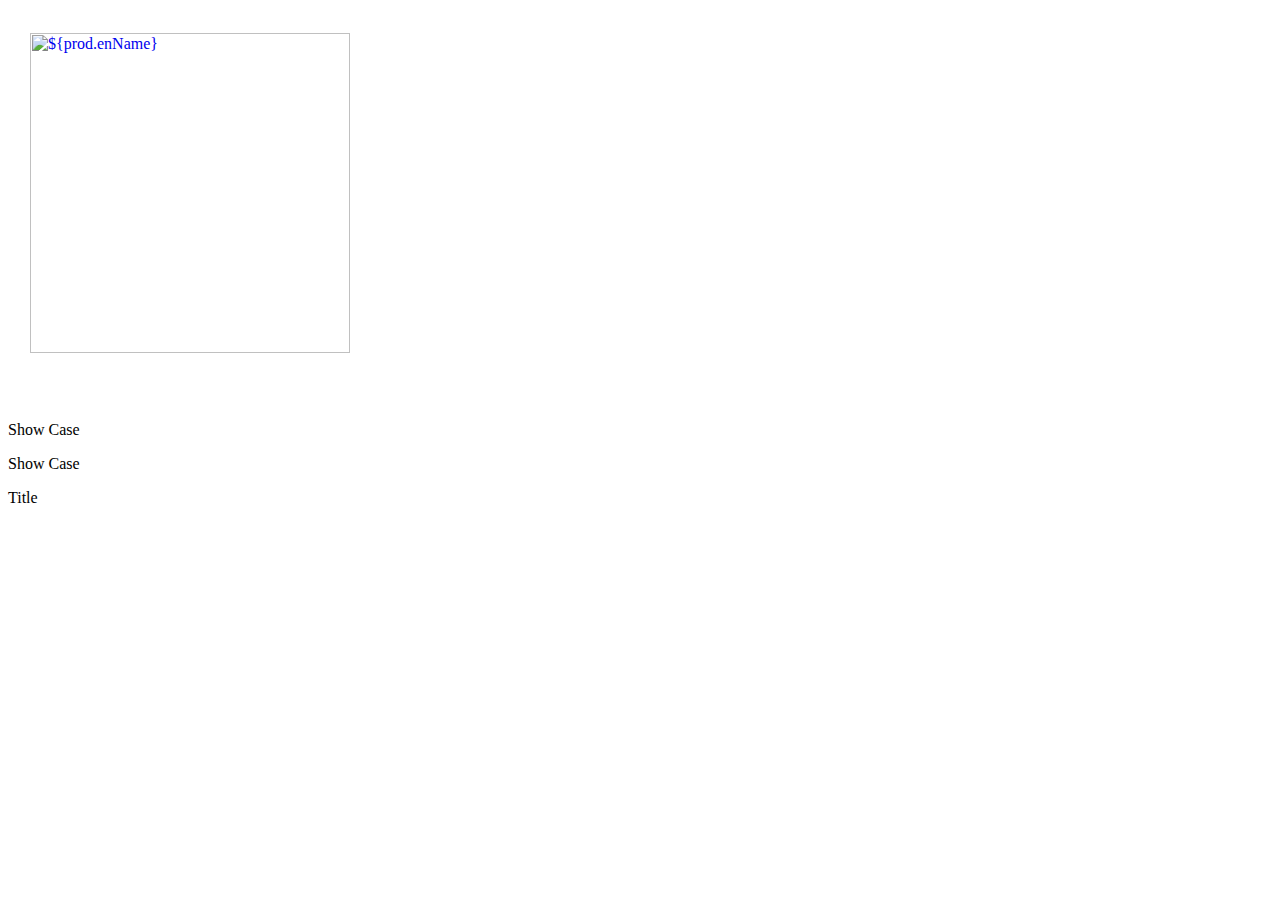
==== commit 5bf49400: "fix(zuishare-member): 首页完善" ====
--- a/src/main/resources/templates/index.html
+++ b/src/main/resources/templates/index.html
@@ -104,13 +104,13 @@
                                                     </td>
                                                     <td class='titleCenter titleCenter343' valign='top'>
                                                         <div class='titleText titleText343'><span
-                                                                class='bannerNormalTitle fk_mainTitle mainTitle mainTitle343'>Case Of Customer Feedback</span>
+                                                                class='bannerNormalTitle fk_mainTitle mainTitle mainTitle343'>Show Case</span>
                                                             <div class='bannerTextOutWrap j_doubleTitleSkin'><span
                                                                     class='bannerTextInnerWrap'><span
                                                                     class='doubleTitleWrap doubleTitleWrap343'><p
                                                                     class='mainTitleWrap'><span
                                                                     class='mainTitle_fontIcon ' style=''></span><span
-                                                                    class='fk_mainTitle mainTitle mainTitle343'>Case Of Customer Feedback</span></p><p
+                                                                    class='fk_mainTitle mainTitle mainTitle343'>Show Case</span></p><p
                                                                     class='subTitleWrap'><span
                                                                     class='subTitleLineTop dividingLine dividingLine343'></span><span
                                                                     class='subTitleText fk_auxiliaryTitle auxiliaryTitle auxiliaryTitle343'>Title</span><span
@@ -249,58 +249,6 @@
                 </div>
             </div>
 
-            <div id='module331' class='form form331 formIndex2 formStyle80 fk-formFullmeasure '>
-                <div style='position:relative;'
-                     class='fullmeasureOuterContentPage fullmeasureOuterContentPage1 J_fullmeasurePageShow' page='1'>
-                    <div class='fullmeasureOuterContentBg fullmeasureOuterContentBg335 fullmeasureStyle0'></div>
-                    <div class='fullmeasureOuterContent fullmeasureOuterContent331'>
-                        <div class='fullmeasureContent fullmeasureContent331' id='fullmeasureContent331_1'
-                             moduleId='331'>
-                            <div class='fullmeasureContentBg fullmeasureContentBg331'></div>
-                            <div id='module332' _indexClass='' _moduleType='1' _modulestyle='35' _moduleid='332'
-                                 class='form form332 formStyle35 layoutModule  formStyle35_2  fk-formCol ' title=''
-                                 _sys='0' _banId='' style='' _side='0' _inTab='0' _inMulMCol='0' _inFullmeasure='331'
-                                 _inpack='0' _autoHeight='0' _global='false' _independent='false'>
-                                <div class='clearfloat clearfloat332'></div>
-                            </div>
-                            <div id='module335' _indexClass='' _moduleType='1' _modulestyle='35' _moduleid='335'
-                                 class='form form335 formStyle35 layoutModule  formStyle35_2  fk-formCol ' title=''
-                                 _sys='0' _banId='' style='' _side='0' _inTab='0' _inMulMCol='0' _inFullmeasure='331'
-                                 _inpack='0' _autoHeight='0' _global='false' _independent='false'>
-                                <div class='clearfloat clearfloat335'></div>
-                            </div>
-                        </div>
-                    </div>
-                    <div class='clearfloat clearfloat331'></div>
-                </div>
-            </div>
-
-            <div id='module331' class='form form331 formIndex2 formStyle80 fk-formFullmeasure '>
-                <div style='position:relative;'
-                     class='fullmeasureOuterContentPage fullmeasureOuterContentPage1 J_fullmeasurePageShow' page='1'>
-                    <div class='fullmeasureOuterContentBg fullmeasureOuterContentBg331 fullmeasureStyle0'></div>
-                    <div class='fullmeasureOuterContent fullmeasureOuterContent331'>
-                        <div class='fullmeasureContent fullmeasureContent331' id='fullmeasureContent331_1'
-                             moduleId='331'>
-                            <div class='fullmeasureContentBg fullmeasureContentBg331'></div>
-                            <div id='module332' _indexClass='' _moduleType='1' _modulestyle='35' _moduleid='332'
-                                 class='form form332 formStyle35 layoutModule  formStyle35_2  fk-formCol ' title=''
-                                 _sys='0' _banId='' style='' _side='0' _inTab='0' _inMulMCol='0' _inFullmeasure='331'
-                                 _inpack='0' _autoHeight='0' _global='false' _independent='false'>
-                                <div class='clearfloat clearfloat332'></div>
-                            </div>
-                            <div id='module335' _indexClass='' _moduleType='1' _modulestyle='35' _moduleid='335'
-                                 class='form form335 formStyle35 layoutModule  formStyle35_2  fk-formCol ' title=''
-                                 _sys='0' _banId='' style='' _side='0' _inTab='0' _inMulMCol='0' _inFullmeasure='331'
-                                 _inpack='0' _autoHeight='0' _global='false' _independent='false'>
-                                <div class='clearfloat clearfloat335'></div>
-                            </div>
-                        </div>
-                    </div>
-                    <div class='clearfloat clearfloat331'></div>
-                </div>
-            </div>
-
             <div class='clearfloat clearfloat343'></div>
         </div>
 
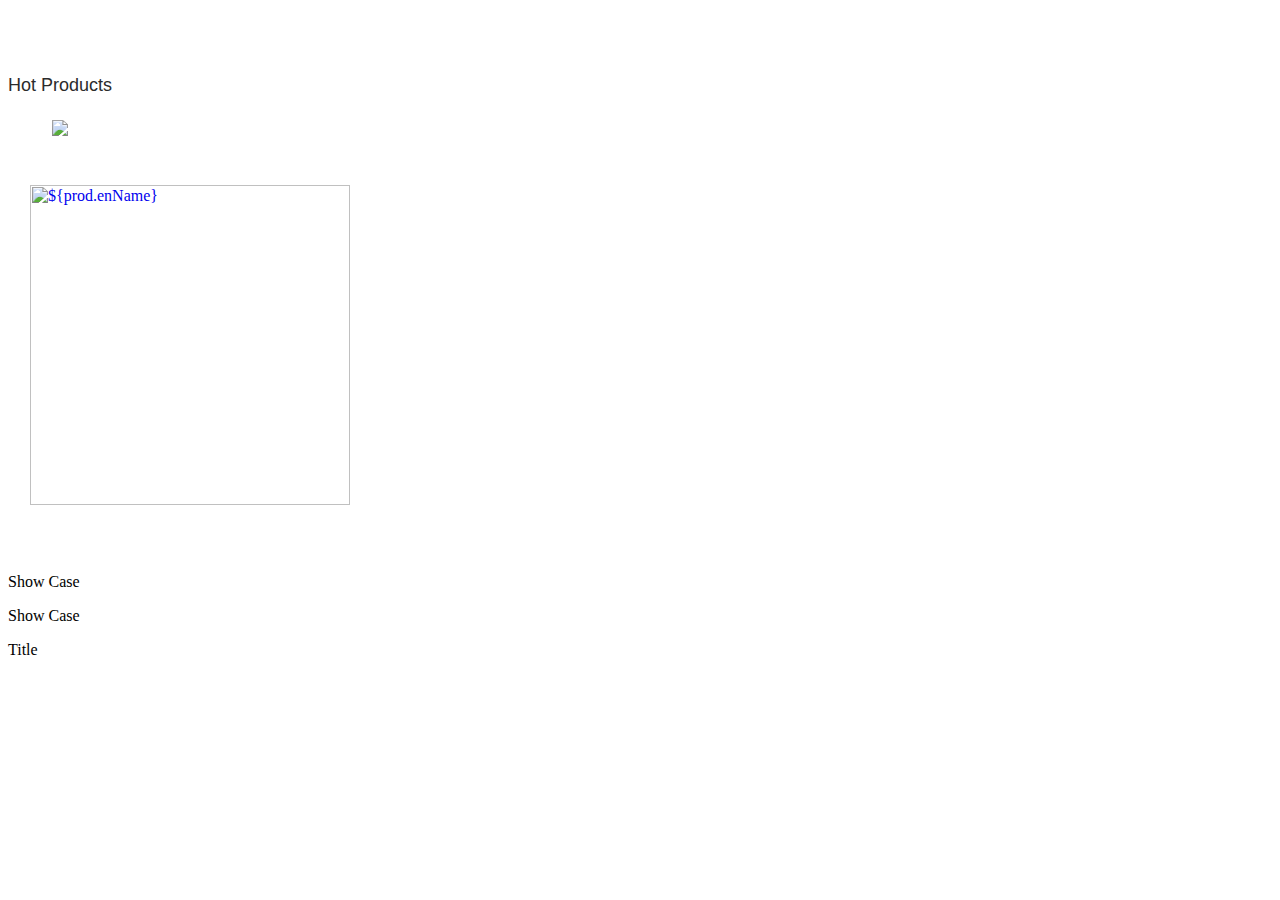
==== commit f40fcb14: "fix(zuishare-member): 静态资源版本" ====
--- a/src/main/resources/templates/index.html
+++ b/src/main/resources/templates/index.html
@@ -1,7 +1,6 @@
 <!DOCTYPE HTML>
 <html lang="en" xmlns:th="http://www.thymeleaf.org">
 <head>
-    <link rel="stylesheet" type="text/css" href="/bootstrap/css/bootstrap.min.css"/>
     <head th:replace="fragments/fragment :: headJsCss"></head>
     <link type='text/css' th:href='@{/css/fkModule.min.css}' rel='stylesheet' id='jzModule2_1_1'/>
 </head>
@@ -16,6 +15,8 @@
         <div id="fullmeasureBottomForms"
              class="fullmeasureContainer forms fk-fullmeasureForms fullmeasureForms fullmeasureBottomForms jz-modulePattern340">
 
+
+
             <div id='module321' _indexClass='formIndex1' _moduleType='1' _modulestyle='80' _moduleid='321'
                  class='form form321 formIndex1 formStyle80 fk-formFullmeasure ' title='' _sys='0' _banId='' style=''
                  _side='0' _inTab='0' _inMulMCol='0' _inFullmeasure='0' _inpack='0' _autoHeight='0' _global='false'
@@ -29,6 +30,29 @@
                         <div class='fullmeasureContent fullmeasureContent321' id='fullmeasureContent321_1'
                              moduleId='321'>
                             <div class='fullmeasureContentBg fullmeasureContentBg321'></div>
+
+
+                            <div id="module322" _indexclass="" _moduletype="1" _modulestyle="1" _moduleid="322" class="form form322 formStyle1" title="" _sys="0" _banid="" style="" _side="0" _intab="0" _inmulmcol="0" _infullmeasure="321" _inpack="0" _inpopupzone="0" _autoheight="1" _global="false" _independent="false" data-scrollbar="0">
+                                <table class="formTop formTop322" cellpadding="0" cellspacing="0"><tbody><tr><td class="left"></td><td class="center"></td><td class="right"></td></tr></tbody></table>
+                                <table class=" formMiddle formMiddle322" style="" cellpadding="0" cellspacing="0"><tbody><tr>
+                                    <td class="formMiddleLeft formMiddleLeft322"></td>
+                                    <td class="formMiddleCenter formMiddleCenter322 " valign="top">
+                                        <div class="formMiddleContent formMiddleContent322 fk-formContentOtherPadding" tabstyle="0">
+                                            <div class="richContent richContent3">
+                                            <p style="text-align:center;margin-top:20px;">
+                                                <span style="line-height:1.8;font-family:Arial;font-size:14px;color:#CCCCCC;" th:text="${company.slogan}"></span><br/></p>
+                                                <p style="text-align:center;margin-top:20px;">
+                                            <span style="color:#CCCCCC;font-family:Arial;"><span style="line-height:25.2px;font-size:18px;color:#2B2B2B;">Hot Products</span></span></p>
+                                                <p style="text-align:center;margin-top:20px;">
+                                            <span style="color:#CCCCCC;font-family:Arial;"><span style="line-height:25.2px;font-size:18px;color:#2B2B2B;">
+                                                <img src="//10532151.s61i.faiusr.com/4/AD0It_qCBRAEGAAg0oWawgUo1ruakwIwIjgQ.png?v=1" width="34" height="16" alt=" "/></span></span></p></div></div>
+                                    </td>
+                                    <td class="formMiddleRight formMiddleRight322"></td>
+                                </tr></tbody></table>
+                                <table class="formBottom formBottom322" cellpadding="0" cellspacing="0"><tbody><tr><td class="left left322"></td><td class="center center322"></td><td class="right right322"></td></tr></tbody></table>
+                                <div class="clearfloat clearfloat322"></div>
+                            </div>
+
 
                             <div id="module395" indexclass="" _moduletype="1" _modulestyle="2" _moduleid="395" class="form form395 formStyle2" title="" _sys="0" _banid="" style="" _side="0" _intab="0" _inmulmcol="0" _infullmeasure="321" _inpack="0" _inpopupzone="0" _autoheight="1" _global="false" _independent="false">
                                 <table class="formTop formTop395" cellpadding="0" cellspacing="0"><tbody><tr><td class="left"></td><td class="center"></td><td class="right"></td></tr></tbody></table>
@@ -145,105 +169,45 @@
                 </div>
             </div>
 
-            <div id='module331' class='form form331 formIndex2 formStyle80 fk-formFullmeasure '>
+            <div class='form form331 formIndex2 formStyle80 fk-formFullmeasure '>
                 <div style='position:relative;'
                      class='fullmeasureOuterContentPage fullmeasureOuterContentPage1 J_fullmeasurePageShow' page='1'>
                     <div class='fullmeasureOuterContentBg fullmeasureOuterContentBg331 fullmeasureStyle0'></div>
                     <div class='fullmeasureOuterContent fullmeasureOuterContent331'>
-                        <div class='fullmeasureContent fullmeasureContent331' id='fullmeasureContent331_1'
-                             moduleId='331'>
-                            <div class='fullmeasureContentBg fullmeasureContentBg331'></div>
-                            <div id='module332' _indexClass='' _moduleType='1' _modulestyle='35' _moduleid='332'
-                                 class='form form332 formStyle35 layoutModule  formStyle35_2  fk-formCol ' title=''
-                                 _sys='0' _banId='' style='' _side='0' _inTab='0' _inMulMCol='0' _inFullmeasure='331'
-                                 _inpack='0' _autoHeight='0' _global='false' _independent='false'>
-                                <div class='clearfloat clearfloat332'></div>
-                            </div>
-                            <div id='module335' _indexClass='' _moduleType='1' _modulestyle='35' _moduleid='335'
-                                 class='form form335 formStyle35 layoutModule  formStyle35_2  fk-formCol ' title=''
-                                 _sys='0' _banId='' style='' _side='0' _inTab='0' _inMulMCol='0' _inFullmeasure='331'
-                                 _inpack='0' _autoHeight='0' _global='false' _independent='false'>
-                                <div class='clearfloat clearfloat335'></div>
-                            </div>
-                        </div>
-                    </div>
-                    <div class='clearfloat clearfloat331'></div>
-                </div>
-            </div>
-
-            <div id='module331' class='form form331 formIndex2 formStyle80 fk-formFullmeasure '>
+                        <img th:src="@{/images/feedback1.jpg}" width="100%"/>
+                    </div>
+                    <div class='clearfloat clearfloat331'></div>
+                </div>
+            </div>
+
+            <div class='form form331 formIndex2 formStyle80 fk-formFullmeasure '>
                 <div style='position:relative;'
                      class='fullmeasureOuterContentPage fullmeasureOuterContentPage1 J_fullmeasurePageShow' page='1'>
                     <div class='fullmeasureOuterContentBg fullmeasureOuterContentBg332 fullmeasureStyle0'></div>
                     <div class='fullmeasureOuterContent fullmeasureOuterContent331'>
-                        <div class='fullmeasureContent fullmeasureContent331' id='fullmeasureContent331_1'
-                             moduleId='331'>
-                            <div class='fullmeasureContentBg fullmeasureContentBg331'></div>
-                            <div id='module332' _indexClass='' _moduleType='1' _modulestyle='35' _moduleid='332'
-                                 class='form form332 formStyle35 layoutModule  formStyle35_2  fk-formCol ' title=''
-                                 _sys='0' _banId='' style='' _side='0' _inTab='0' _inMulMCol='0' _inFullmeasure='331'
-                                 _inpack='0' _autoHeight='0' _global='false' _independent='false'>
-                                <div class='clearfloat clearfloat332'></div>
-                            </div>
-                            <div id='module335' _indexClass='' _moduleType='1' _modulestyle='35' _moduleid='335'
-                                 class='form form335 formStyle35 layoutModule  formStyle35_2  fk-formCol ' title=''
-                                 _sys='0' _banId='' style='' _side='0' _inTab='0' _inMulMCol='0' _inFullmeasure='331'
-                                 _inpack='0' _autoHeight='0' _global='false' _independent='false'>
-                                <div class='clearfloat clearfloat335'></div>
-                            </div>
-                        </div>
-                    </div>
-                    <div class='clearfloat clearfloat331'></div>
-                </div>
-            </div>
-
-            <div id='module331' class='form form331 formIndex2 formStyle80 fk-formFullmeasure '>
+                        <img th:src="@{/images/feedback2.jpg}" width="100%"/>
+                    </div>
+                    <div class='clearfloat clearfloat331'></div>
+                </div>
+            </div>
+
+            <div class='form form331 formIndex2 formStyle80 fk-formFullmeasure '>
                 <div style='position:relative;'
                      class='fullmeasureOuterContentPage fullmeasureOuterContentPage1 J_fullmeasurePageShow' page='1'>
                     <div class='fullmeasureOuterContentBg fullmeasureOuterContentBg333 fullmeasureStyle0'></div>
                     <div class='fullmeasureOuterContent fullmeasureOuterContent331'>
-                        <div class='fullmeasureContent fullmeasureContent331' id='fullmeasureContent331_1'
-                             moduleId='331'>
-                            <div class='fullmeasureContentBg fullmeasureContentBg331'></div>
-                            <div id='module332' _indexClass='' _moduleType='1' _modulestyle='35' _moduleid='332'
-                                 class='form form332 formStyle35 layoutModule  formStyle35_2  fk-formCol ' title=''
-                                 _sys='0' _banId='' style='' _side='0' _inTab='0' _inMulMCol='0' _inFullmeasure='331'
-                                 _inpack='0' _autoHeight='0' _global='false' _independent='false'>
-                                <div class='clearfloat clearfloat332'></div>
-                            </div>
-                            <div id='module335' _indexClass='' _moduleType='1' _modulestyle='35' _moduleid='335'
-                                 class='form form335 formStyle35 layoutModule  formStyle35_2  fk-formCol ' title=''
-                                 _sys='0' _banId='' style='' _side='0' _inTab='0' _inMulMCol='0' _inFullmeasure='331'
-                                 _inpack='0' _autoHeight='0' _global='false' _independent='false'>
-                                <div class='clearfloat clearfloat335'></div>
-                            </div>
-                        </div>
-                    </div>
-                    <div class='clearfloat clearfloat331'></div>
-                </div>
-            </div>
-
-            <div id='module331' class='form form331 formIndex2 formStyle80 fk-formFullmeasure '>
+                        <img th:src="@{/images/feedback3.jpg}" width="100%"/>
+                    </div>
+                    <div class='clearfloat clearfloat331'></div>
+                </div>
+            </div>
+
+            <div class='form form331 formIndex2 formStyle80 fk-formFullmeasure '>
                 <div style='position:relative;'
                      class='fullmeasureOuterContentPage fullmeasureOuterContentPage1 J_fullmeasurePageShow' page='1'>
                     <div class='fullmeasureOuterContentBg fullmeasureOuterContentBg334 fullmeasureStyle0'></div>
                     <div class='fullmeasureOuterContent fullmeasureOuterContent331'>
-                        <div class='fullmeasureContent fullmeasureContent331' id='fullmeasureContent331_1'
-                             moduleId='331'>
-                            <div class='fullmeasureContentBg fullmeasureContentBg331'></div>
-                            <div id='module332' _indexClass='' _moduleType='1' _modulestyle='35' _moduleid='332'
-                                 class='form form332 formStyle35 layoutModule  formStyle35_2  fk-formCol ' title=''
-                                 _sys='0' _banId='' style='' _side='0' _inTab='0' _inMulMCol='0' _inFullmeasure='331'
-                                 _inpack='0' _autoHeight='0' _global='false' _independent='false'>
-                                <div class='clearfloat clearfloat332'></div>
-                            </div>
-                            <div id='module335' _indexClass='' _moduleType='1' _modulestyle='35' _moduleid='335'
-                                 class='form form335 formStyle35 layoutModule  formStyle35_2  fk-formCol ' title=''
-                                 _sys='0' _banId='' style='' _side='0' _inTab='0' _inMulMCol='0' _inFullmeasure='331'
-                                 _inpack='0' _autoHeight='0' _global='false' _independent='false'>
-                                <div class='clearfloat clearfloat335'></div>
-                            </div>
-                        </div>
+                        <img th:src="@{/images/feedback4.jpg}" width="100%"/>
                     </div>
                     <div class='clearfloat clearfloat331'></div>
                 </div>
@@ -258,6 +222,5 @@
 </div>
 
 <footer th:replace="fragments/fragment :: footerCssJs"></footer>
-<script type="text/javascript" src="/bootstrap/js/bootstrap.min.js"></script>
 </body>
 </html>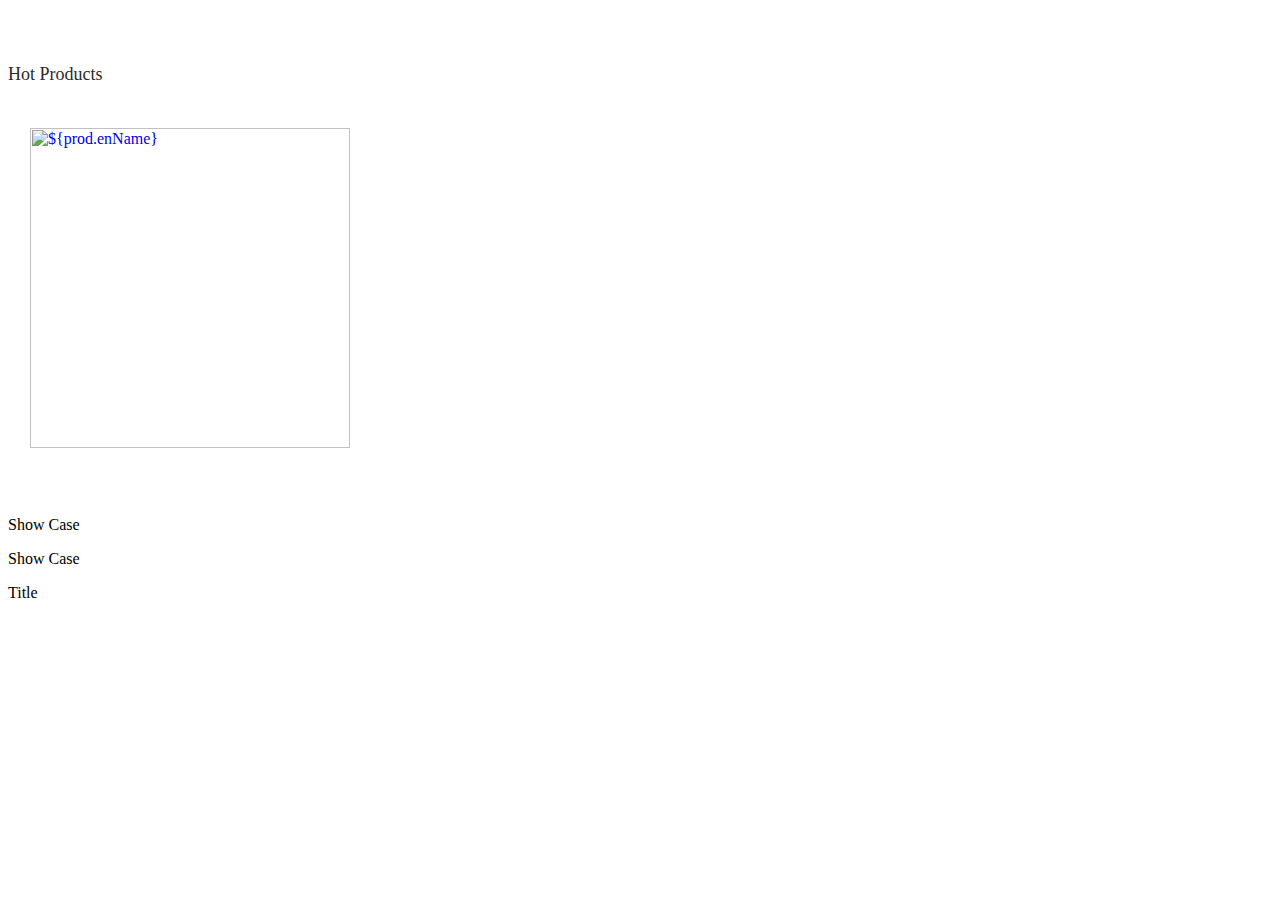
==== commit d2b2b4ed: "fix(zuishare-member): pic" ====
--- a/src/main/resources/templates/index.html
+++ b/src/main/resources/templates/index.html
@@ -39,13 +39,19 @@
                                     <td class="formMiddleCenter formMiddleCenter322 " valign="top">
                                         <div class="formMiddleContent formMiddleContent322 fk-formContentOtherPadding" tabstyle="0">
                                             <div class="richContent richContent3">
-                                            <p style="text-align:center;margin-top:20px;">
-                                                <span style="line-height:1.8;font-family:Arial;font-size:14px;color:#CCCCCC;" th:text="${company.slogan}"></span><br/></p>
+                                            <p style="text-align:center;">
+                                                <span style="color:#CCCCCC;font-size:15px;" th:text="${company.slogan}"></span><br/></p>
                                                 <p style="text-align:center;margin-top:20px;">
-                                            <span style="color:#CCCCCC;font-family:Arial;"><span style="line-height:25.2px;font-size:18px;color:#2B2B2B;">Hot Products</span></span></p>
-                                                <p style="text-align:center;margin-top:20px;">
-                                            <span style="color:#CCCCCC;font-family:Arial;"><span style="line-height:25.2px;font-size:18px;color:#2B2B2B;">
-                                                <img src="//10532151.s61i.faiusr.com/4/AD0It_qCBRAEGAAg0oWawgUo1ruakwIwIjgQ.png?v=1" width="34" height="16" alt=" "/></span></span></p></div></div>
+                                            <span style="color:#CCCCCC;"><span style="line-height:25.2px;font-size:18px;color:#2B2B2B;">Hot Products</span></span></p>
+                                                <p style="text-align:center;">
+                                            <span style="color:#CCCCCC;font-family:Arial;">
+                                                <span style="line-height:25.2px;">
+                                                    <i class="fa fa-angle-down fa-3x" style="color:#dfdfdf" aria-hidden="true"></i>
+                                                </span>
+                                            </span>
+                                                </p>
+                                            </div>
+                                        </div>
                                     </td>
                                     <td class="formMiddleRight formMiddleRight322"></td>
                                 </tr></tbody></table>
